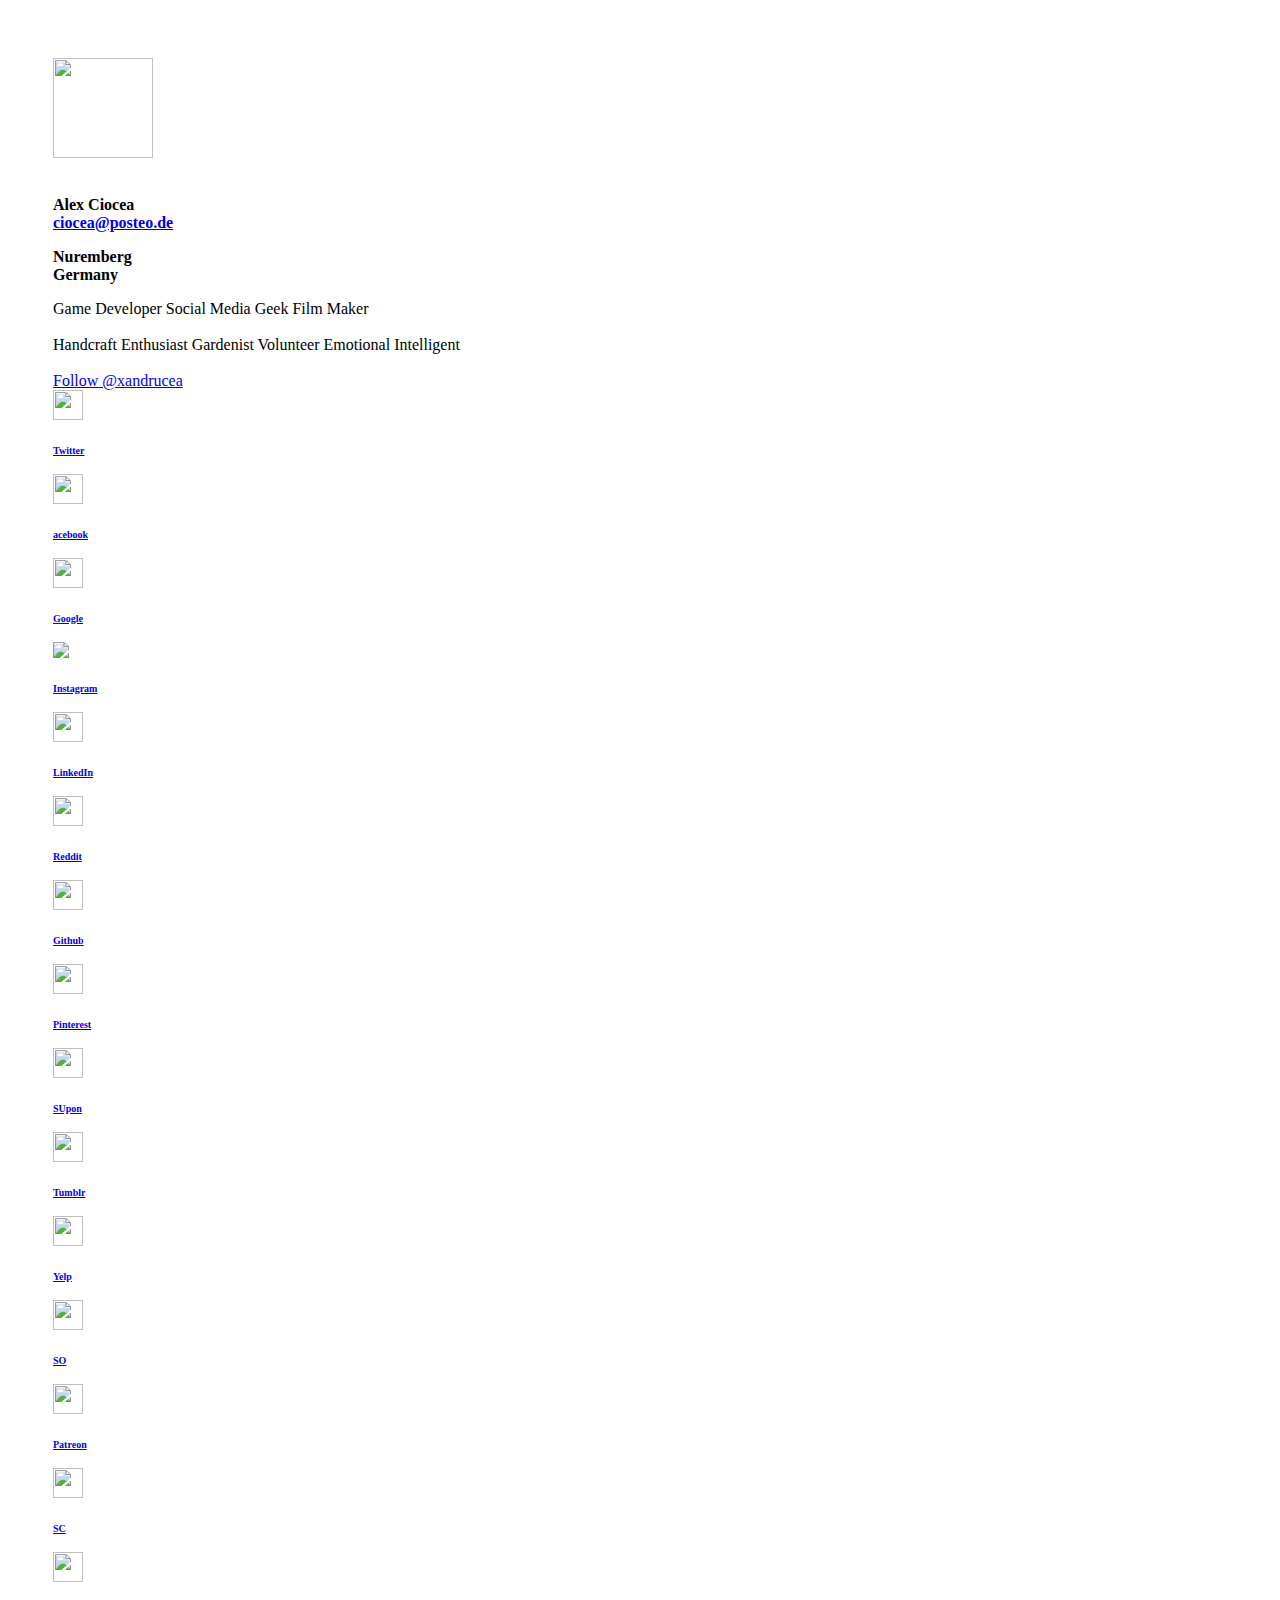
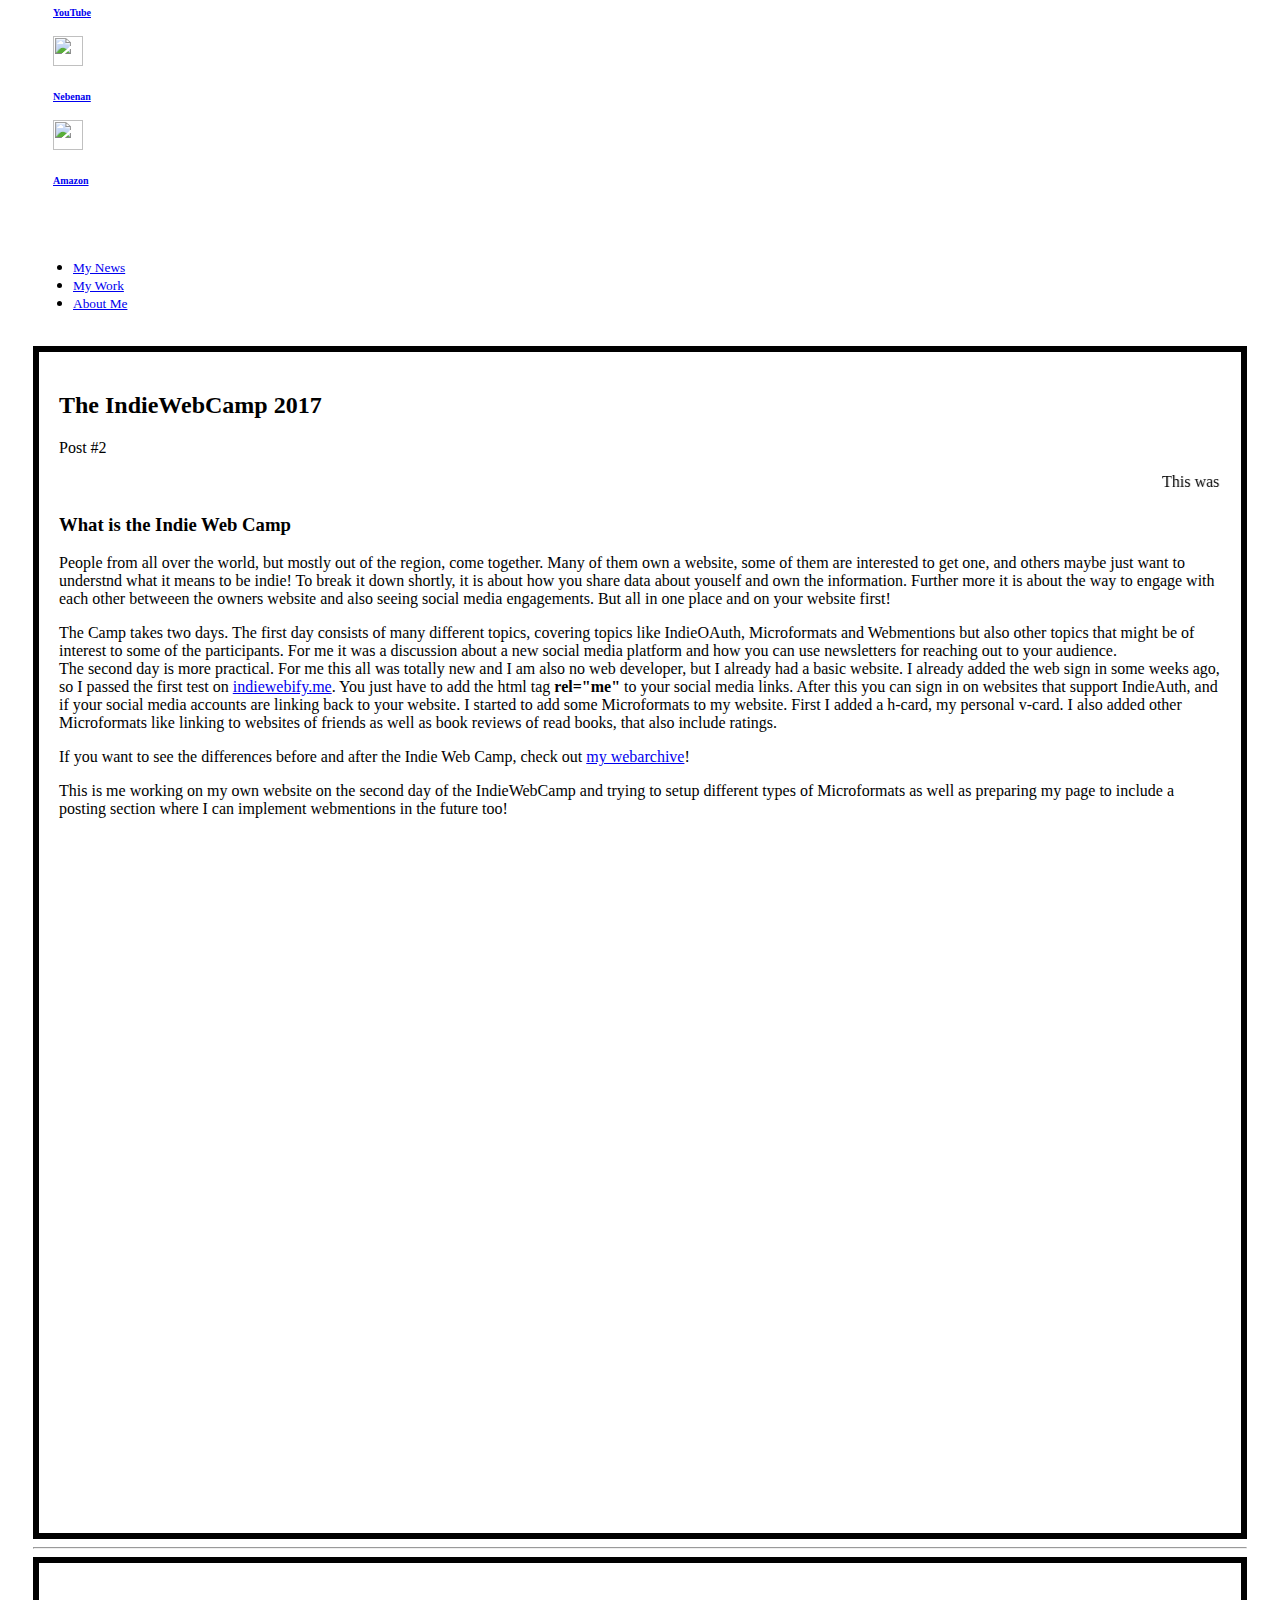
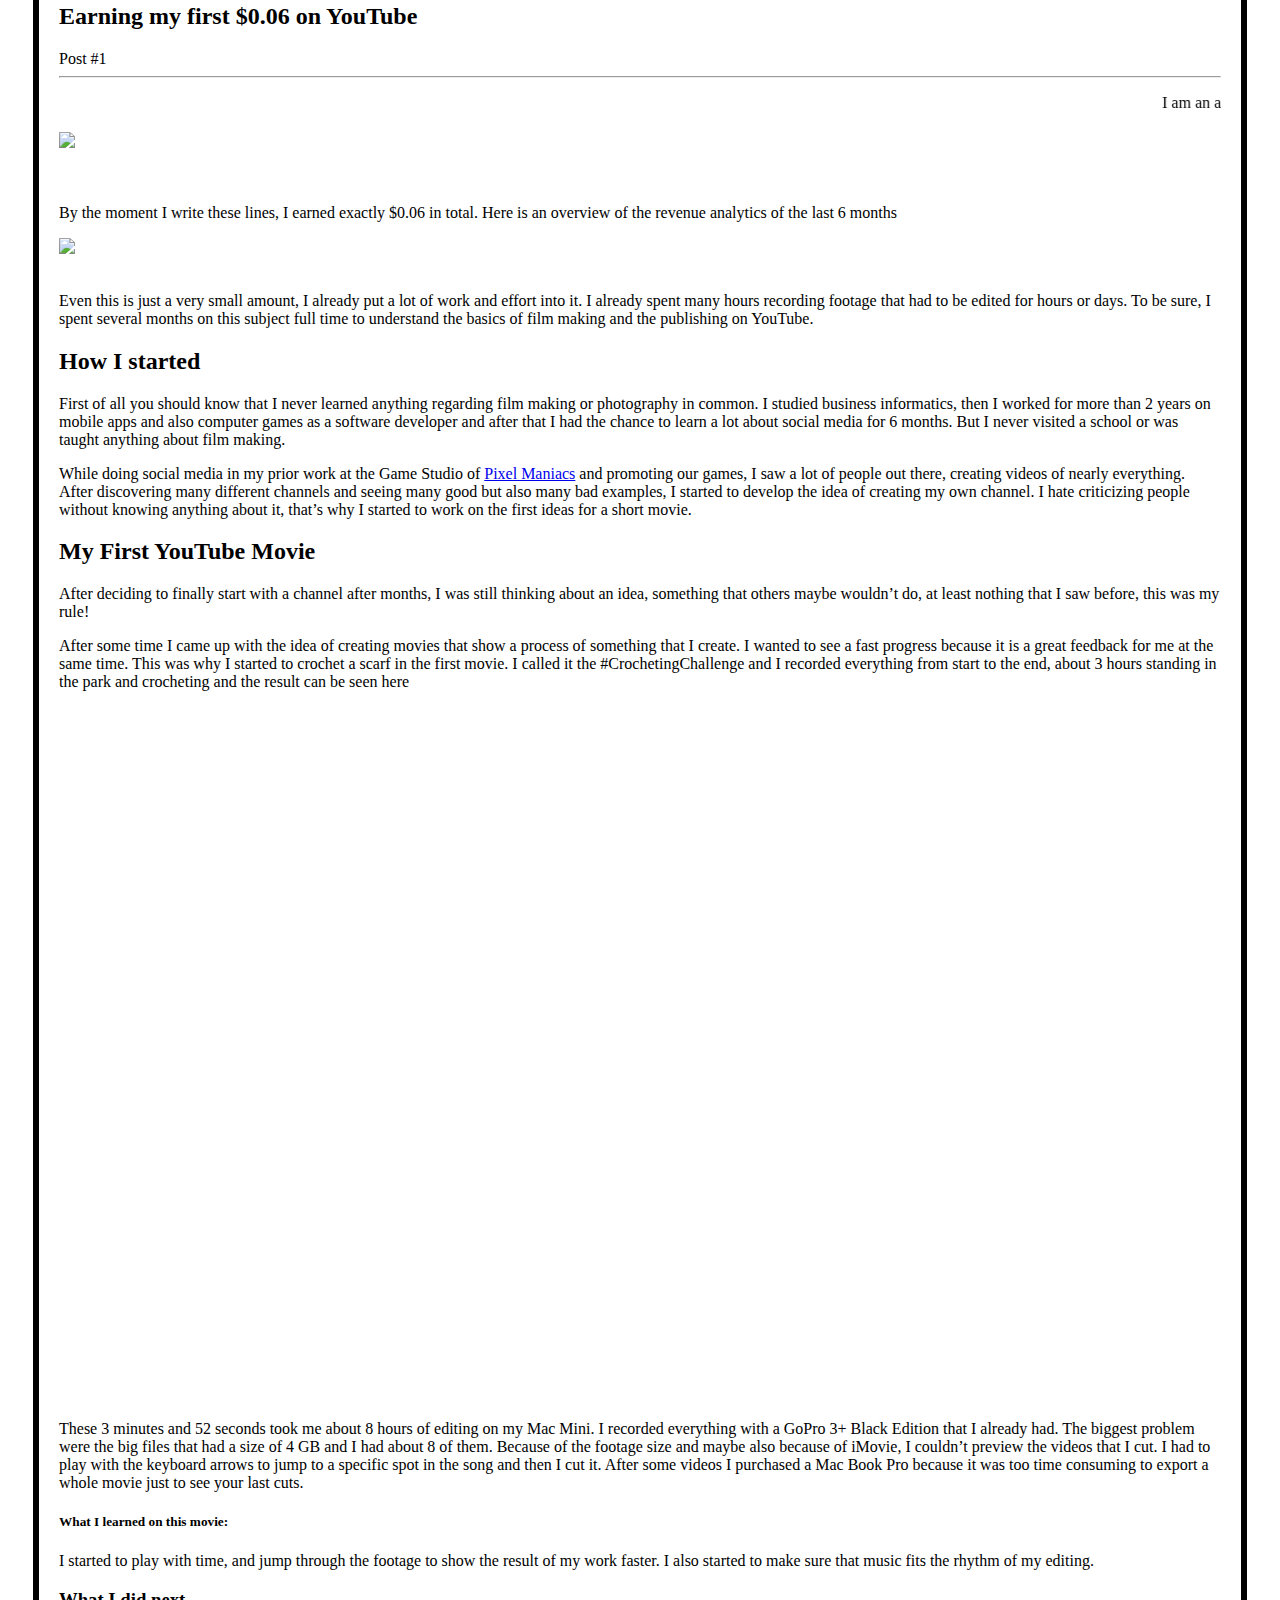
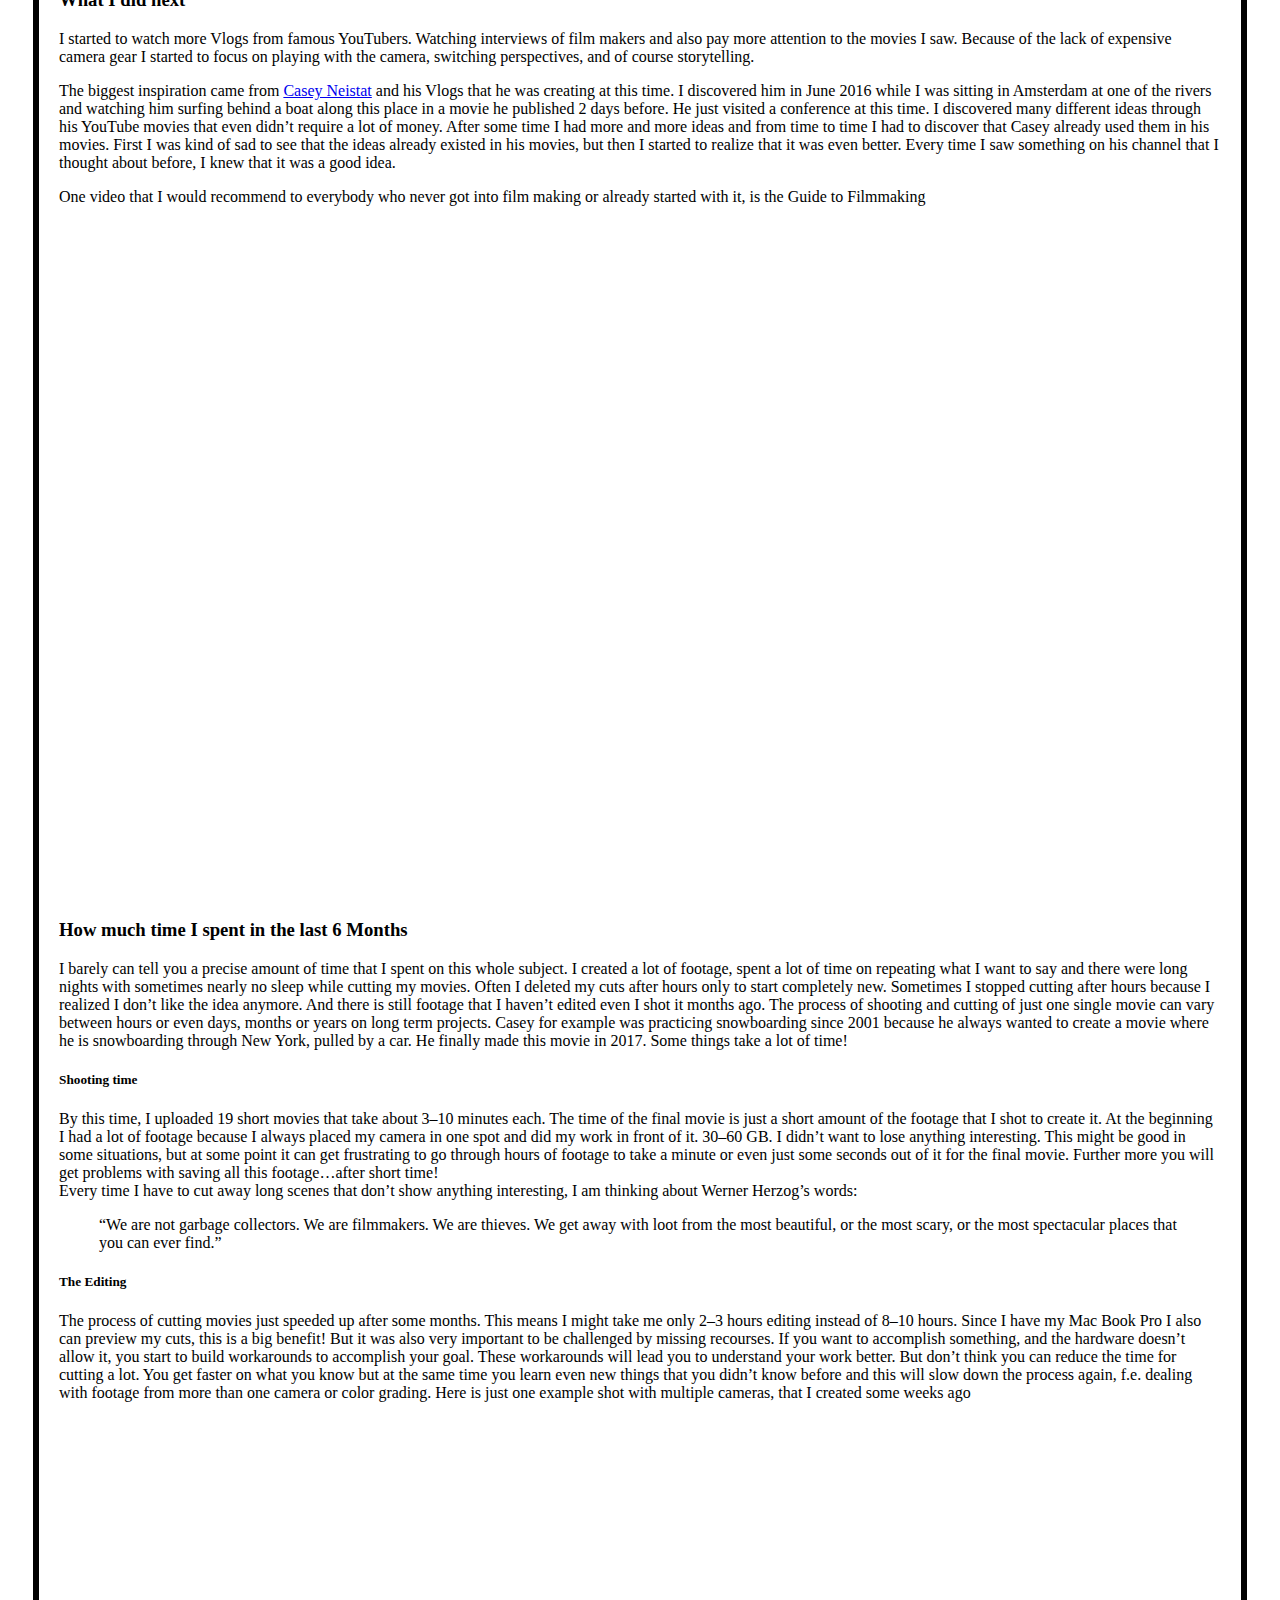
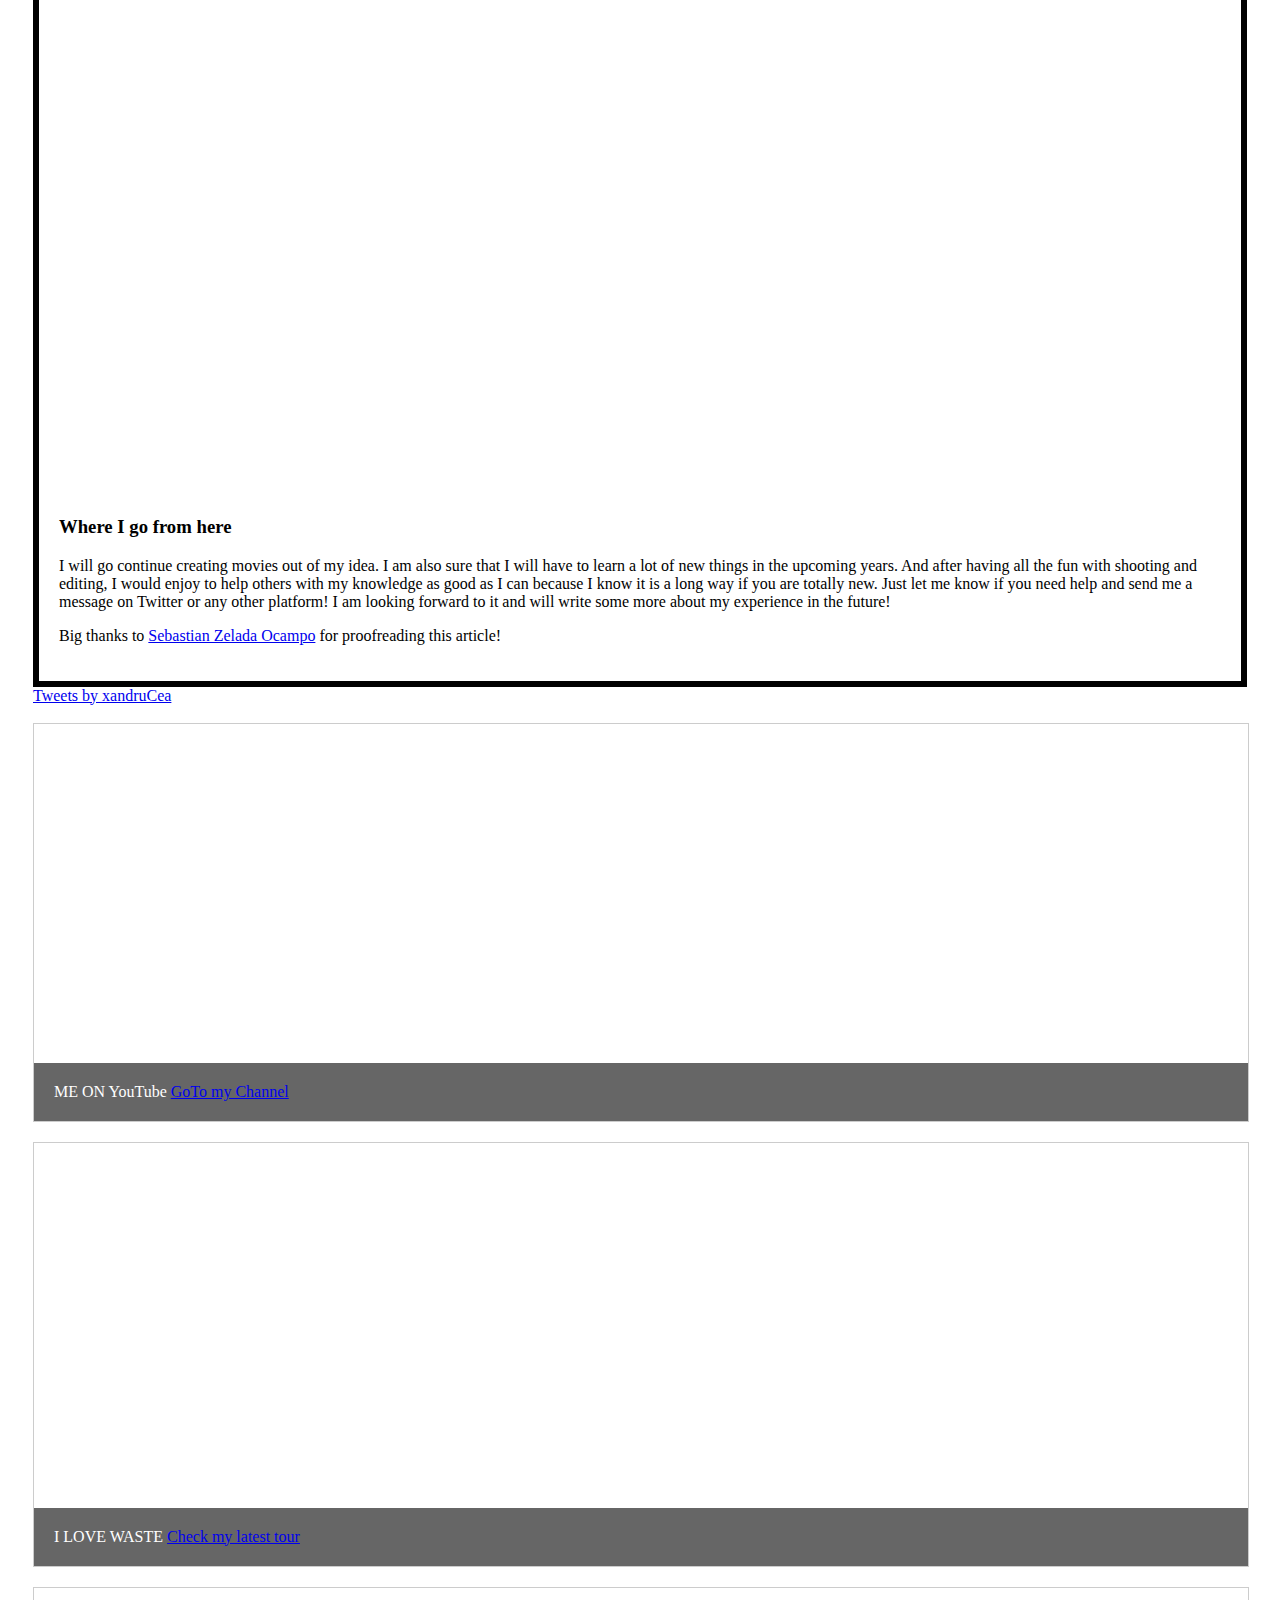
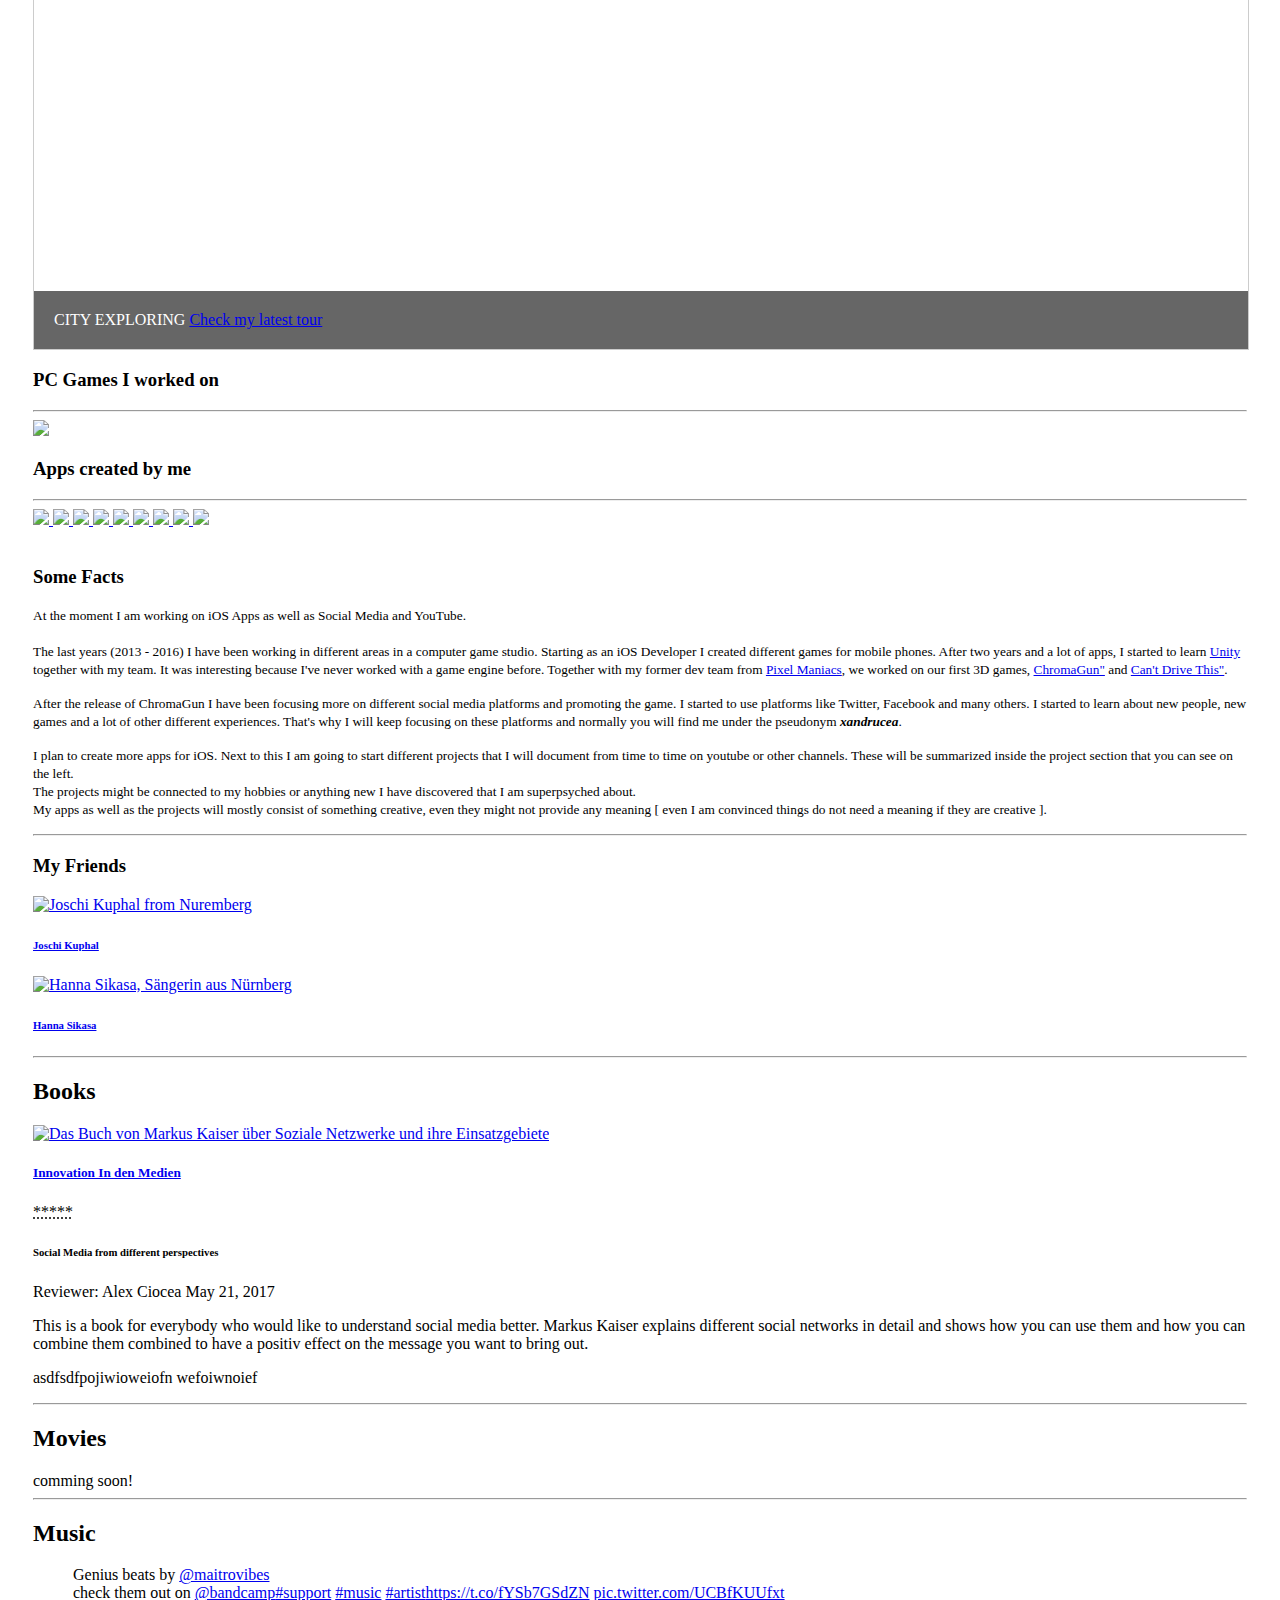
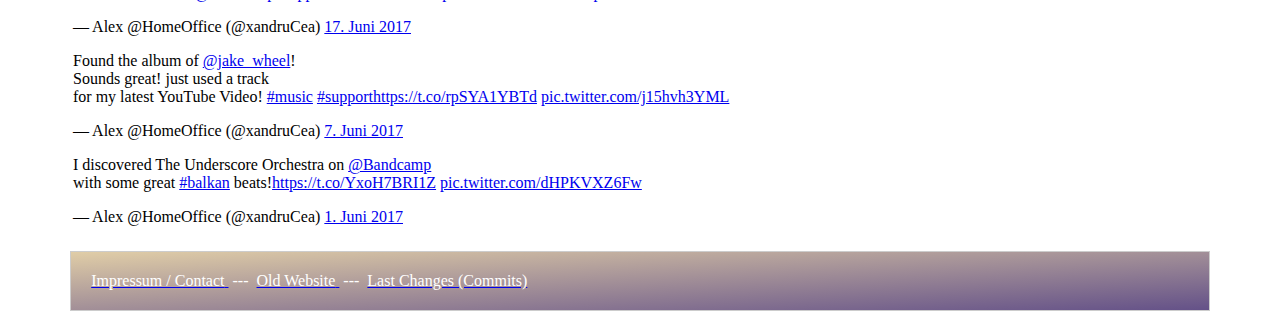
==== index.html @ dd36cf4d "add tweets of bought albums to website - add follow button on website header" ====
<!DOCTYPE html>
<html lang="en">
	<head>
		<meta charset="utf-8">
		<meta http-equiv="X-UA-Compatible" content="IE=edge">
		<meta name="viewport" content="width=device-width, initial-scale=1">
		<meta name="p:domain_verify" content="0fbe2eed14c545b3837cc7d556498542"/>


		<title>Alex Cio</title>

		<!-- Bootstrap -->
		<link href="http://alex-cio.de/bootstrap-3.3.7-dist/css/bootstrap.min.css" rel="stylesheet">
		<link href="http://alex-cio.de/vendors/basicicons/socialstyle.css" rel="sylesheet">
		<link rel="icon" type="image/png" href="http://alex-cio.de/myim/alexcio-favicon.png"/>

		<style>

		body{
			padding-top:30px;
		}

		footer{
			width:90%;
			margin: 0 auto;

			border: 1px solid #ccc;
			background: linear-gradient(to bottom right, #e0cda7, #645188);
		}

		footer p{
			margin: 0;
			padding: 20px;
		}

		.navbar .nav,
		.navbar .nav > li {
		  float:none;
		  display:inline-block;
		  *display:inline; /* ie7 fix */
		  *zoom:1; /* hasLayout ie7 trigger */
		  vertical-align: top;
		}

		.navbar-inner {
		  text-align:center;
		}

		.slide-container{
			overflow: auto;
			white-space: nowrap;
		}

		/* https://css-tricks.com/NetMag/FluidWidthVideo/Article-FluidWidthVideo.php */
		.videoWrapper {
			position: relative;
			padding-bottom: 56.25%; /* 16:9 */
			padding-top: 25px;
			height: 0;
		}
		.videoWrapper iframe {
			position: absolute;
			top: 0;
			left: 0;
			width: 100%;
			height: 100%;
		}

		#box_yt{
			width: 100%;
			margin: 0 auto;
			padding-top: 28%;
			border: 1px solid #ccc;
			background-position: left top;
			background-size: contain;
			background-repeat: no-repeat;
			background-color: #fff;
			background-image: url("http://alex-cio.de/myim/imagebox_yt.png");
		}

		#box_yt p{
			margin: 0; 
			padding: 20px;
			color: #fff;
			background-color: rgba(0,0,0,.6);
		}

		#box_dumpster{
			width: 100%;
			margin: 20px auto;
			padding-top: 30%;
			border: 1px solid #ccc;
			background-image: url("http://alex-cio.de/myim/containern.png");
			background-size: contain;
			background-position: 50% top;
			background-repeat: no-repeat;
		}

		#box_dumpster p{
			margin: 20px auto;
			margin: 0;
			padding: 20px;
			color: #fff;
			background-color: rgba(0,0,0,.6);
		}

		#box_local{
			width: 100%;
			margin: 0 auto;
			padding-top: 25%;
			border: 1px solid #ccc;
			background-image: url("http://alex-cio.de/myim/jumbo_bg_local.png");
			background-size: contain;
			background-position: 50% top;
			background-repeat: no-repeat;
		}

		#box_local p{
			margin: 0;
			padding: 20px;
			color: #fff;
			background-color: rgba(0,0,0,.6);
		}

		#colorbox1{			
			background-color: #d76f8b;
			color: #fff;
		}

		#colorbox2{			
			background-color: #c3d4e5;
			margin: 20px auto;
		}

		#colorbox3{			
			background-color: #c79f8b;
		}

		#colorbox4{			
			background-color: #f40340;
		}

		#appDescription{
			min-height: 150px;
		}

		#oranger{
			background-color: #fbcc86;
		}

		.hovertext a p{display:none;}
		.hovertext a:hover p{display:block;}
		.hovertext a:hover {display:block;}
		

		a[disabled=disabled] {
		  color: gray;
		  font-weight: bold;
		  text-decoration: inherit;
		}

		#paletteOrangeLight{
			background-color: #EEAA7B;
			border-radius: 5px;
			margin: 10px;
		}

		#paletteOrange{
			background-color: #E37222;
		}

		#paletteGray{
			background-color: #F1F1EF;
		}

		#paletteGreenLight{
			background-color: #66B9BF;
			border-radius: 5px;
		}

		#paletteGreen{
			background-color: #07889B;
		}

		#mainBox{
			
			margin-bottom:25px;
			margin-left: 25px;
			margin-right:25px;
		}

		#customPadding{
			
			padding:20px;
		}

		#layoutpost{
			padding: 20px;
			border: 6px solid black;
		}


		</style>

	</head>

	<body>

		<!-- <div class="container"> -->
			

			<div class="container-fluid" id="mainBox"><!-- container 2 -->

				<div id="customPadding">
					
					<div class="row">
						<div class="col-sm-5 
									col-xs-3">
							<div class="h-card">
								<a href="http://alex-cio.de"
								   rel="me">
								<img src="http://alex-cio.de/myim/alexcio.png" 
								 	 width=100px
								 	 height=100px 
								 	 class="img-circle u-photo" />
								</a>

								<br><br>
								
								<!-- validating hCard http://hcard.geekhood.net/?url=http%3A%2F%2Falex-cio.de%2F#result -->
								<p >
									<strong>
										<span class="vcard">
											<ul style="list-style-type:none; padding:0;">
												<li>
													<span class="fn">
														Alex Ciocea
													</span>
												</li>
												<li>
													<a class="u-email email" 
													   href="mailto:ciocea@posteo.de"
													   rel="me">
														ciocea@posteo.de
													</a>
												</li>
											</ul>
											
											</ul>
											
											<ul class="adr"
												style="list-style-type:none; padding: 0;">

												<li class="region">Nuremberg</li>
												<li class="country-name">Germany</li>
											</ul>
										</span>
									</strong>
								</p>
							</div>

						<span class="label label-primary">Game Developer</span>
						
						<span class="label label-danger">Social Media Geek</span>
						
						<span class="label label-warning">Film Maker</span>
								  
						<br><br>
						<span class="label label-info">Handcraft Enthusiast</span>
						
						<span class="label label-success">Gardenist</span>
						
						<span class="label label-default">Volunteer</span>
						
						<span class="label label-danger">Emotional Intelligent</span>
						<br><br>
						<a class="twitter-follow-button"
						   href="https://twitter.com/xandrucea"
						   data-size="large">
								Follow @xandrucea
						</a>

						</div>

						<div class="col-md-1 
						            col-md-offset-0 
						            col-sm-1 
						            col-sm-offset-0 
						            col-xs-1 
						            col-xs-offset-2 
						            text-center">
							<a role="button"
							   href="https://twitter.com/xandrucea"
							   rel="me"
							   target="_blank">

								<img src="http://alex-cio.de/myim/Circle Color/Twitter.png"
								     width=30px
								     height=30px>
								     <p><font size="1"><b>Twitter</b></font></p>
							</a>
						</div>

						<div class="col-md-1 
									col-md-offset-0 
									col-sm-1 
									col-sm-offset-0 
									col-xs-1 
									col-xs-offset-1 
									text-center">
								<a href="https://facebook.com/xandruciocea"
								   rel="me"
								   target="_blank" >

								   
									<img src="http://alex-cio.de/myim/Circle Color/Facebook.png" 
									     width=30px 
									     height=30px>
									     <p><font size="1"><b>acebook</b></font></p>
								</a>
						</div>

						<div class="col-md-1 
									col-md-offset-0 
									col-sm-1 
									col-sm-offset-0 
									col-xs-1 
									col-xs-offset-1 
									text-center">
								<a href="https://plus.google.com/+xandrucea"
								   rel="me"
								   target="_blank" >

									<img src="http://alex-cio.de/myim/Circle Color/Google+.png" 
									     width=30px 
									     height=30px>
									     <p><font size="1"><b>Google</b></font></p>
								</a>
						</div>

						<div class="col-md-1 
									col-md-offset-0 
									col-sm-1 
									col-sm-offset-0 
									col-xs-1 
									col-xs-offset-6 
									text-center">
							<a href="https://instagram.com/xandrucea"
							   rel="me"
							   target="_blank" >

								<img src="http://alex-cio.de/myim/Circle Color/Instagram.png" 
								     widht=30px 
								     height=30px>
								     <p><font size="1"><b>Instagram</b></font></p>
							</a>
						</div>

						<div class="col-md-1 
									col-md-offset-0 
									col-sm-1 
									col-sm-offset-0 
									col-xs-1
									col-xs-offset-2 
									text-center">
							<a href="https://www.linkedin.com/in/alexandru-ciocea-50b36a100"
							   rel="me"
							   target="_blank" >

							   <img src="http://alex-cio.de/myim/Circle Color/Linkedin.png"
							   		width=30px
							   		height=30px>
							   		<p><font size="1"><b>LinkedIn</b></font></p>
							</a>
						</div>

						<div class="col-md-1 
									col-md-offset-0 
									col-sm-1 
									col-sm-offset-0 
									col-xs-2 
									col-xs-offset-1 
									text-center">
							<a href="https://www.reddit.com/user/xandrucea/"
							   rel="me"
							   target="_blank" >

							   <img src="http://alex-cio.de/myim/Circle Color/Reddit.png"
							   		width=30px
							   		height=30px>
							   		<p><font size="1"><b>Reddit</b></font></p>
							</a>
						</div>

						<div class="col-md-1 
									col-md-offset-0 
									col-sm-1
									col-sm-offset-0 
									col-xs-1
									col-xs-offset-0 
									text-center">
							<a href="https://github.com/xandrucea"
							   rel="me"
							   target="_blank" >

							   <img src="http://alex-cio.de/myim/Circle Color/Github.png"
							   		width=30px
							   		height=30px>
							   		<p><font size="1"><b>Github</b></font></p>
							</a>
						</div>

						<div class="col-md-1 
									col-md-offset-2 
									col-sm-1 
									col-sm-offset-2 
									col-xs-1 
									col-xs-offset-2 
									text-center">
							<a href="https://de.pinterest.com/alexciocea/"
							   rel="me"
							   target="_blank" >

							   <img src="http://alex-cio.de/myim/Circle Color/Pinterest.png"
							   		width=30px
							   		height=30px>
							   		<p><font size="1"><b>Pinterest</b></font></p>
							</a>
						</div>

						<div class="col-md-1 
									col-md-offset-0 
									col-sm-1 
									col-sm-offset-1 
									col-xs-1
									col-xs-offset-1 
									text-center">
							<a href="http://www.stumbleupon.com/stumbler/alexciocea"
							   rel="me"
							   target="_blank" >

							   <img src="http://alex-cio.de/myim/Circle Color/Stumbleupon.png"
							   		width=30px
							   		height=30px>
							   		<p><font size="1"><b>SUpon</b></font></p>
							</a>
						</div>

						<div class="col-md-1 
									col-md-offset-0 
									col-sm-1 
									col-sm-offset-2 
									col-xs-1 
									col-xs-offset-1 
									text-center">
							<a href="http://trainbrainstorm.tumblr.com"
							   rel="me"
							   target="_blank" >

							   <img src="http://alex-cio.de/myim/Circle Color/Tumblr.png"
							   		width=30px
							   		height=30px>
							   		<p><font size="1"><b>Tumblr</b></font></p>
							</a>
						</div>

						<div class="col-md-1 
									col-md-offset-0 
									col-sm-1 
									col-sm-offset-1 
									col-xs-1 
									col-xs-offset-3
									text-center">
							<a href="https://www.yelp.de/user_details?userid=sgBjVloYqLtvgaFkrXeBPg"
							   rel="me"
							   target="_blank" >

							   <img src="http://alex-cio.de/myim/Circle Color/Yelp.png"
							   		width=30px
							   		height=30px>
							   		<p><font size="1"><b>Yelp</b></font></p>
							</a>
						</div>

						<div class="col-md-1 
									col-md-offset-0 
									col-sm-1 
									col-sm-offset-2 
									col-xs-1 
									col-xs-offset-4 
									text-center">
							<a href="http://stackoverflow.com/users/1141395/alex-cio"
							   target="_blank" >

							   <img src="http://alex-cio.de/myim/Stackoverflow2.png"
							   		width=30px
							   		height=30px>
							   		<p><font size="1"><b>SO</b></font></p>
							</a>
						</div>


						<div class="col-md-1 
									col-md-offset-4 
									col-sm-1 
									col-sm-offset-1 
									col-xs-1
									col-xs-offset-5
									text-center">
							<a href="http://patreon.com/xandrucea"
							   rel="me"
							   target="_blank">
							   <img src="http://alex-cio.de/myim/Circle Color/Patreon.png"
							   		width=30px
							   		height=30px />
							   		<p><font size="1"><b>Patreon</b></font></p>
							</a>
						</div>

						<div class="col-md-1 
									col-md-offset-0 
									col-md-1 
									col-md-offset-2 
									col-sm-1 
									col-sm-offset-2 
									col-xs-1 
									col-xs-offset-10 
									text-center">
							<a href="https://soundcloud.com/xandrucea"
							   rel="me"
							   target="_blank">
							   <img src="http://alex-cio.de/myim/Circle Color/Soundcloud.png"
							   		width=30px
							   		height=30px />
							   		<p><font size="1"><b>SC</b></font></p>
							</a>
						</div>

						<div class="col-md-1 
									col-md-offset-0 
									col-sm-1 
									col-sm-offset-0 
									col-xs-1 
									col-xs-offset-5 
									text-center">
							<a href="https://www.youtube.com/channel/UCvrSVQRl6OE6cw0qu20UuiA"
							   rel="me"
							   target="_blank">
							   <img src="http://alex-cio.de/myim/Circle Color/YouTube.png"
							   		width=30px
							   		height=30px />
							   		<p><font size="1"><b>YouTube</b></font></p>
							</a>
						</div>
							
						<div class="col-md-1 
									col-md-offset-5 
									col-sm-1 
									col-sm-offset-0 
									col-xs-1 
									col-xs-offset-1 
									text-center">
							<a href="https://nebenan.de/profile/506858"
							   rel="me"
							   target="_blank">
							   <img src="http://alex-cio.de/myim/Circle Color/Nebenan.png"
							   		width=30px
							   		height=30px />
							   		<p><font size="1"><b>Nebenan</b></font></p>
							</a>
						</div>

						<div class="col-md-1 
									col-md-offset-0 
									col-sm-1 
									col-sm-offset-0 
									col-xs-1 
									col-xs-offset-1
									text-center">
							<a href="https://www.amazon.de/gp/profile/amzn1.account.AGE3NY6KWMZACALFVZYMTUEK34TQ?ie=UTF8&preview=true"
							   rel="me"
							   target="_blank">
							   <img src="http://alex-cio.de/myim/Circle Color/Amazon.png"
							   		width=30px
							   		height=30px />
							   		<p><font size="1"><b>Amazon</b></font></p>
							</a>
						</div>

					</div><!-- end row -->

				</div>
				<br>

				<!-- Container for menu and content -->
				<div class="container">
					<div class="row">
						<!-- <div class="col-xs-8 col-xs-offset-2"> -->

						<div>
							<ul role="tablist" class="nav nav-tabs" id="myTabs">

								<li role="presentation" class="active">
									<a href="#home" 
									   aria-controls="home" 
									   role="tab" 
									   data-toggle="tab" >
										
									   <span class="glyphicon glyphicon-home" 
										     href="#home" 
											 aria-hidden="true"></span>
										
										<small>My News</small>
									</a>
								</li>
								<li role="presentation">
									<a href="#apps" 
									   aria-controls="apps" 
									   role="tab" 
									   data-toggle="tab" >
									   
									   <span class="glyphicon glyphicon-phone" 
									         aria-hidden="true"></span>
										
										<small>My Work</small>
									</a>
								</li>
								<li role="presentation">
									<a href="#aboutMe" 
									   aria-controls="aboutMe" 
									   role="tab" 
									   data-toggle="tab" >

										<span class="glyphicon glyphicon-user" 
										      aria-hidden="true"></span>
										
										<small>About Me</small>
									</a>
								</li>
							</ul>
						</div>

						</div>
					</div>
			
					


					<!-- C O N T E N T -->
					<div class="tab-content">
						<!-- my profiles container home -->
						<div role="tabpanel" 
						     class="tab-pane fade in active" 
						     id="home">

						<br>

						<div class="row">
							<div class="col-xs-11
										col-sm-8
										col-md-6">

								<div id="layoutpost">										
									<h2>The IndieWebCamp 2017</h2>
									<div>Post #2</div>

									<p>
										<blink>
											<marquee>
										This was the first time I visited the IndieWebCamp in Nuremberg. I heard a lot of things about the Web Week in the last years, but I never had time to visit one of the interesting events taking place in my city!
											</marquee>
										</blink>
									</p>

									<h3>What is the Indie Web Camp</h3>

									<p>
										People from all over the world, but mostly out of the region, come together. Many of them own a website, some of them are interested to get one, and others maybe just want to understnd what it means to be indie! 
										To break it down shortly, it is about how you share data about youself and own the information. Further more it is about the way to engage with each other betweeen the owners website and also seeing social media engagements. But all in one place and on your website first!
									</p>

									<p>
										The Camp takes two days. The first day consists of many different topics, covering topics like IndieOAuth, Microformats and Webmentions but also other topics that might be of interest to some of the participants. For me it was a discussion about a new social media platform and how you can use newsletters for reaching out to your audience. <br>
										The second day is more practical. For me this all was totally new and I am also no web developer, but I already had a basic website. I already added the web sign in some weeks ago, so I passed the first test on <a href="https://indiewebify.me/">indiewebify.me</a>. You just have to add the html tag <strong>rel="me"</strong> to your social media links. After this you can sign in on websites that support IndieAuth, and if your social media accounts are linking back to your website.

										I started to add some Microformats to my website. First I added a h-card, my personal v-card. I also added other Microformats like linking to websites of friends as well as book reviews of read books, that also include ratings. 
									</p>

									<p>
										If you want to see the differences before and after the Indie Web Camp, check out <a href="http://alex-cio.de/mywebarchive.html">my webarchive</a>!
									</p>
									<p>
										This is me working on my own website on the second day of the IndieWebCamp and trying to setup different types of Microformats as well as preparing my page to include a posting section where I can implement webmentions in the future too!
									</p>

									<div class="videoWrapper">
										<iframe width="560" 
												height="315" 
												src="https://www.youtube.com/embed/ed8mjPwq40k" 
												frameborder="0" 
												allowfullscreen></iframe>
									</div>
								</div><!-- end of post div -->
							

						<hr>
							<div id="layoutpost">
								<h2>Earning my first $0.06 on YouTube</h2>
								<div>Post #1</div>
								<hr>

								<p>
									<blink>

										<marquee>
									I am an app developer, social media geek and since 6 months I would also call myself a YouTuber. Not a big or famous one, but I already collected some experiences on the process of creating a movie and publishing it, while trying to share it with my friends and people I meet and I would like to share these things with you because I feel there are just a few people writing about it.
										</marquee>
									</blink>
								</p>

								<img src="http://alex-cio.de/myim/blogposts/17-03-21 - youtube_header.png" 
									 width="100%"/>
									
								<br><br>
								
								<br>
								<p>
									By the moment I write these lines, I earned exactly $0.06 in total. Here is an overview of the revenue analytics of the last 6 months
								</p>
									<img src="http://alex-cio.de/myim/blogposts/17-03-21 - youtube_stats.png"
										 width="100%">
								<br>
								<br>
								<p>
									Even this is just a very small amount, I already put a lot of work and effort into it. I already spent many hours recording footage that had to be edited for hours or days. To be sure, I spent several months on this subject full time to understand the basics of film making and the publishing on YouTube.
								</p>
								<h2>How I started</h2>
								<p>
									First of all you should know that I never learned anything regarding film making or photography in common. I studied business informatics, then I worked for more than 2 years on mobile apps and also computer games as a software developer and after that I had the chance to learn a lot about social media for 6 months. But I never visited a school or was taught anything about film making.
								</p>
								<p>
									While doing social media in my prior work at the Game Studio of <a href="http://pixel-maniacs.com" target="_blank">Pixel Maniacs</a> and promoting our games, I saw a lot of people out there, creating videos of nearly everything. After discovering many different channels and seeing many good but also many bad examples, I started to develop the idea of creating my own channel. I hate criticizing people without knowing anything about it, that’s why I started to work on the first ideas for a short movie.
								</p>
								
								<h2>My First YouTube Movie</h2>
								<p>
									After deciding to finally start with a channel after months, I was still thinking about an idea, something that others maybe wouldn’t do, at least nothing that I saw before, this was my rule!
								</p>
								<p>
									After some time I came up with the idea of creating movies that show a process of something that I create. I wanted to see a fast progress because it is a great feedback for me at the same time. This was why I started to crochet a scarf in the first movie. I called it the #CrochetingChallenge and I recorded everything from start to the end, about 3 hours standing in the park and crocheting and the result can be seen here
								</p>

								<div class="videoWrapper">
									<iframe width="560" 
											height="315" 
											src="https://www.youtube.com/embed/iF2BtWptY64" 
											frameborder="0" 
											allowfullscreen></iframe>
								</div>

								<br>
								<p>
									These 3 minutes and 52 seconds took me about 8 hours of editing on my Mac Mini. I recorded everything with a GoPro 3+ Black Edition that I already had. The biggest problem were the big files that had a size of 4 GB and I had about 8 of them. Because of the footage size and maybe also because of iMovie, I couldn’t preview the videos that I cut. I had to play with the keyboard arrows to jump to a specific spot in the song and then I cut it. 
									After some videos I purchased a Mac Book Pro because it was too time consuming to export a whole movie just to see your last cuts.
								</p>
								<h5>What I learned on this movie:</h5>
								<p>
									I started to play with time, and jump through the footage to show the result of my work faster. I also started to make sure that music fits the rhythm of my editing.
								</p>

								<h3>What I did next</h3>
								<p>
									I started to watch more Vlogs from famous YouTubers. Watching interviews of film makers and also pay more attention to the movies I saw. Because of the lack of expensive camera gear I started to focus on playing with the camera, switching perspectives, and of course storytelling.
								</p>
								<p>
									The biggest inspiration came from <a href="casey.nyc" target="_blank">Casey Neistat</a> and his Vlogs that he was creating at this time. I discovered him in June 2016 while I was sitting in Amsterdam at one of the rivers and watching him surfing behind a boat along this place in a movie he published 2 days before. He just visited a conference at this time. 
									I discovered many different ideas through his YouTube movies that even didn’t require a lot of money. After some time I had more and more ideas and from time to time I had to discover that Casey already used them in his movies. First I was kind of sad to see that the ideas already existed in his movies, but then I started to realize that it was even better. Every time I saw something on his channel that I thought about before, I knew that it was a good idea.
								</p>
								<p>
									One video that I would recommend to everybody who never got into film making or already started with it, is the Guide to Filmmaking
								</p>

								<div class="videoWrapper">
									<iframe width="560" 
											height="315" 
											src="https://www.youtube.com/embed/nLSUrTxquyE" 
											frameborder="0" 
											allowfullscreen></iframe>
								</div>

								<h3>How much time I spent in the last 6 Months</h3>
								<p>
									I barely can tell you a precise amount of time that I spent on this whole subject. I created a lot of footage, spent a lot of time on repeating what I want to say and there were long nights with sometimes nearly no sleep while cutting my movies. Often I deleted my cuts after hours only to start completely new. Sometimes I stopped cutting after hours because I realized I don’t like the idea anymore. And there is still footage that I haven’t edited even I shot it months ago. The process of shooting and cutting of just one single movie can vary between hours or even days, months or years on long term projects. Casey for example was practicing snowboarding since 2001 because he always wanted to create a movie where he is snowboarding through New York, pulled by a car. He finally made this movie in 2017. Some things take a lot of time!
								</p>

								<h5>Shooting time</h5>

								<p>
									By this time, I uploaded 19 short movies that take about 3–10 minutes each. 
									The time of the final movie is just a short amount of the footage that I shot to create it. At the beginning I had a lot of footage because I always placed my camera in one spot and did my work in front of it. 30–60 GB. I didn’t want to lose anything interesting. This might be good in some situations, but at some point it can get frustrating to go through hours of footage to take a minute or even just some seconds out of it for the final movie. Further more you will get problems with saving all this footage…after short time!
									<br>
									Every time I have to cut away long scenes that don’t show anything interesting, I am thinking about Werner Herzog’s words:
								</p>
								<blockquote>
									<p>“We are not garbage collectors. We are filmmakers. We are thieves. We get away with loot from the most beautiful, or the most scary, or the most spectacular places that you can ever find.”
									</p>
								</blockquote>

								<h5>The Editing</h5>

								<p>
									The process of cutting movies just speeded up after some months. This means I might take me only 2–3 hours editing instead of 8–10 hours. Since I have my Mac Book Pro I also can preview my cuts, this is a big benefit! But it was also very important to be challenged by missing recourses. If you want to accomplish something, and the hardware doesn’t allow it, you start to build workarounds to accomplish your goal. These workarounds will lead you to understand your work better. 
									But don’t think you can reduce the time for cutting a lot. You get faster on what you know but at the same time you learn even new things that you didn’t know before and this will slow down the process again, f.e. dealing with footage from more than one camera or color grading. Here is just one example shot with multiple cameras, that I created some weeks ago

								</p>

								<div class="videoWrapper">
									<iframe width="560" 
											height="315" 
											src="https://www.youtube.com/embed/NHOXoF38iP0" 
											frameborder="0" 
											allowfullscreen></iframe>
								</div>

								<h3>Where I go from here</h3>
								<p>
									I will go continue creating movies out of my idea. I am also sure that I will have to learn a lot of new things in the upcoming years. And after having all the fun with shooting and editing, I would enjoy to help others with my knowledge as good as I can because I know it is a long way if you are totally new. Just let me know if you need help and send me a message on Twitter or any other platform! I am looking forward to it and will write some more about my experience in the future!
								</p>
								<p>
								Big thanks to <a href="https://twitter.com/EinEdelmann" target="_blank">Sebastian Zelada Ocampo</a> for proofreading this article!
								</p>
								</div>
							</div><!-- end of post col -->

							<div class="col-md-4 col-md-offset-2
										col-sm-4">

								<a class="twitter-timeline" href="https://twitter.com/xandruCea">
									Tweets by xandruCea
								</a> 
								<script async src="https://platform.twitter.com/widgets.js" charset="utf-8"></script>
							</div><!-- end of side bar col -->
						</div><!-- end of post row -->


							
						</div><!-- container home -->
						<br>
						<!-- RIGHT -->
						<div role="tabpanel" 
						     class="tab-pane fade" 
						     id="apps">

						     <!-- row for channels -->
							<div class="row">

								<div class="col-xs-12
											col-sm-6
											col-md-4">
									<div id="box_yt">
										<p>
											ME ON YouTube
								    		<a  href="https://www.youtube.com/channel/UCvrSVQRl6OE6cw0qu20UuiA/containern.alexandru-ciocea.de"
								    			type="button" 
								    		 	class="btn btn-info" >GoTo my Channel</a>
										</p>
									</div>
								</div>
						
								<div class="col-xs-12
											col-sm-6
											col-md-4">
									<div id="box_dumpster">
										<p>
											I LOVE WASTE
								    		<a  href="http://containern.org"
								    			type="button" 
								    		 	class="btn btn-info" >Check my latest tour
								    		</a>
								    	</p>
									</div>
								</div>
							

							
								<div class="col-xs-12
											col-sm-6
											col-md-4">
									<div id="box_local">
										<p>
											CITY EXPLORING
								    		<a  href="https://www.google.com/maps/contrib/104493504020872294219"
								    			type="button" 
								    		 	class="btn btn-info" >Check my latest tour
								    		</a>
								    	</p>
									</div>
								</div>
								
							</div><!-- end row channels -->

						    
						    
							<h3>PC Games I worked on</h3>
							<hr>
						     <div class="row text-center">

								     <div class="col-xs-12">
								     	<div class="text-center">
								     		<a href="http://pixel-maniacs.com/chromagun"
						     				   target="_blank">
						     				   <img src="http://alex-cio.de/myim/appicons/icon_chromagun.png"
									     		 	class="img-rounded"
									     		 	width=110>
						     				</a>
								     		

								     		
								     	</div><!-- end thumbnail div -->
								     </div><!-- end column backgammon -->
							</div><!-- end of row for games -->

							<h3>Apps created by me</h3>
							<hr>
							<div class="slide-container">
								<a href="https://itunes.apple.com/de/app/skateboard-tricks-step-by/id711411140?l=en&mt=8"
			     				   target="_blank">
			     				   <img src="http://alex-cio.de/myim/appicons/2_connectfour.png"
					     			 	class="img-rounded"
					     			 	width=110>
			     				</a>
			     				<a href="https://itunes.apple.com/de/app/hangman-multiplayer/id938105986?mt=8"
			     				   target="_blank">
			     				   <img src="http://alex-cio.de/myim/appicons/8_hangman.png"
						     			class="img-rounded"
						     			width=110>
			     				</a>
			     				<a href="https://itunes.apple.com/de/app/backgammon-multiplayer/id1001570427?mt=8"
			     				   target="_blank">
			     				   <img src="http://alex-cio.de/myim/appicons/9_backgammon.png"
						     		 	class="img-rounded"
						     		 	width=110>
			     				</a>
			     				<a href="http://lochmann-apps.de/2186-kreuzwortraetsel-285-en.htm"
			     				   target="_blank">
			     				   <img src="http://alex-cio.de/myim/appicons/7_crossword.png"
						     			class="img-rounded"
						     			width=110>
			     				</a>
			     				<a href="https://itunes.apple.com/de/app/skateboard-tricks-step-by/id711411140?l=en&mt=8"
			     				   target="_blank">
			     				   <img src="http://alex-cio.de/myim/appicons/6_skateboardtricks.png"
						     			class="img-rounded"
						     			width=110>
			     				</a>
			     				<a href="https://itunes.apple.com/us/app/a-or-b-ultimate-quiz/id771630537?l=de&ls=1&mt=8"
			     				   target="_blank">
			     				   <img src="http://alex-cio.de/myim/appicons/5_aorb.png"
						     			class="img-rounded"
						     			width=110>
			     				</a>
			     				<a href="https://itunes.apple.com/us/app/chat-bot-endlich-nicht-mehr/id709306574?l=de&ls=1&mt=8"
			     				   target="_blank">
			     				   <img src="http://alex-cio.de/myim/appicons/4_chatbot.png"
						     			class="img-rounded"
						     			width=110>
			     				</a>
			     				<a href="http://lochmann-apps.de/nsa-firewall---nie-wieder-ausspioniert-werden-273-en.htm"
			     				   target="_blank">
			     				   <img src="http://alex-cio.de/myim/appicons/3_nsafirewall.png"
						     			class="img-rounded"
						     			width=110>
			     				</a>
			     				<a href="https://www.youtube.com/watch?v=UkZZn81y7c8"
			     				   target="_blank">
			     				   <img src="http://alex-cio.de/myim/appicons/1_tvwerbefrei.jpg"
						     			class="img-rounded"
						     			width=110>
			     				</a>

							</div>

						</div><!-- container apps -->



						<div role="tabpanel" 
						     class="tab-pane fade" 
						     id="aboutMe" >
							
							<!-- container for aboutme page -->
							<div class="container">
								
								<!-- row facts block -->
								<div class="row">

										<!-- Facts block -->
									<div class="col-xs-12">
						 				<br>
						 				<h3>Some Facts</h3>
		 								<p>
		 								<small>At the moment I am working on iOS Apps as well as Social Media and YouTube.</small><br>
		 								<br>
		 									<small>
		 									The last years (2013 - 2016) I have been working in different areas in a computer game studio. Starting as an iOS Developer I created different games for mobile phones. After two years and a lot of apps, I started to learn <a href="http://unity3d.com">Unity</a> together with my team. It was interesting because I've never worked with a game engine before. Together with my former dev team from <a href="http://pixel-maniacs.com">Pixel Maniacs</a>, we worked on our first 3D games, <a href="http://pixel-maniacs.com/chromagun">ChromaGun"</a> and <a href="http://pixel-maniacs.com/cantdrivethis">Can't Drive This"</a>.
		 									</small>
		 								</p>

		 								<p>
		 									<small>
		 									After the release of ChromaGun I have been focusing more on different social media platforms and promoting the game. I started to use platforms like Twitter, Facebook and many others. I started to learn about new people, new games and a lot of other different experiences. That's why I will keep focusing on these platforms and normally you will find me under the pseudonym <b><i>xandrucea</i></b>.
		 									</small>
		 								</p>

		 								<p>
		 									<small>
		 										I plan to create more apps for iOS. Next to this I am going to start different projects that I will document from time to time on youtube or other channels. These will be summarized inside the project section that you can see on the left.<br>
		 										The projects might be connected to my hobbies or anything new I have discovered that I am superpsyched about.<br>
		 										My apps as well as the projects will mostly consist of something creative, even they might not provide any meaning [ even I am convinced things do not need a meaning if they are creative ].
		 									</small>
		 								</p>
		 							</div><!-- end facts block -->
						 		</div><!-- end of row facts block -->
						 		<hr>
						 		<!-- row friends -->
						 		<div class="row">
						 			<div class="col-xs-12">
						 				<h3>My Friends</h3>

						 				<div class="media">
										  <div class="media-left media-middle">
										    <a href="https://jkphl.is"
										       rel="friend met">
										      <img class="media-object" 
										      	   src="http://alex-cio.de/myim/Friends/17-05-21 - joschi_kuphal.png" 
										      	   alt="Joschi Kuphal from Nuremberg">
										    </a>
										  </div>
										  <div class="media-body">
										  	<a href="https://jkphl.is"
										  	   rel="friend met">
										    	<h6 class="media-heading">Joschi Kuphal</h6>
										    </a>
										  </div>
										</div><!-- end of media div -->

										<div class="media">
										  <div class="media-left media-middle">
										    <a href="http://hannasikasa.com"
										       rel="friend met">
										      <img class="media-object" 
										      	   src="http://alex-cio.de/myim/Friends/17-05-21 - hanna_sikasa.png" 
										      	   alt="Hanna Sikasa, Sängerin aus Nürnberg">
										    </a>
										  </div>
										  <div class="media-body">
										  	<a href="http://hannasikasa.com"
										  	   rel="friend met">
										    	<h6 class="media-heading">Hanna Sikasa</h6>
										    </a>
										  </div>
										</div><!-- end of media div -->
						 			</div>
						 		</div><!-- end of row friends -->
						 		<hr>
						 		<!-- row books, movies and music -->
						 		<div class="row">

						 			<div class="col-xs-12">
						 				<h2>Books</h2>
						 				
						 				

						 				<div class="media">

							 				<div class="media-left">

							 					<a href="https://www.medienwiki.org/index.php?action=ajax&title=-&rs=SecureFileStore::getFile&f=/1/14/Innovation_in_den_Medien_2.pdf">
							 						
							 						<img src="http://alex-cio.de/myim/books/cover_markus_kaiser_innovation_in_den_medien.png"
							 							 alt="Das Buch von Markus Kaiser über Soziale Netzwerke und ihre Einsatzgebiete" 
							 							 width="64"
							 							 class="media-object">
							 					</a>

							 				</div>

						 				</div><!-- end media -->
						 				<div class="media-body">

						 					<div class="hreview">
								 				

							 					<a  class="item url"
							 						href="https://www.medienwiki.org/index.php?action=ajax&title=-&rs=SecureFileStore::getFile&f=/1/14/Innovation_in_den_Medien_2.pdf">

							 					
								 					<h5 class="media-heading fn">
								 						Innovation In den Medien
								 					</h5>
								 				</a><!-- end of item url -->
							 				
							 					<abbr class="rating" title="5">
							 						*****
							 					</abbr>
								 				
								 				<h6 class="summary">
								 					Social Media from different perspectives
								 				</h6>
								 				
								 				<span class="reviewer">
								 					Reviewer:
								 					<span class="fn">
								 						Alex Ciocea
								 					</span>
								 				</span>
								 				
								 				<span class="dtreviewed"
								 					  title="2017-05-21">
								 					  May 21, 2017
								 				</span>	  
								 				
								 				<p class="description">
								 					This is a book for everybody who would like to understand social media better. Markus Kaiser explains different social networks in detail and shows how you can use them and how you can combine them combined to have a positiv effect on the message you want to bring out.
								 				</p>
								 				
								 				<p>
								 				asdfsdfpojiwioweiofn wefoiwnoief
								 				</p>

								 			</div><!-- end hreview -->
						 				</div><!-- end media-body -->
						 			</div>
						 			</div>
						 			<hr>
						 			<div class="row">
							 			<div class="col-xs-12">
							 				<h2>Movies</h2>
							 				comming soon!
							 			</div>
							 		</div>
						 			<hr>
						 			<div class="row">
							 			<div class="col-xs-12">
							 				<h2>Music</h2>
							 				<div class="row">

											
												<div class="col-sm-4
															col-md-4">

														<blockquote class="twitter-tweet" data-lang="de"><p lang="en" dir="ltr">Genius beats by <a href="https://twitter.com/maitrovibes">@maitrovibes</a><br>check them out on <a href="https://twitter.com/Bandcamp">@bandcamp</a><a href="https://twitter.com/hashtag/support?src=hash">#support</a> <a href="https://twitter.com/hashtag/music?src=hash">#music</a> <a href="https://twitter.com/hashtag/artist?src=hash">#artist</a><a href="https://t.co/fYSb7GSdZN">https://t.co/fYSb7GSdZN</a> <a href="https://t.co/UCBfKUUfxt">pic.twitter.com/UCBfKUUfxt</a></p>&mdash; Alex @HomeOffice (@xandruCea) <a href="https://twitter.com/xandruCea/status/875868332867686400">17. Juni 2017</a></blockquote><script async src="//platform.twitter.com/widgets.js" charset="utf-8"></script>

												</div>							 				

												<div class="col-sm-4 
														    col-md-4
														    col-lg-4">

												      	<blockquote class="twitter-tweet" data-lang="de"><p lang="en" dir="ltr">Found the album of <a href="https://twitter.com/jake_wheel">@jake_wheel</a>!<br>Sounds great! just used a track <br>for my latest YouTube Video! <a href="https://twitter.com/hashtag/music?src=hash">#music</a> <a href="https://twitter.com/hashtag/support?src=hash">#support</a><a href="https://t.co/rpSYA1YBTd">https://t.co/rpSYA1YBTd</a> <a href="https://t.co/j15hvh3YML">pic.twitter.com/j15hvh3YML</a></p>&mdash; Alex @HomeOffice (@xandruCea) <a href="https://twitter.com/xandruCea/status/872575634253500417">7. Juni 2017</a></blockquote><script async src="//platform.twitter.cowidgets.js" charset="utf-8"></script>
												  </div>

												<div class="col-sm-4
															col-md-4
															col-lg-4">

															<blockquote class="twitter-tweet" data-lang="de"><p lang="en" dir="ltr">I discovered The Underscore Orchestra on <a href="https://twitter.com/Bandcamp">@Bandcamp</a> <br>with some great <a href="https://twitter.com/hashtag/balkan?src=hash">#balkan</a> beats!<a href="https://t.co/YxoH7BRI1Z">https://t.co/YxoH7BRI1Z</a> <a href="https://t.co/dHPKVXZ6Fw">pic.twitter.com/dHPKVXZ6Fw</a></p>&mdash; Alex @HomeOffice (@xandruCea) <a href="https://twitter.com/xandruCea/status/870076635344769024">1. Juni 2017</a></blockquote><script async src="//platform.twitter.com/widgets.js" charset="utf-8"></script>

												  </div>

											</div>
							 			</div>
							 		</div>
						 		</div>

						 	</div><!-- end of container aboutme page -->
						 	
						</div><!-- tabpanel aboutMe -->

					</div><!-- tab-content-->

				</div><!-- container for content -->

				<footer>
					<div class="row">
						<div class="col-xs-12 text-center">
						<p>
							<a href="http://alex-cio.de/contact.html"
							   target="_blank">
								<font color="white">Impressum / Contact</font>
							</a>
							<font color="white">&nbsp---&nbsp</font>
							<a href="http://alex-cio.de/mywebarchive.html"
							   target="_blank">
								<font color="white">Old Website</font>
							</a>
							<font color="white">&nbsp---&nbsp</font>
							<a href="https://github.com/xandrucea/alex-cio.de/commits/master"
							   target="_blank">
								<font color="white">Last Changes (Commits)</font>
							</a>
						</p>
						</div>
					</div><!-- end row -->
				</footer>
			</div><!--container main -->

		<!-- </div>  -->

		<!-- jQuery (necessary for Bootstrap's JavaScript plugins) -->
    <script src="https://ajax.googleapis.com/ajax/libs/jquery/1.12.4/jquery.min.js">
    	



    </script>
    <!-- Include all compiled plugins (below), or include individual files as needed -->
    <script src="http://alex-cio.de/bootstrap-3.3.7-dist/js/bootstrap.min.js"></script>

	<script>
	  (function(i,s,o,g,r,a,m){i['GoogleAnalyticsObject']=r;i[r]=i[r]||function(){
	  (i[r].q=i[r].q||[]).push(arguments)},i[r].l=1*new Date();a=s.createElement(o),
	  m=s.getElementsByTagName(o)[0];a.async=1;a.src=g;m.parentNode.insertBefore(a,m)
	  })(window,document,'script','https://www.google-analytics.com/analytics.js','ga');

	  ga('create', 'UA-80318236-3', 'auto');
	  ga('send', 'pageview');

	</script>	

	<script>

	// my own scripts
$('#myModal').on('show.bs.modal', function (e) {
  if (!data) return e.preventDefault() // stops modal from being shown
})

	</script>
	</body>

</html>
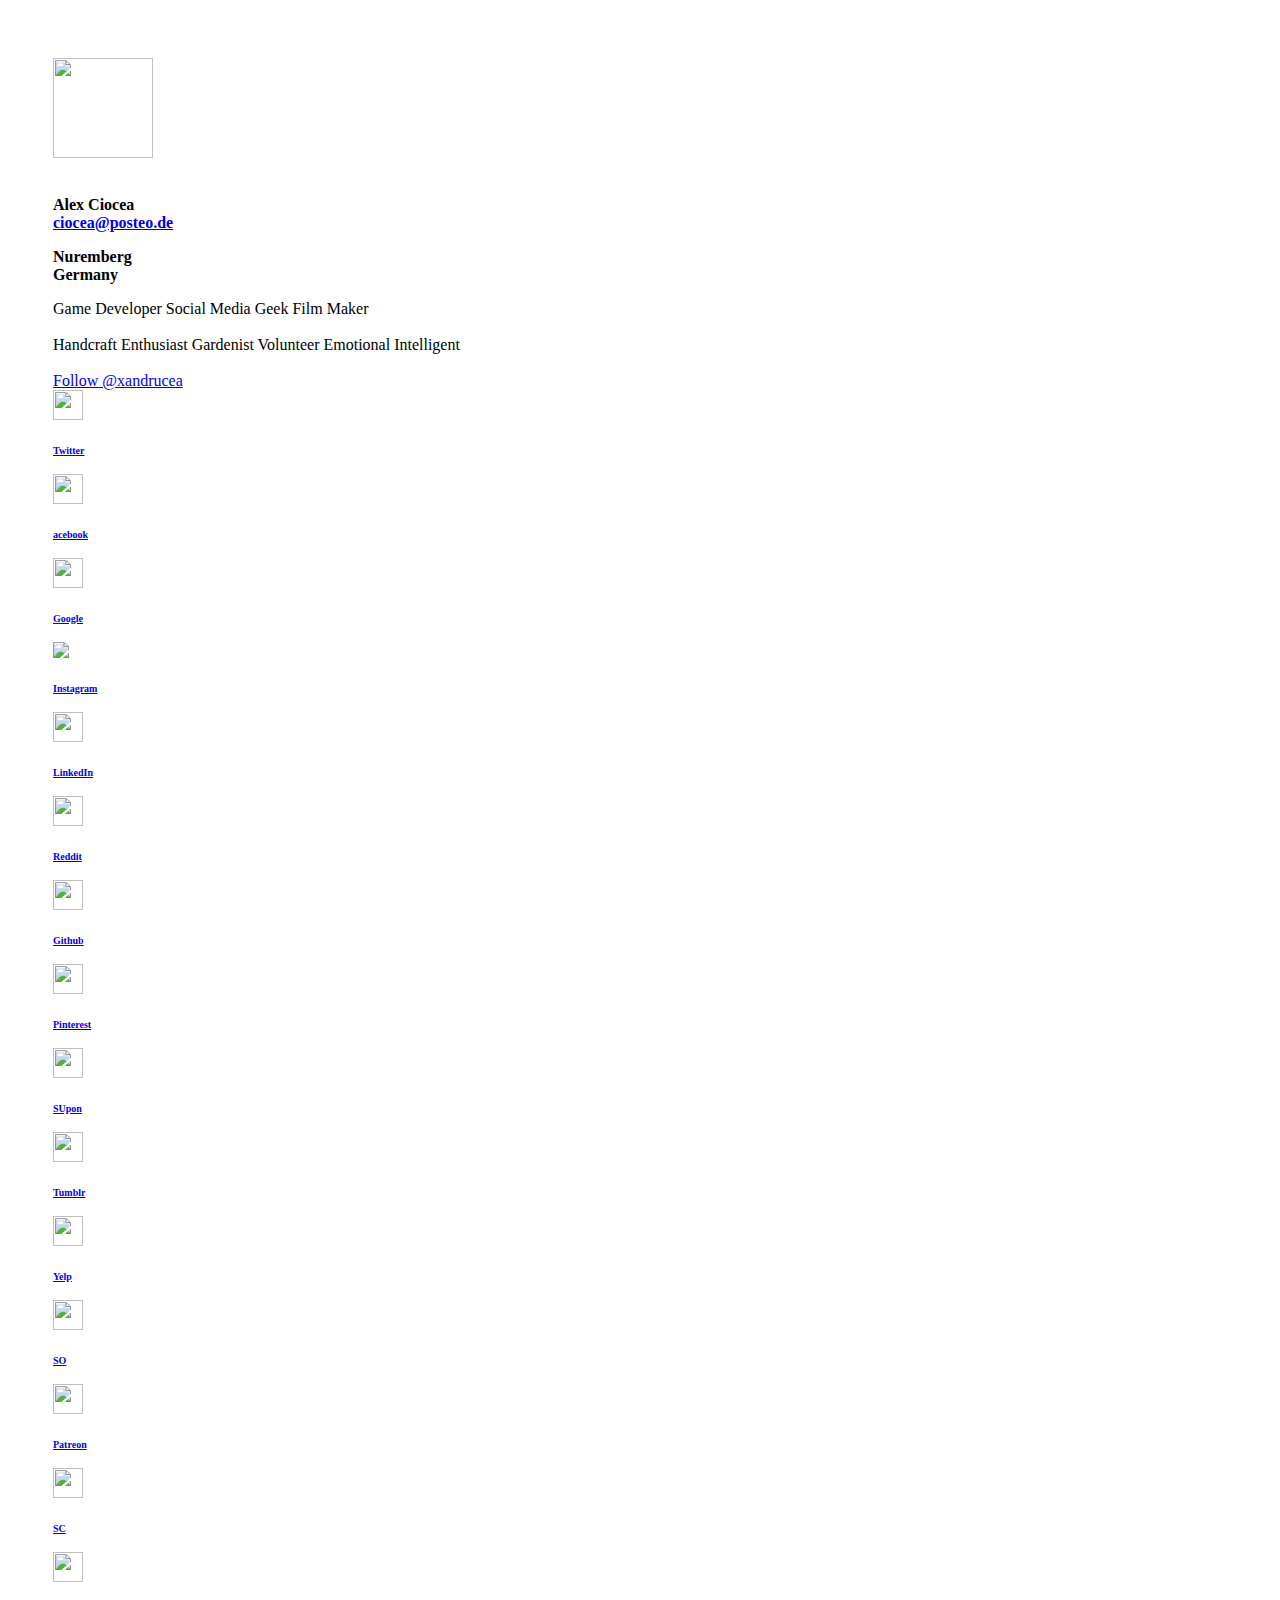
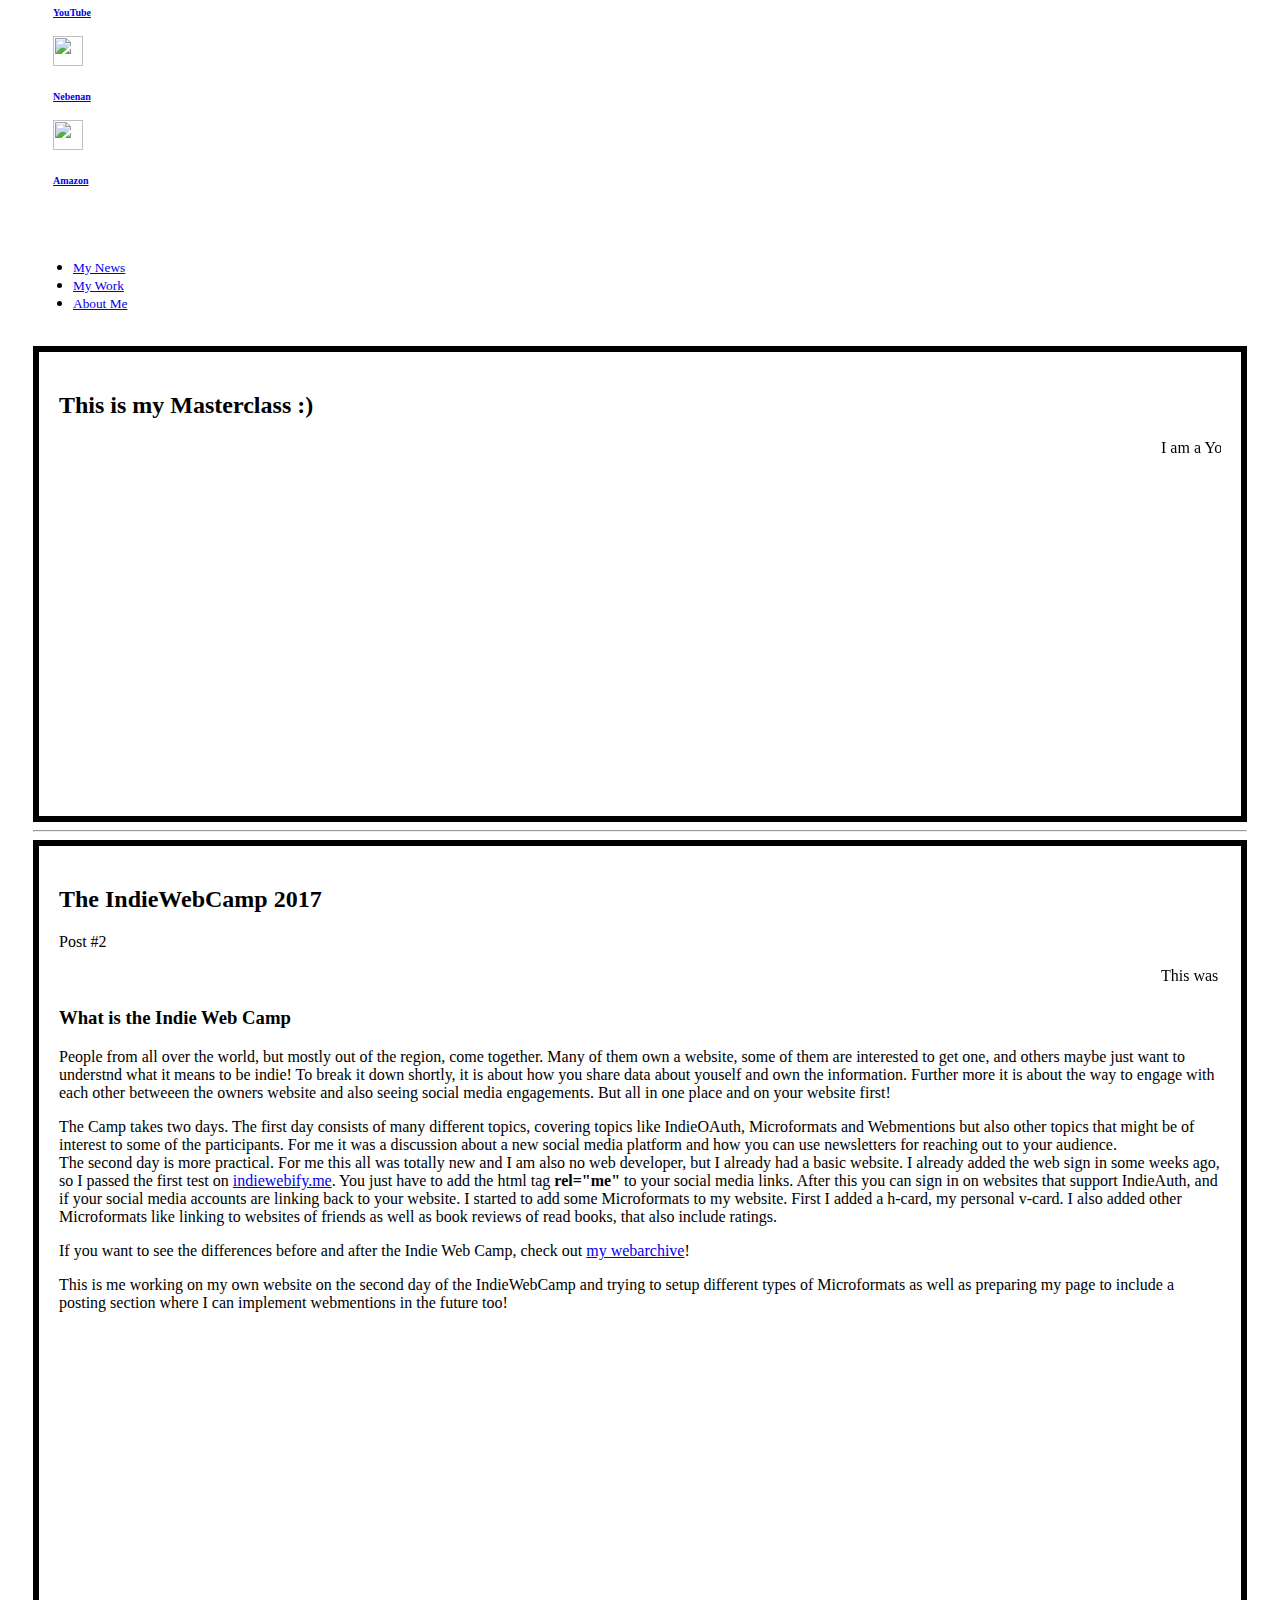
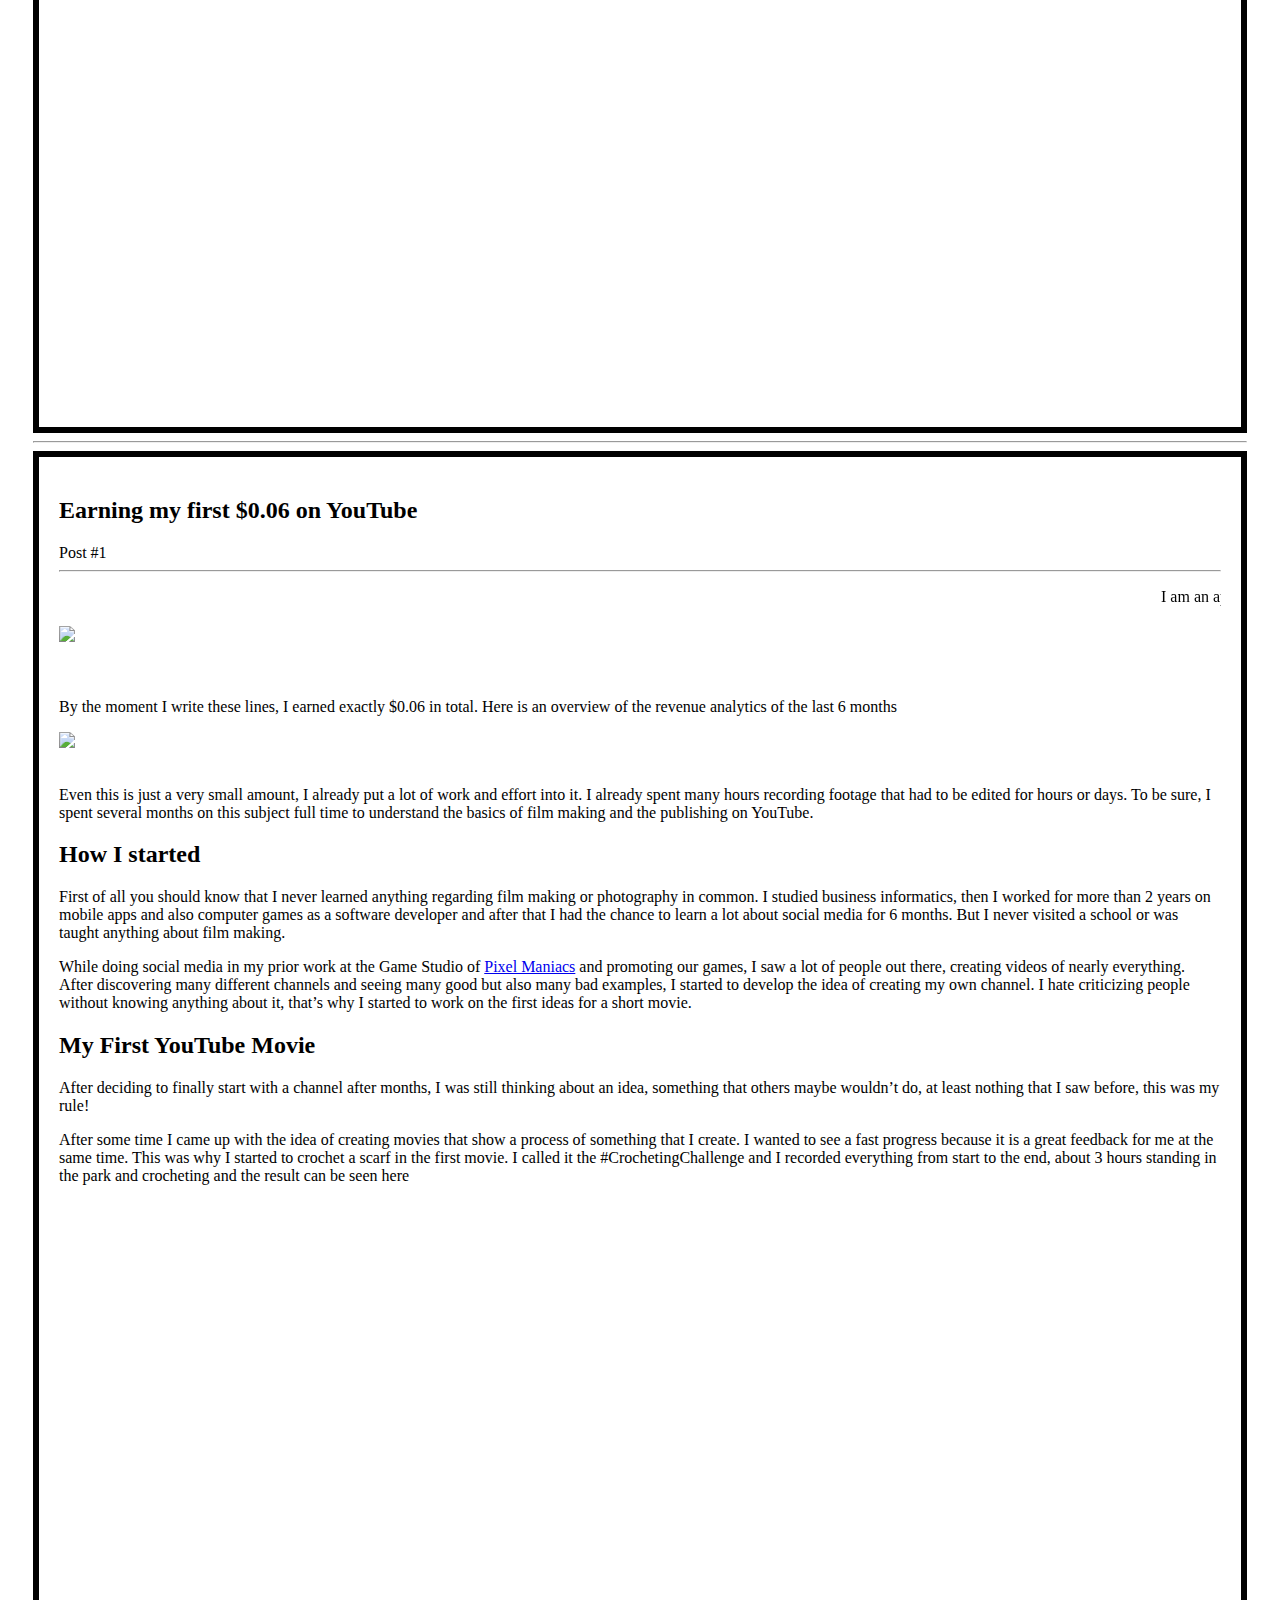
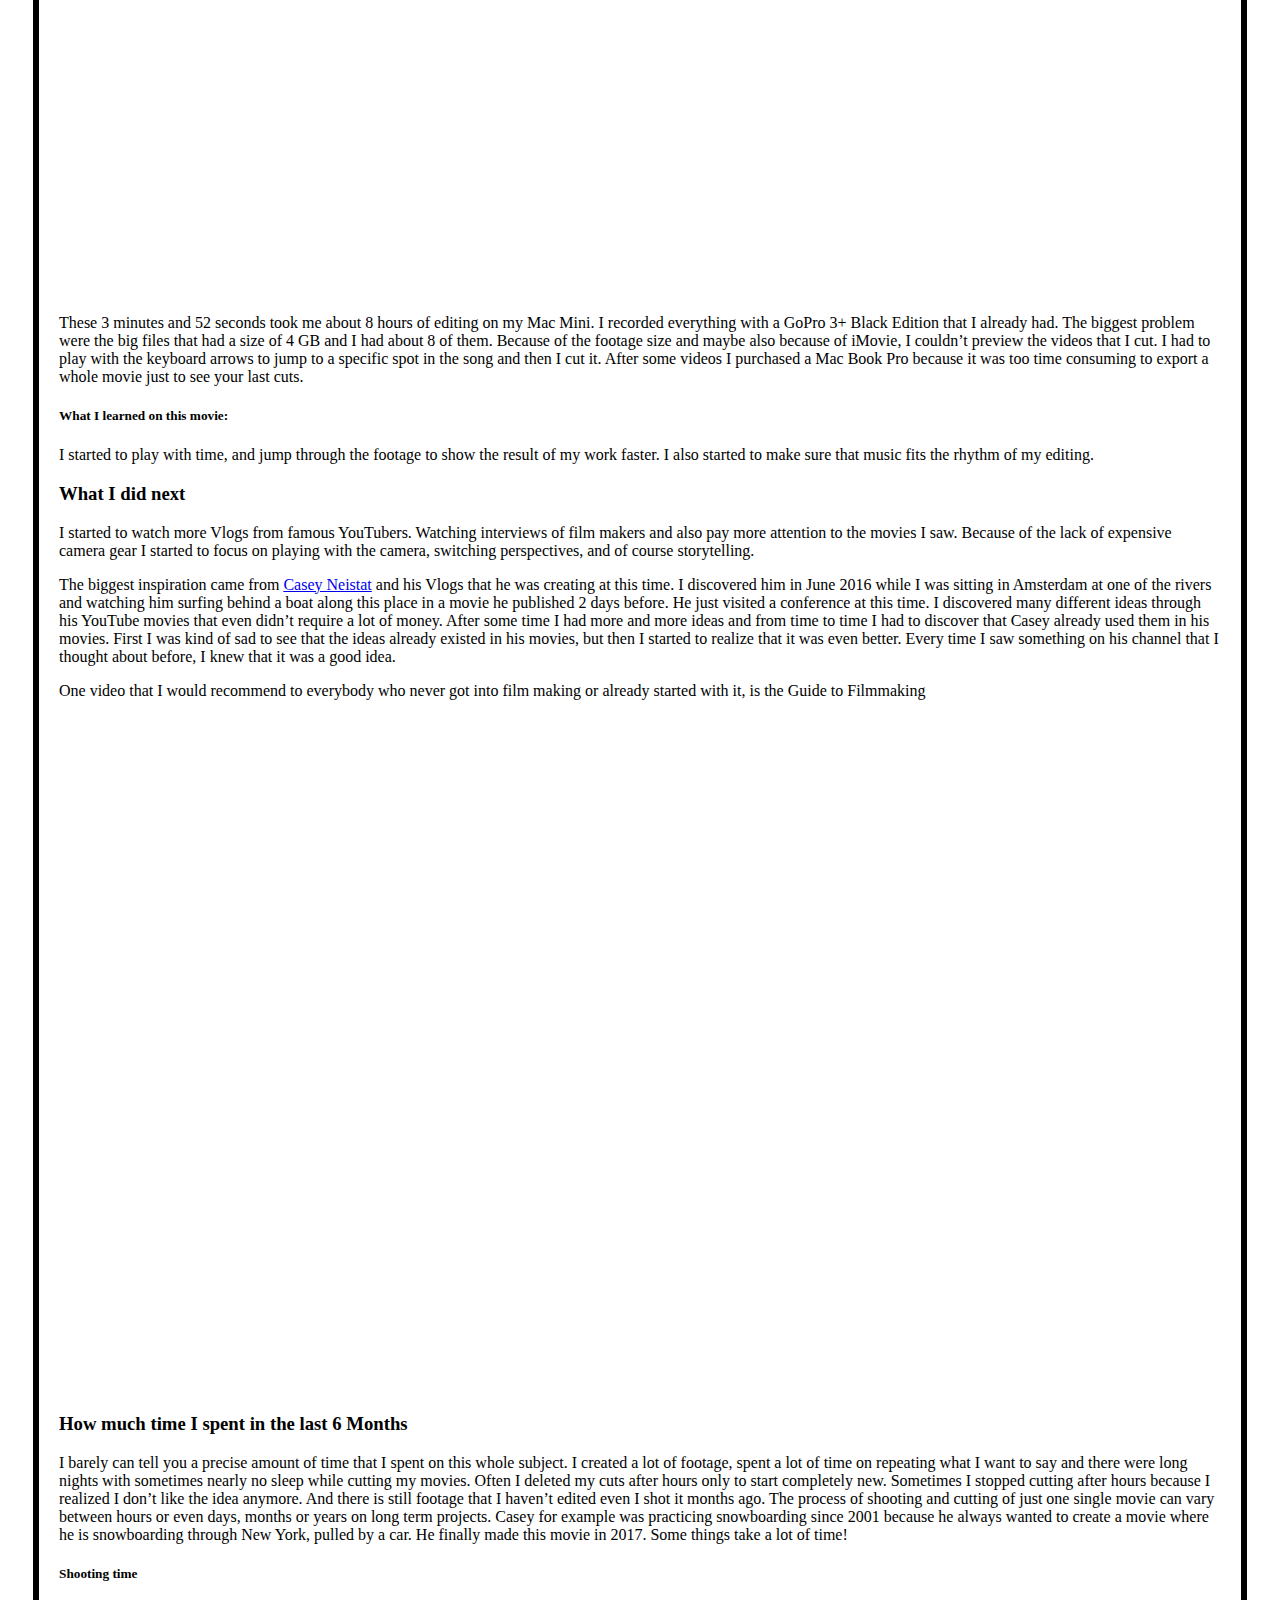
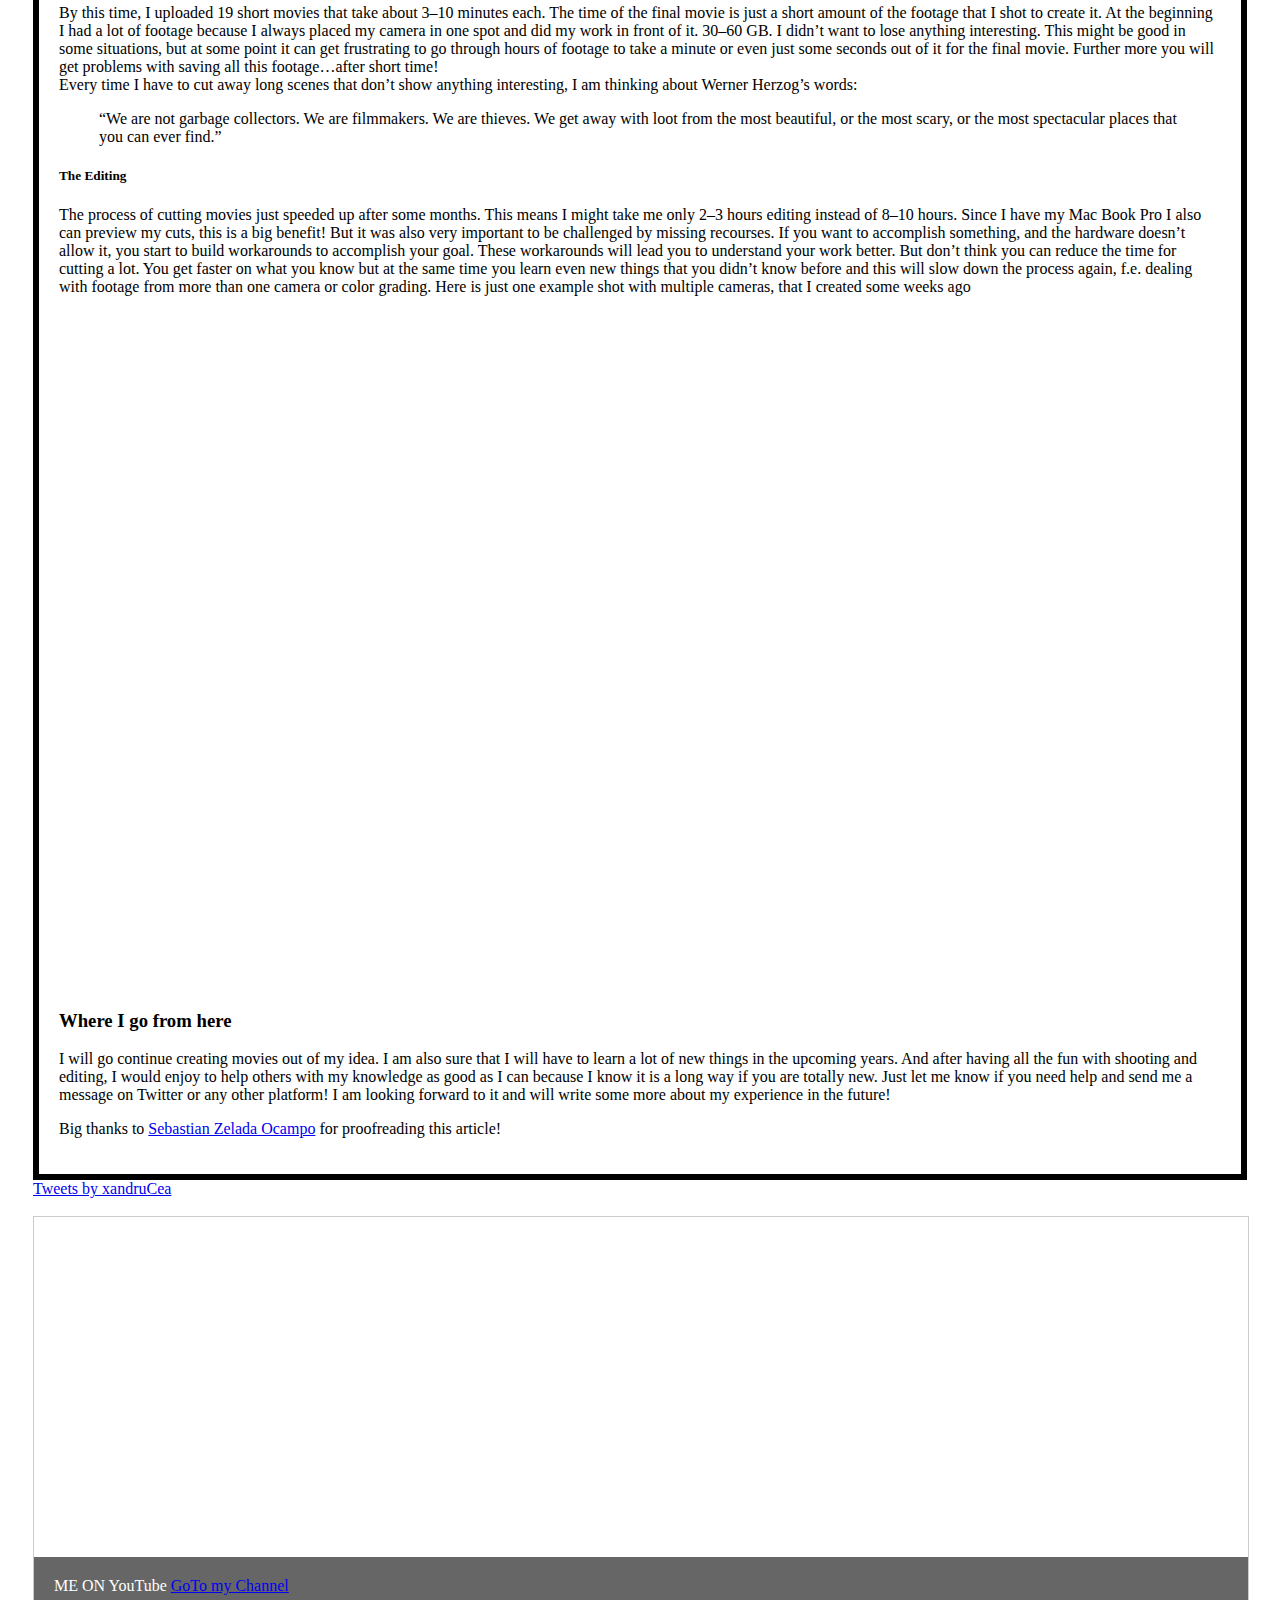
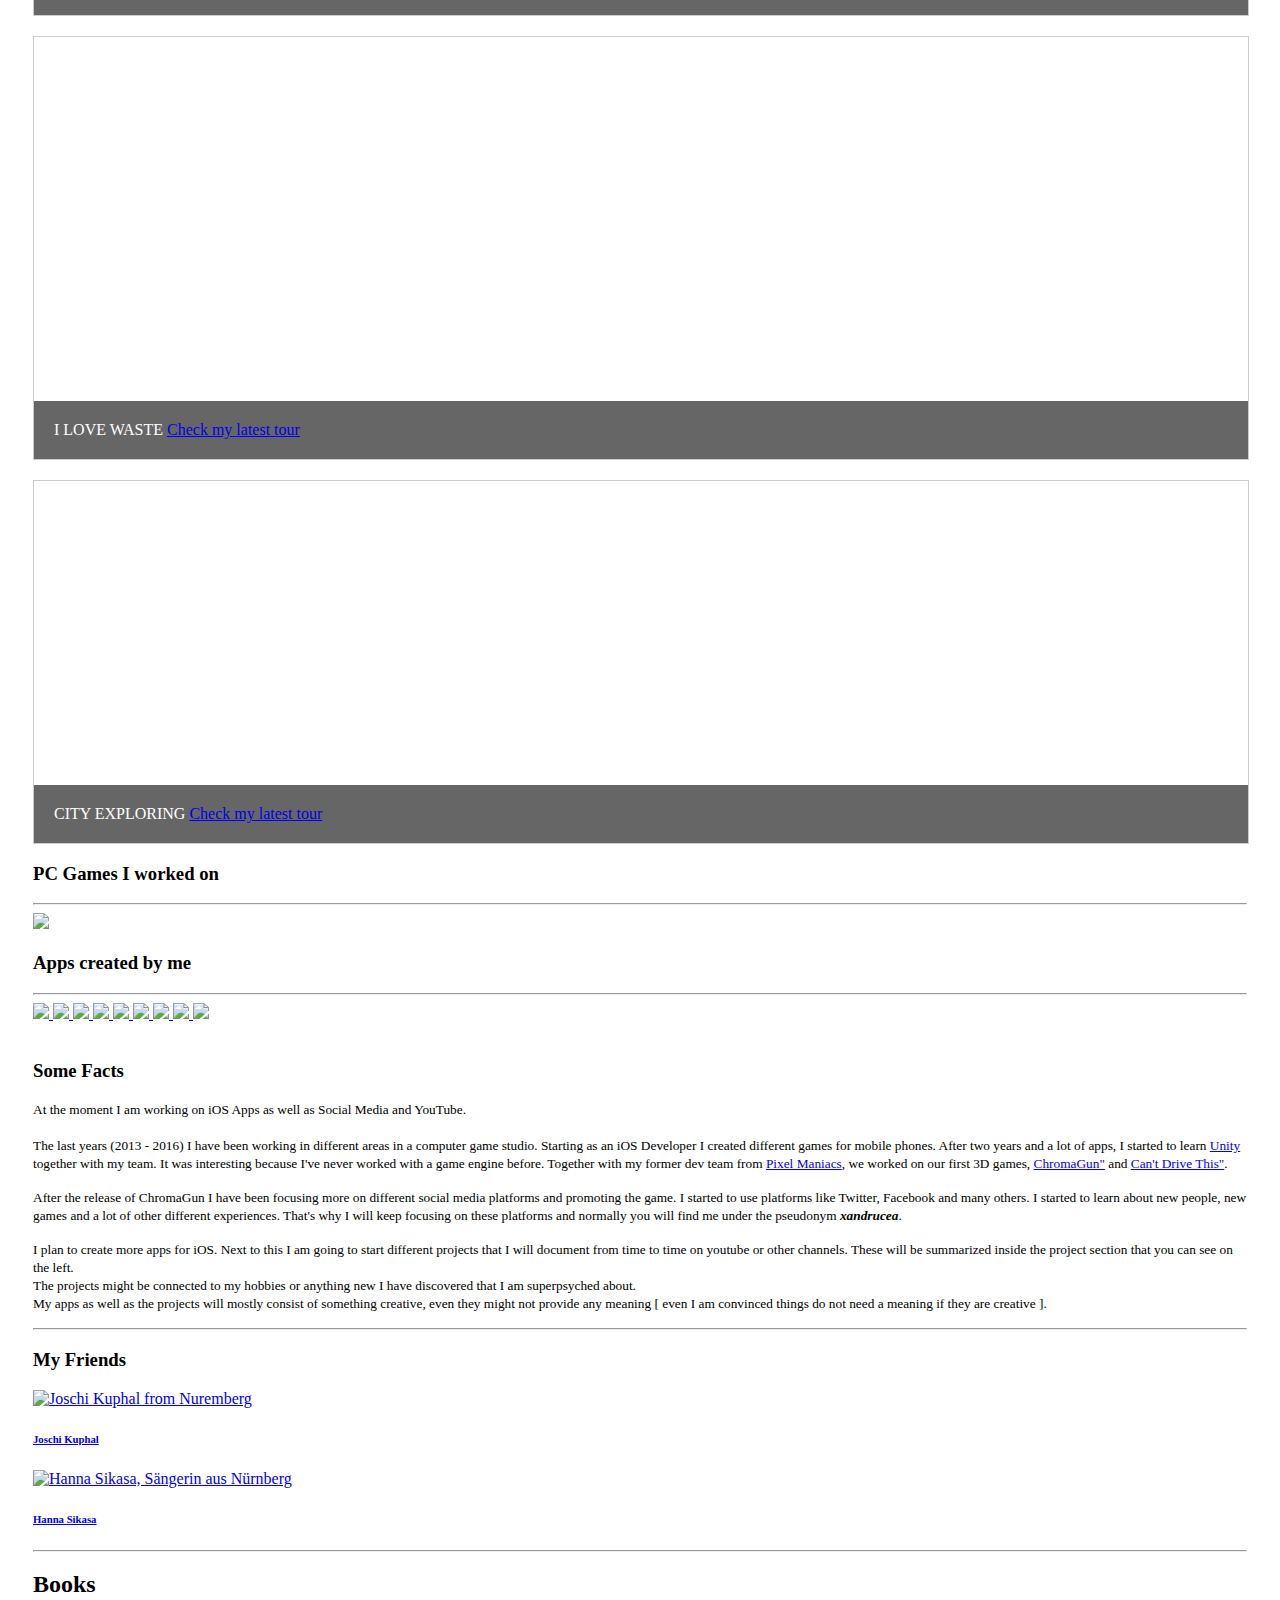
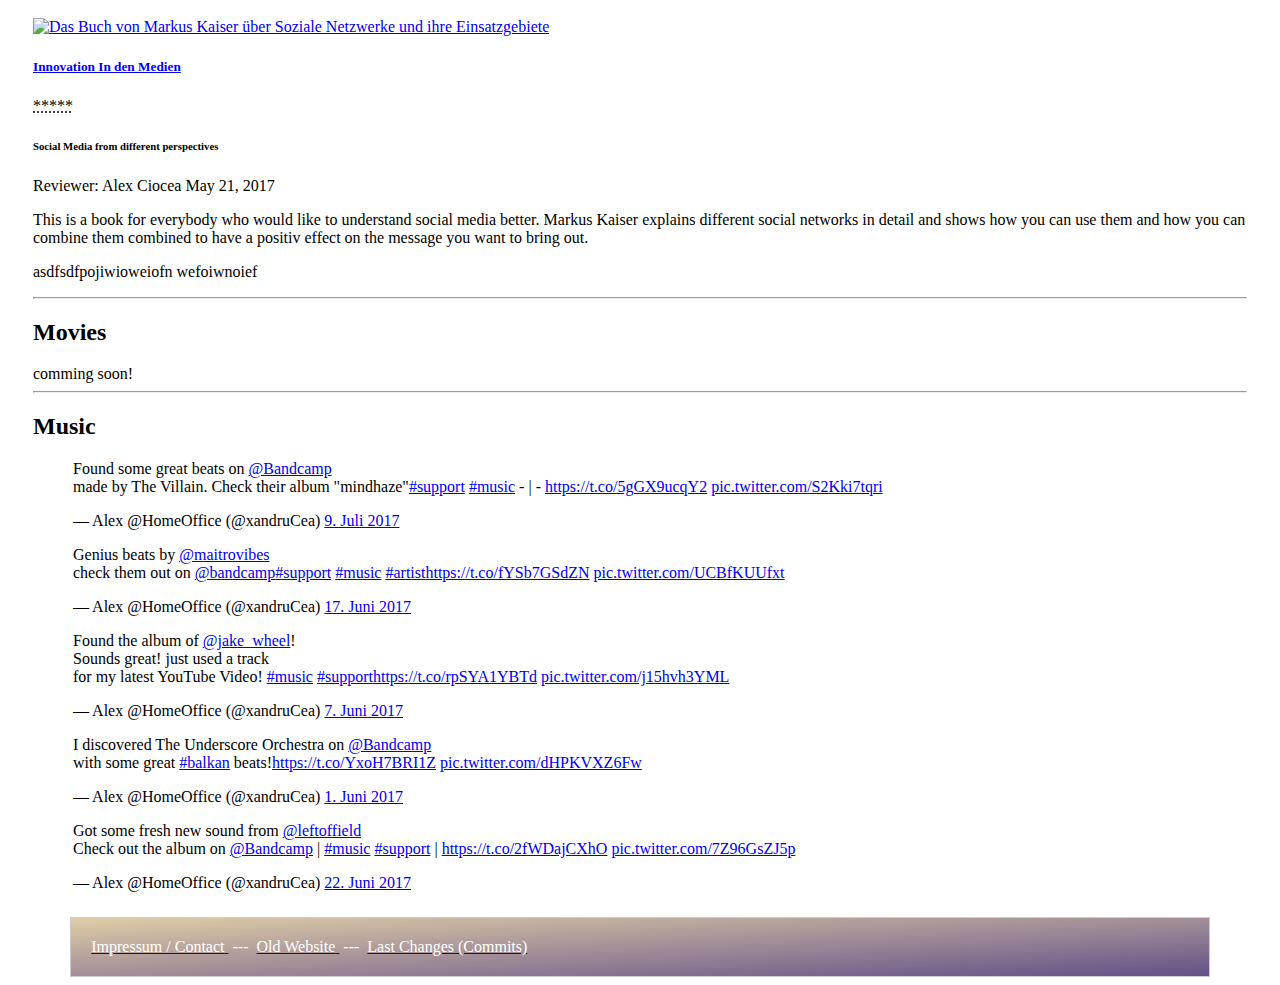
==== commit 8209fa1c: "Add my YouTube Playlist as pinned post to my front page, add another twitter card of a purchased alb" ====
--- a/index.html
+++ b/index.html
@@ -656,9 +656,32 @@
 						<br>
 
 						<div class="row">
+							
+						</div>
+
+						<div class="row">
 							<div class="col-xs-11
 										col-sm-8
 										col-md-6">
+
+
+								<div id="layoutpost">
+
+									<h2>This is my Masterclass :)</h2>
+									<p>
+										<blink>
+											<marquee>
+											I am a YouTuber and this is the work since I started YouTubing! 
+											</marquee>
+										</blink>
+									</p>
+									<div class="vid-container">
+										<iframe width="560" height="315" src="https://www.youtube.com/embed/videoseries?list=PL0VHe3kIekLd_tcsSHyJKjlfhYr7_Xnzw" frameborder="0" allowfullscreen></iframe>
+									</div>
+
+								</div>
+
+								<hr>
 
 								<div id="layoutpost">										
 									<h2>The IndieWebCamp 2017</h2>
@@ -1145,11 +1168,19 @@
 							 				<h2>Music</h2>
 							 				<div class="row">
 
+							 					<div class="col-sm-4
+															col-md-4
+															col-lg-4">
+
+									 				<blockquote class="twitter-tweet" data-lang="de"><p lang="en" dir="ltr">Found some great beats on <a href="https://twitter.com/Bandcamp">@Bandcamp</a> <br>made by The Villain. Check their album &quot;mindhaze&quot;<a href="https://twitter.com/hashtag/support?src=hash">#support</a> <a href="https://twitter.com/hashtag/music?src=hash">#music</a> - | - <a href="https://t.co/5gGX9ucqY2">https://t.co/5gGX9ucqY2</a> <a href="https://t.co/S2Kki7tqri">pic.twitter.com/S2Kki7tqri</a></p>&mdash; Alex @HomeOffice (@xandruCea) <a href="https://twitter.com/xandruCea/status/883999731382353920">9. Juli 2017</a></blockquote>
+													<script async src="//platform.twitter.com/widgets.js" charset="utf-8"></script>
+												</div>
 											
 												<div class="col-sm-4
-															col-md-4">
-
-														<blockquote class="twitter-tweet" data-lang="de"><p lang="en" dir="ltr">Genius beats by <a href="https://twitter.com/maitrovibes">@maitrovibes</a><br>check them out on <a href="https://twitter.com/Bandcamp">@bandcamp</a><a href="https://twitter.com/hashtag/support?src=hash">#support</a> <a href="https://twitter.com/hashtag/music?src=hash">#music</a> <a href="https://twitter.com/hashtag/artist?src=hash">#artist</a><a href="https://t.co/fYSb7GSdZN">https://t.co/fYSb7GSdZN</a> <a href="https://t.co/UCBfKUUfxt">pic.twitter.com/UCBfKUUfxt</a></p>&mdash; Alex @HomeOffice (@xandruCea) <a href="https://twitter.com/xandruCea/status/875868332867686400">17. Juni 2017</a></blockquote><script async src="//platform.twitter.com/widgets.js" charset="utf-8"></script>
+															col-md-4
+															col-lg-4">
+
+													<blockquote class="twitter-tweet" data-lang="de"><p lang="en" dir="ltr">Genius beats by <a href="https://twitter.com/maitrovibes">@maitrovibes</a><br>check them out on <a href="https://twitter.com/Bandcamp">@bandcamp</a><a href="https://twitter.com/hashtag/support?src=hash">#support</a> <a href="https://twitter.com/hashtag/music?src=hash">#music</a> <a href="https://twitter.com/hashtag/artist?src=hash">#artist</a><a href="https://t.co/fYSb7GSdZN">https://t.co/fYSb7GSdZN</a> <a href="https://t.co/UCBfKUUfxt">pic.twitter.com/UCBfKUUfxt</a></p>&mdash; Alex @HomeOffice (@xandruCea) <a href="https://twitter.com/xandruCea/status/875868332867686400">17. Juni 2017</a></blockquote><script async src="//platform.twitter.com/widgets.js" charset="utf-8"></script>
 
 												</div>							 				
 
@@ -1157,18 +1188,26 @@
 														    col-md-4
 														    col-lg-4">
 
-												      	<blockquote class="twitter-tweet" data-lang="de"><p lang="en" dir="ltr">Found the album of <a href="https://twitter.com/jake_wheel">@jake_wheel</a>!<br>Sounds great! just used a track <br>for my latest YouTube Video! <a href="https://twitter.com/hashtag/music?src=hash">#music</a> <a href="https://twitter.com/hashtag/support?src=hash">#support</a><a href="https://t.co/rpSYA1YBTd">https://t.co/rpSYA1YBTd</a> <a href="https://t.co/j15hvh3YML">pic.twitter.com/j15hvh3YML</a></p>&mdash; Alex @HomeOffice (@xandruCea) <a href="https://twitter.com/xandruCea/status/872575634253500417">7. Juni 2017</a></blockquote><script async src="//platform.twitter.cowidgets.js" charset="utf-8"></script>
+											      	<blockquote class="twitter-tweet" data-lang="de"><p lang="en" dir="ltr">Found the album of <a href="https://twitter.com/jake_wheel">@jake_wheel</a>!<br>Sounds great! just used a track <br>for my latest YouTube Video! <a href="https://twitter.com/hashtag/music?src=hash">#music</a> <a href="https://twitter.com/hashtag/support?src=hash">#support</a><a href="https://t.co/rpSYA1YBTd">https://t.co/rpSYA1YBTd</a> <a href="https://t.co/j15hvh3YML">pic.twitter.com/j15hvh3YML</a></p>&mdash; Alex @HomeOffice (@xandruCea) <a href="https://twitter.com/xandruCea/status/872575634253500417">7. Juni 2017</a></blockquote><script async src="//platform.twitter.cowidgets.js" charset="utf-8"></script>
 												  </div>
 
 												<div class="col-sm-4
 															col-md-4
 															col-lg-4">
 
-															<blockquote class="twitter-tweet" data-lang="de"><p lang="en" dir="ltr">I discovered The Underscore Orchestra on <a href="https://twitter.com/Bandcamp">@Bandcamp</a> <br>with some great <a href="https://twitter.com/hashtag/balkan?src=hash">#balkan</a> beats!<a href="https://t.co/YxoH7BRI1Z">https://t.co/YxoH7BRI1Z</a> <a href="https://t.co/dHPKVXZ6Fw">pic.twitter.com/dHPKVXZ6Fw</a></p>&mdash; Alex @HomeOffice (@xandruCea) <a href="https://twitter.com/xandruCea/status/870076635344769024">1. Juni 2017</a></blockquote><script async src="//platform.twitter.com/widgets.js" charset="utf-8"></script>
-
-												  </div>
-
-											</div>
+													<blockquote class="twitter-tweet" data-lang="de"><p lang="en" dir="ltr">I discovered The Underscore Orchestra on <a href="https://twitter.com/Bandcamp">@Bandcamp</a> <br>with some great <a href="https://twitter.com/hashtag/balkan?src=hash">#balkan</a> beats!<a href="https://t.co/YxoH7BRI1Z">https://t.co/YxoH7BRI1Z</a> <a href="https://t.co/dHPKVXZ6Fw">pic.twitter.com/dHPKVXZ6Fw</a></p>&mdash; Alex @HomeOffice (@xandruCea) <a href="https://twitter.com/xandruCea/status/870076635344769024">1. Juni 2017</a></blockquote><script async src="//platform.twitter.com/widgets.js" charset="utf-8"></script>
+
+												 </div>
+
+												 <div class="col-sm-4
+												 			 col-md-4
+												 			 col-lg-4">
+
+												 	<blockquote class="twitter-tweet" data-lang="de"><p lang="en" dir="ltr">Got some fresh new sound from <a href="https://twitter.com/leftoffield">@leftoffield</a> <br>Check out the album on <a href="https://twitter.com/Bandcamp">@Bandcamp</a> | <a href="https://twitter.com/hashtag/music?src=hash">#music</a> <a href="https://twitter.com/hashtag/support?src=hash">#support</a> | <a href="https://t.co/2fWDajCXhO">https://t.co/2fWDajCXhO</a> <a href="https://t.co/7Z96GsZJ5p">pic.twitter.com/7Z96GsZJ5p</a></p>&mdash; Alex @HomeOffice (@xandruCea) <a href="https://twitter.com/xandruCea/status/878010884412514304">22. Juni 2017</a></blockquote>
+													<script async src="//platform.twitter.com/widgets.js" charset="utf-8"></script>
+
+												 </div>
+											</div><!-- end of row -->
 							 			</div>
 							 		</div>
 						 		</div>
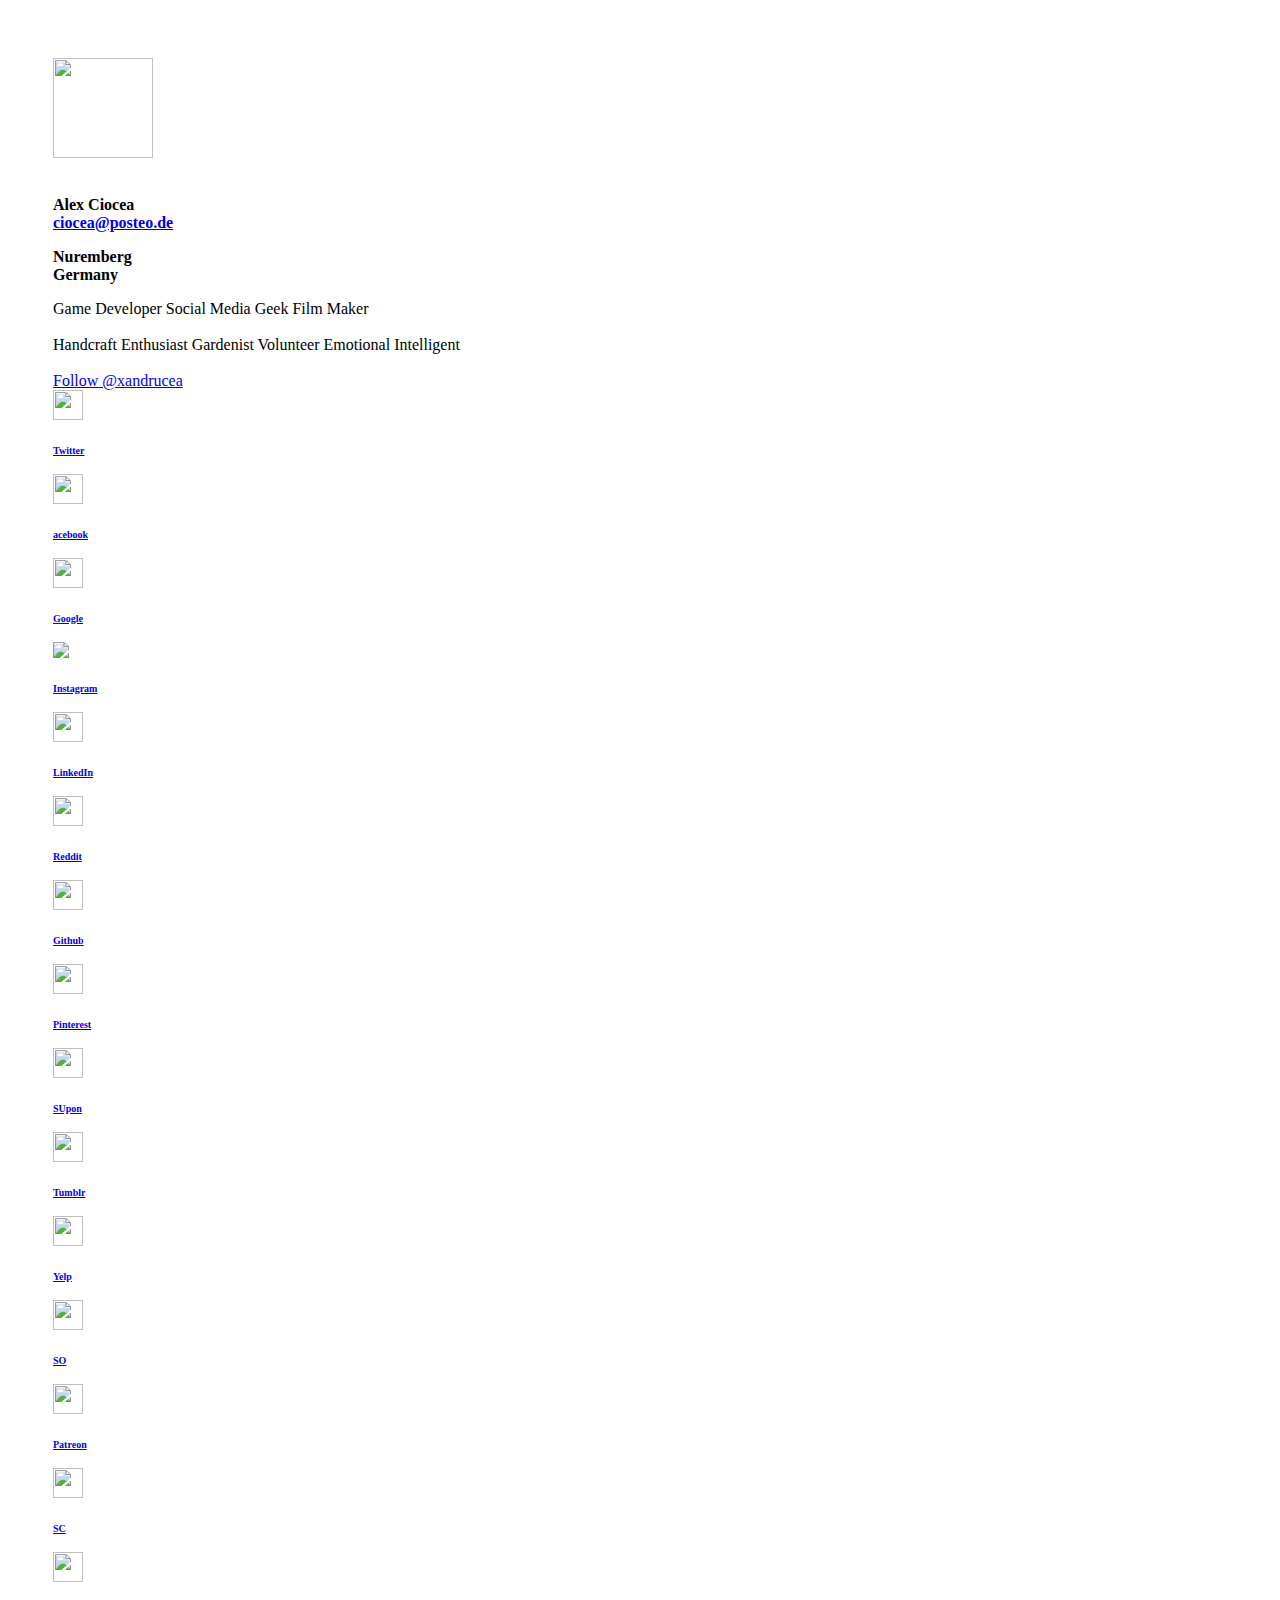
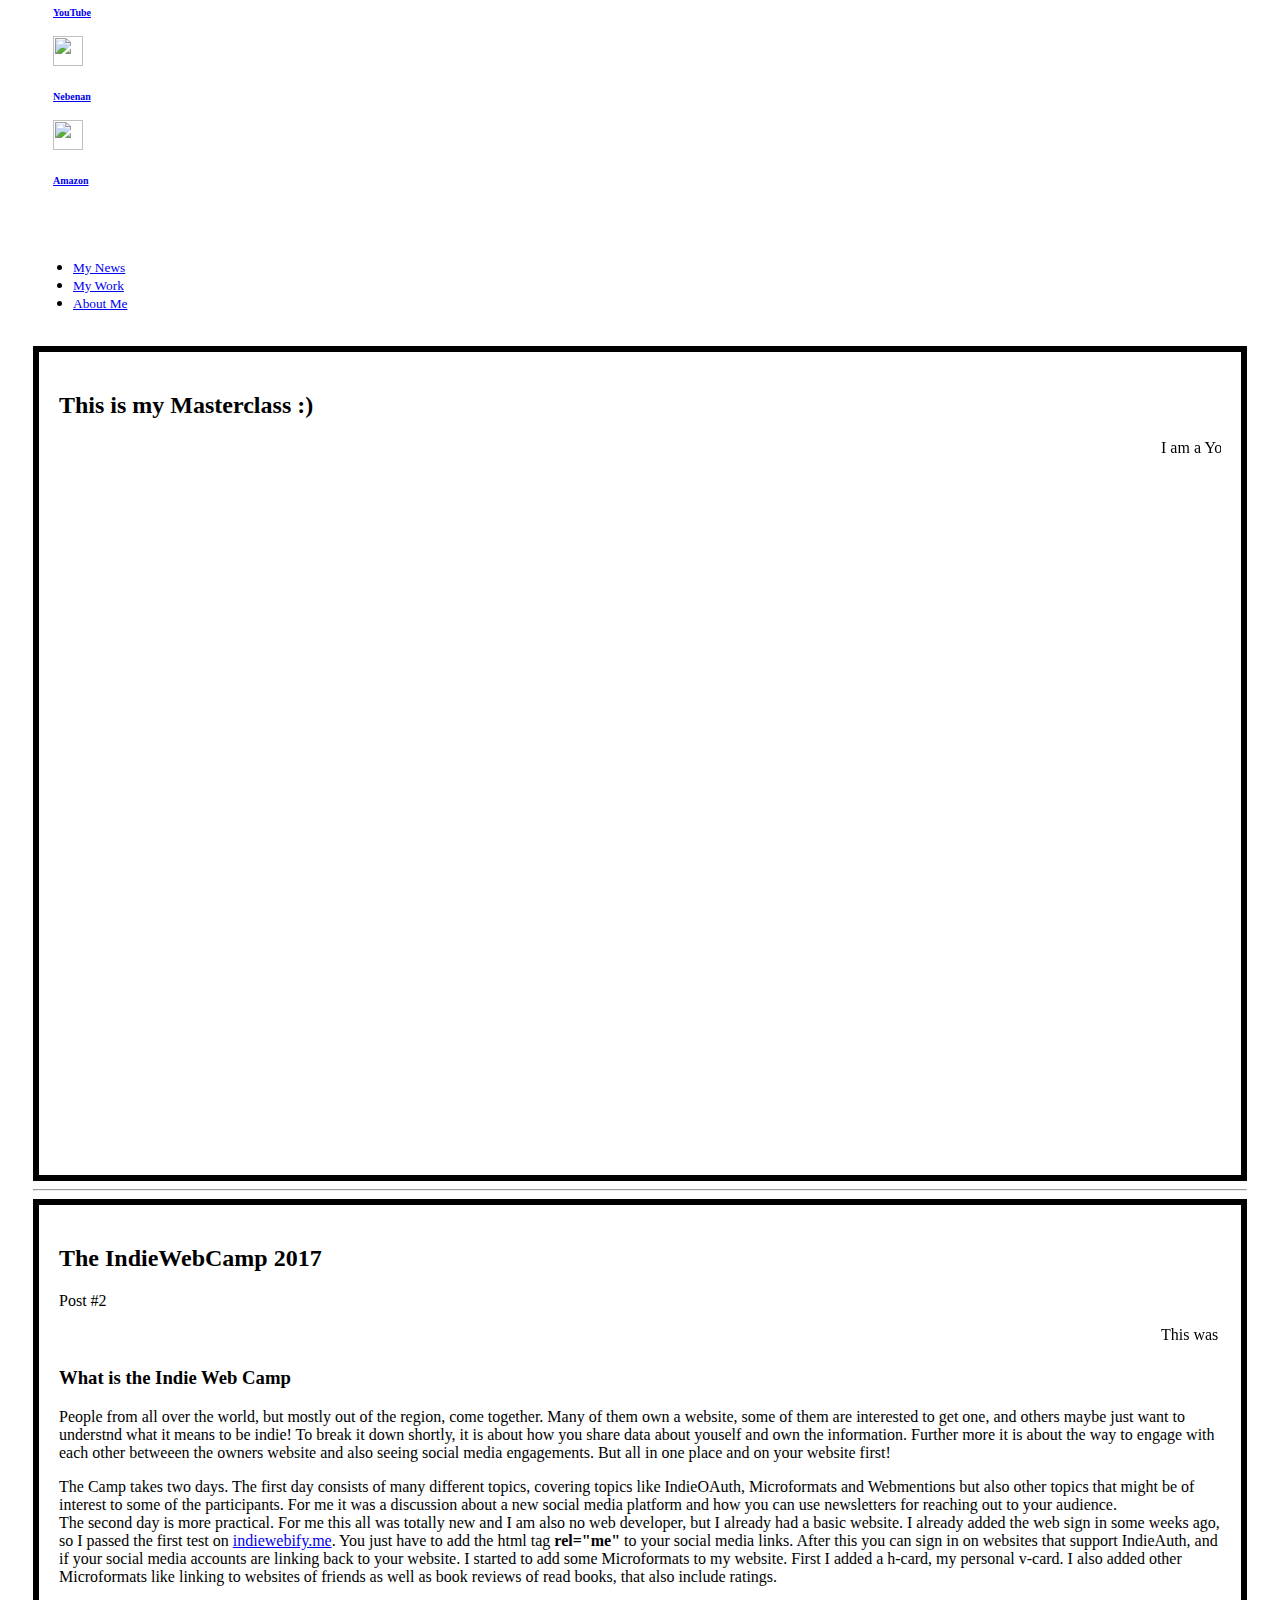
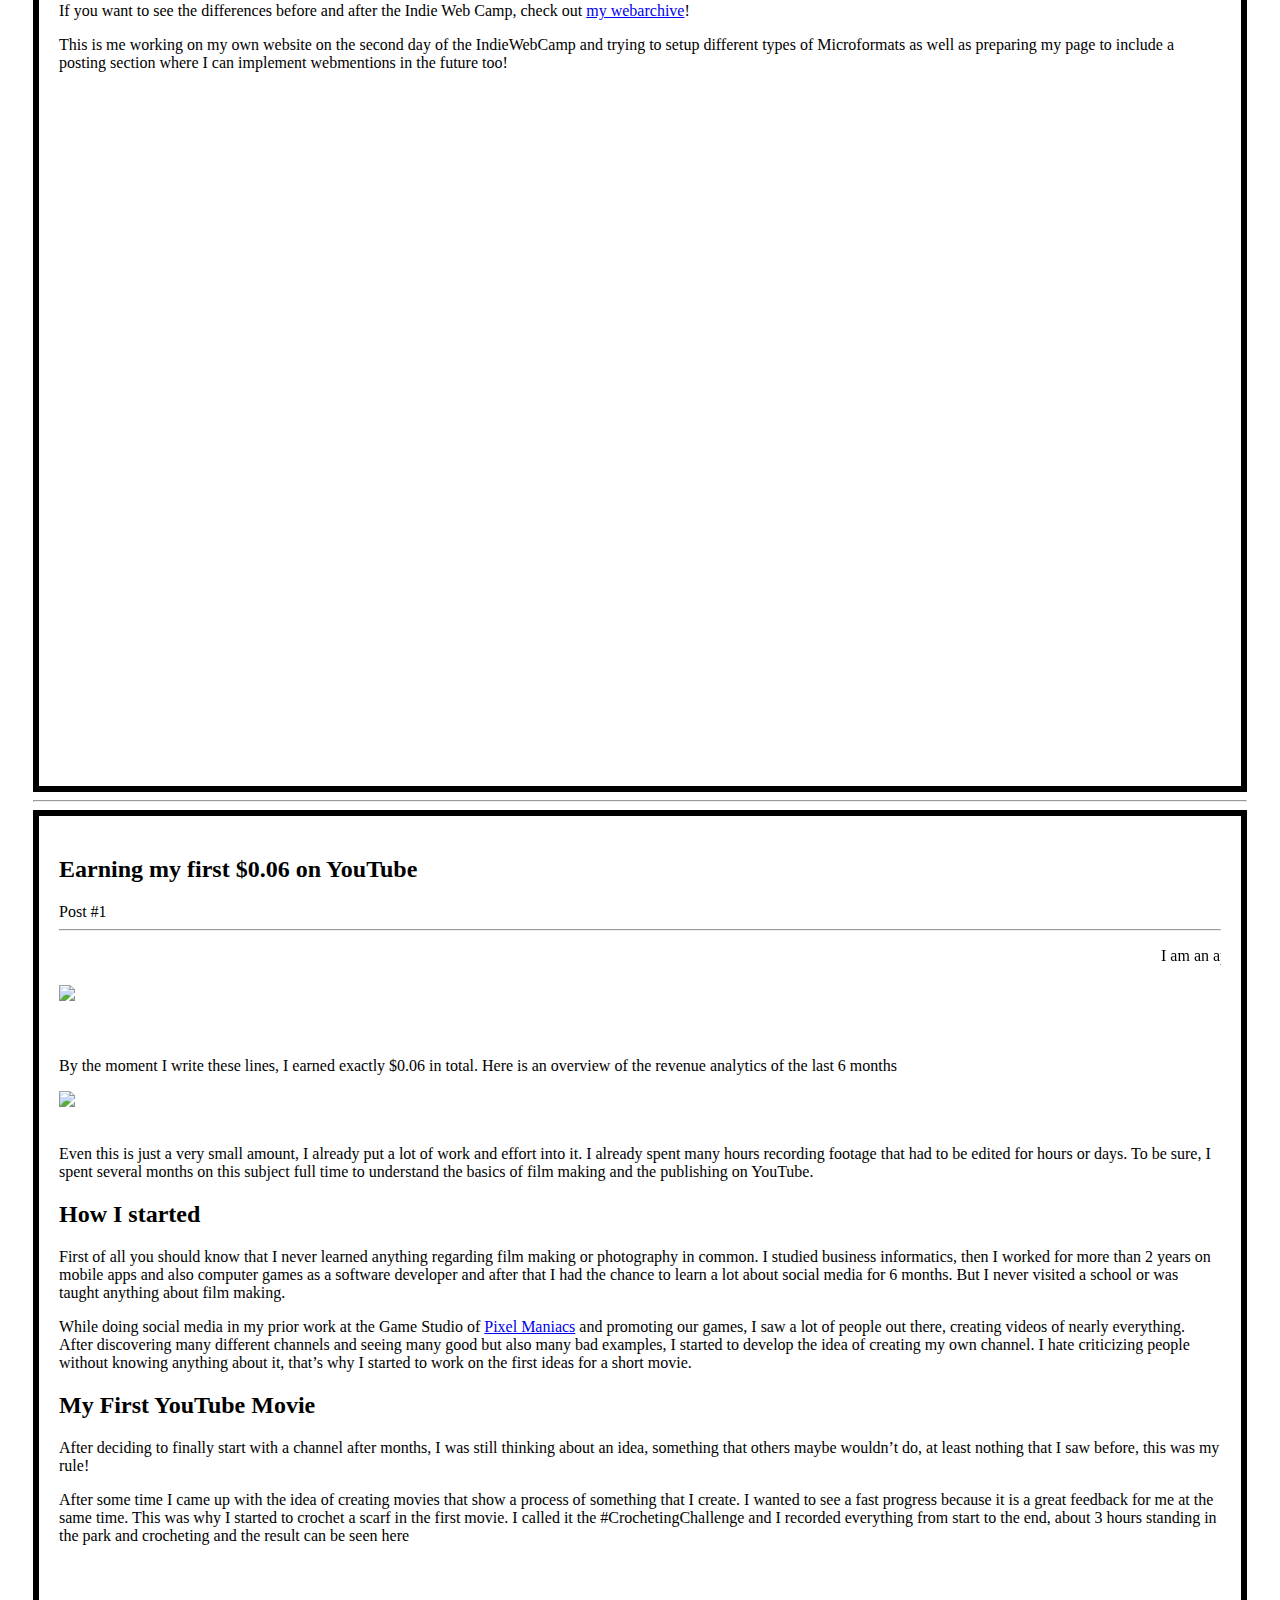
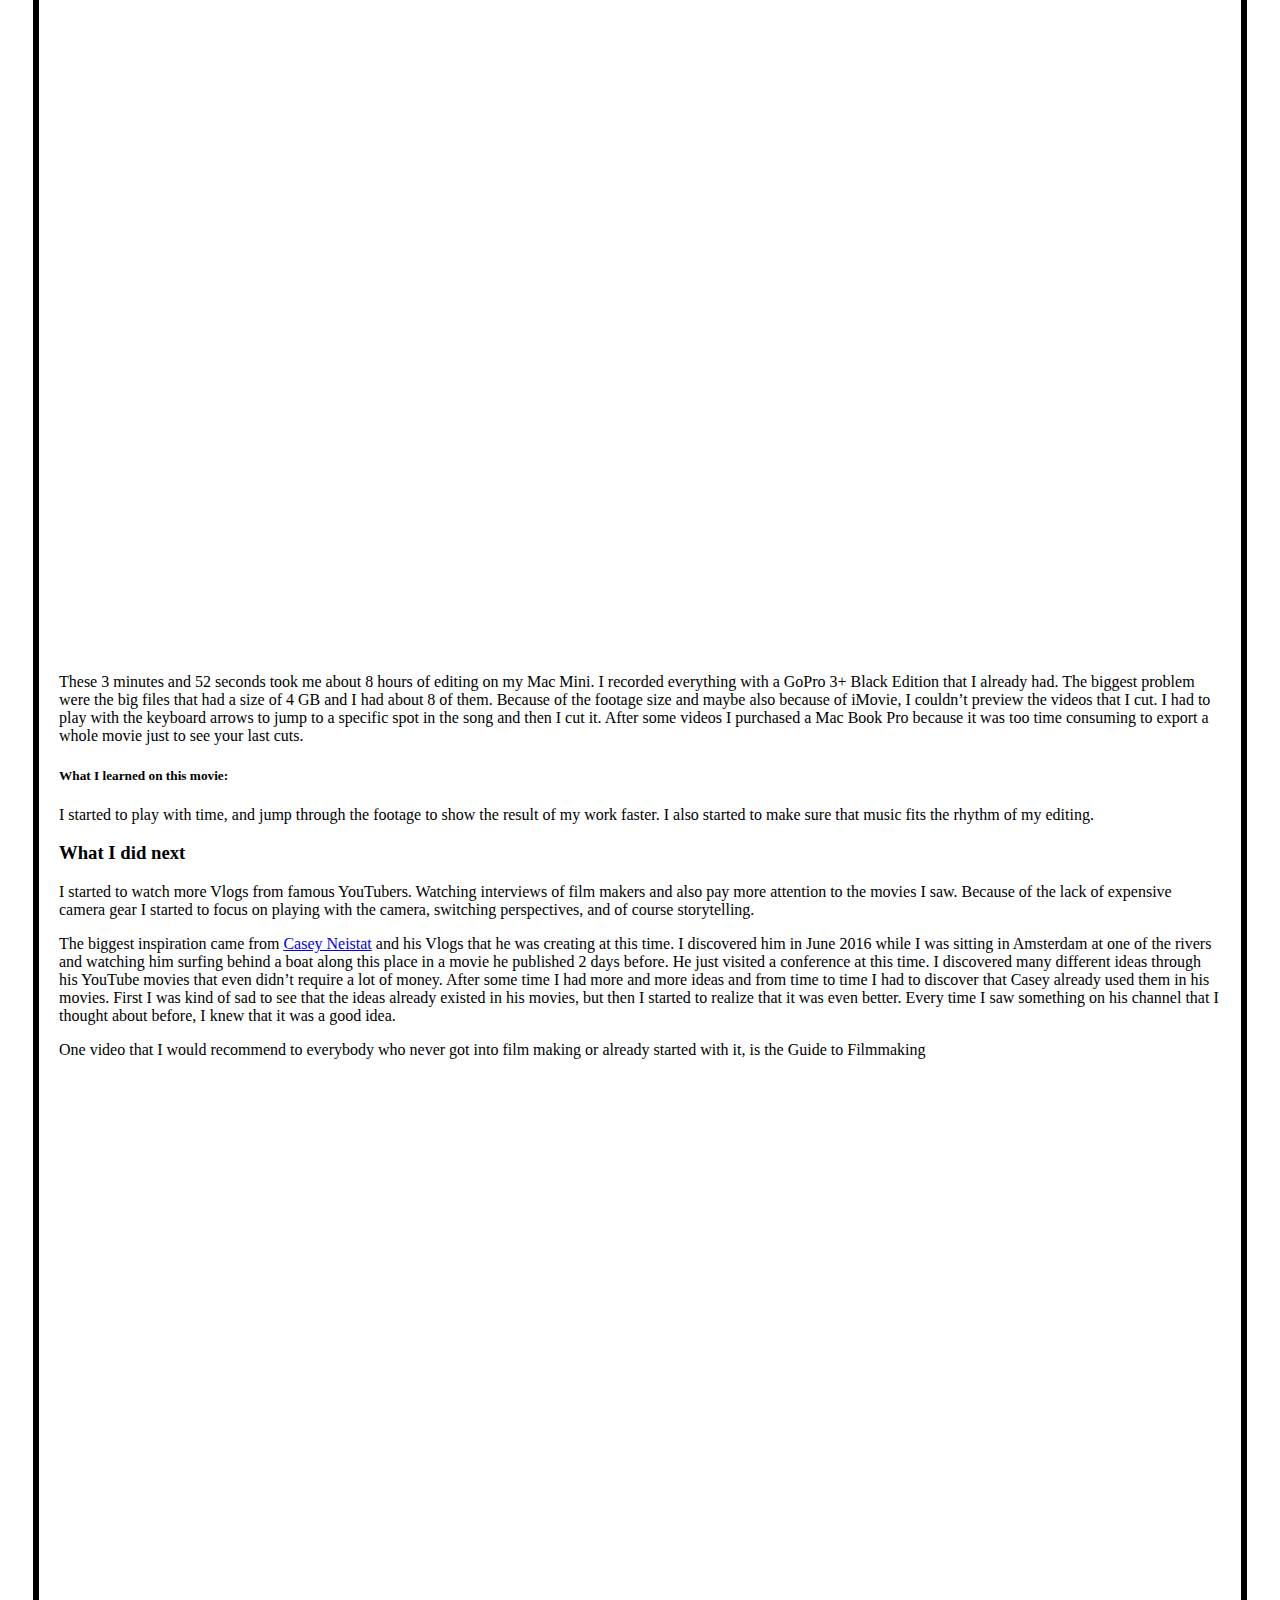
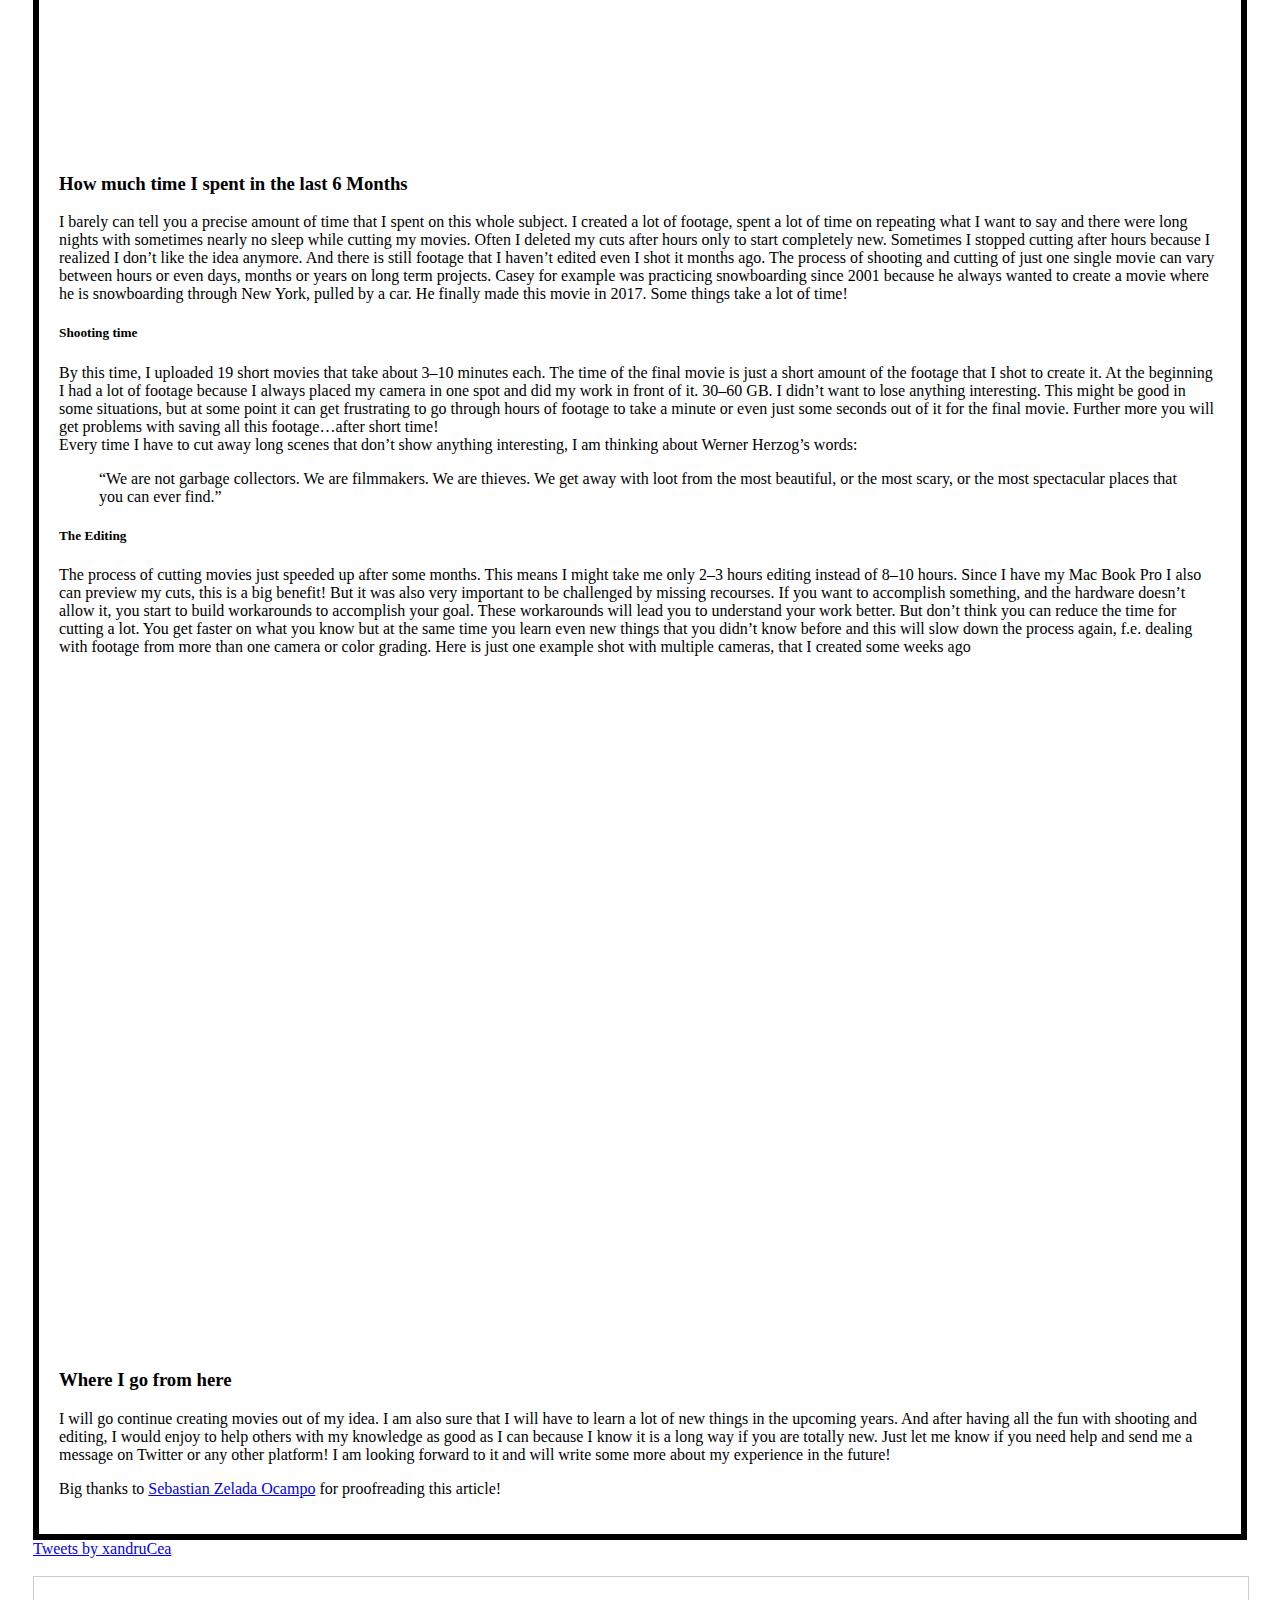
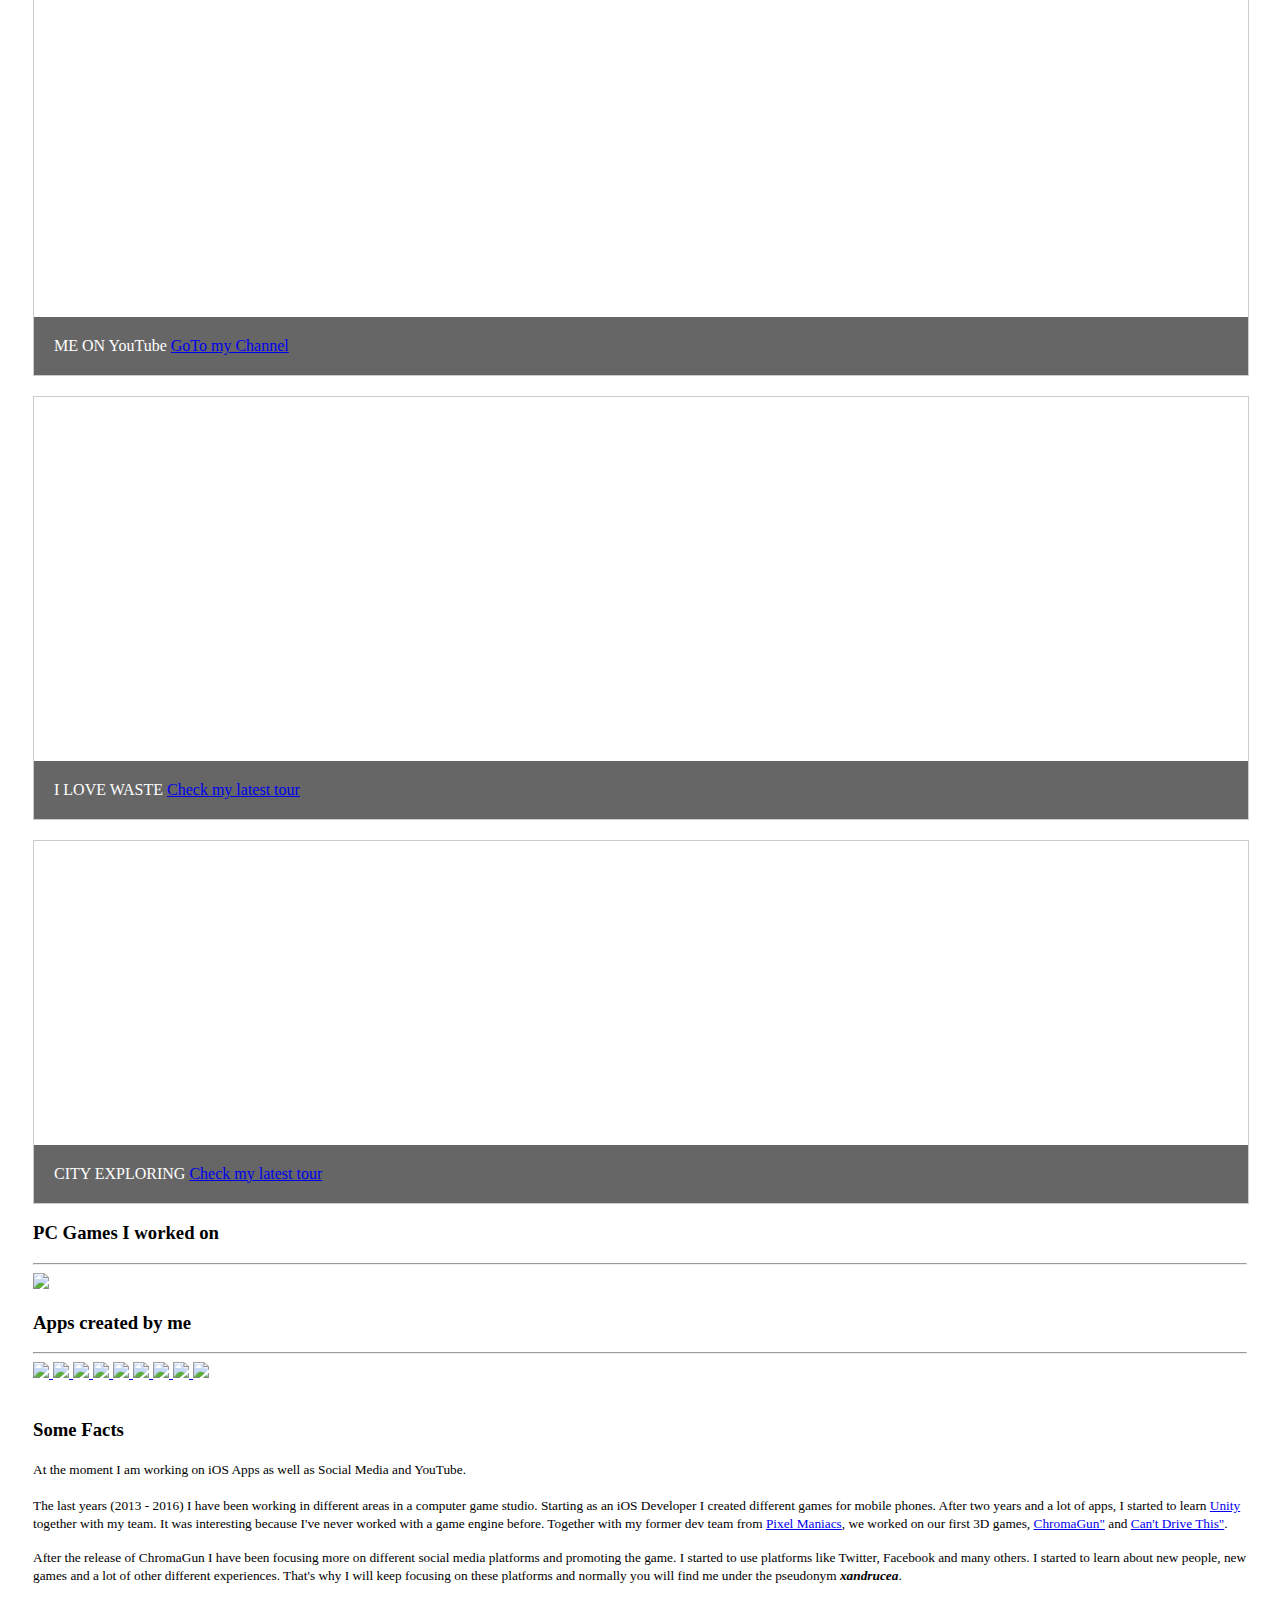
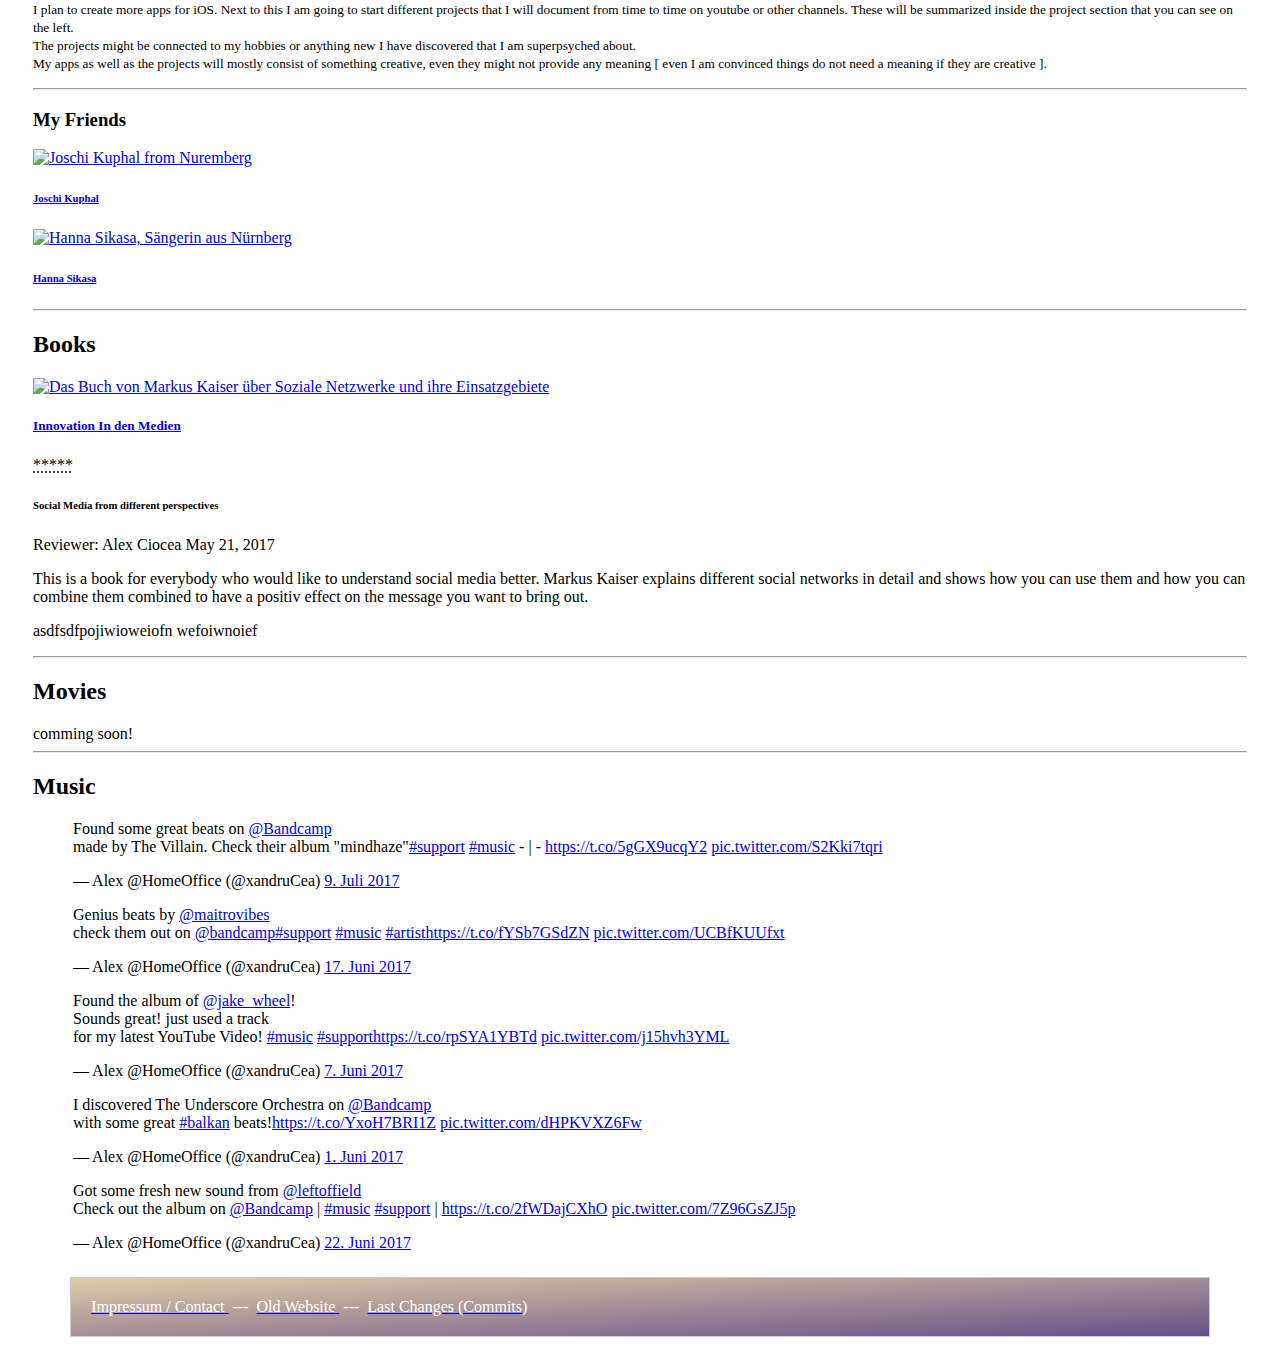
==== commit 409ebd3d: "formatting layout of pinned playlist" ====
--- a/index.html
+++ b/index.html
@@ -675,10 +675,11 @@
 											</marquee>
 										</blink>
 									</p>
-									<div class="vid-container">
-										<iframe width="560" height="315" src="https://www.youtube.com/embed/videoseries?list=PL0VHe3kIekLd_tcsSHyJKjlfhYr7_Xnzw" frameborder="0" allowfullscreen></iframe>
+									<div class="videoWrapper">
+										<div class="vid-container">
+											<iframe width="560" height="315" src="https://www.youtube.com/embed/videoseries?list=PL0VHe3kIekLd_tcsSHyJKjlfhYr7_Xnzw" frameborder="0" allowfullscreen></iframe>
+										</div>
 									</div>
-
 								</div>
 
 								<hr>
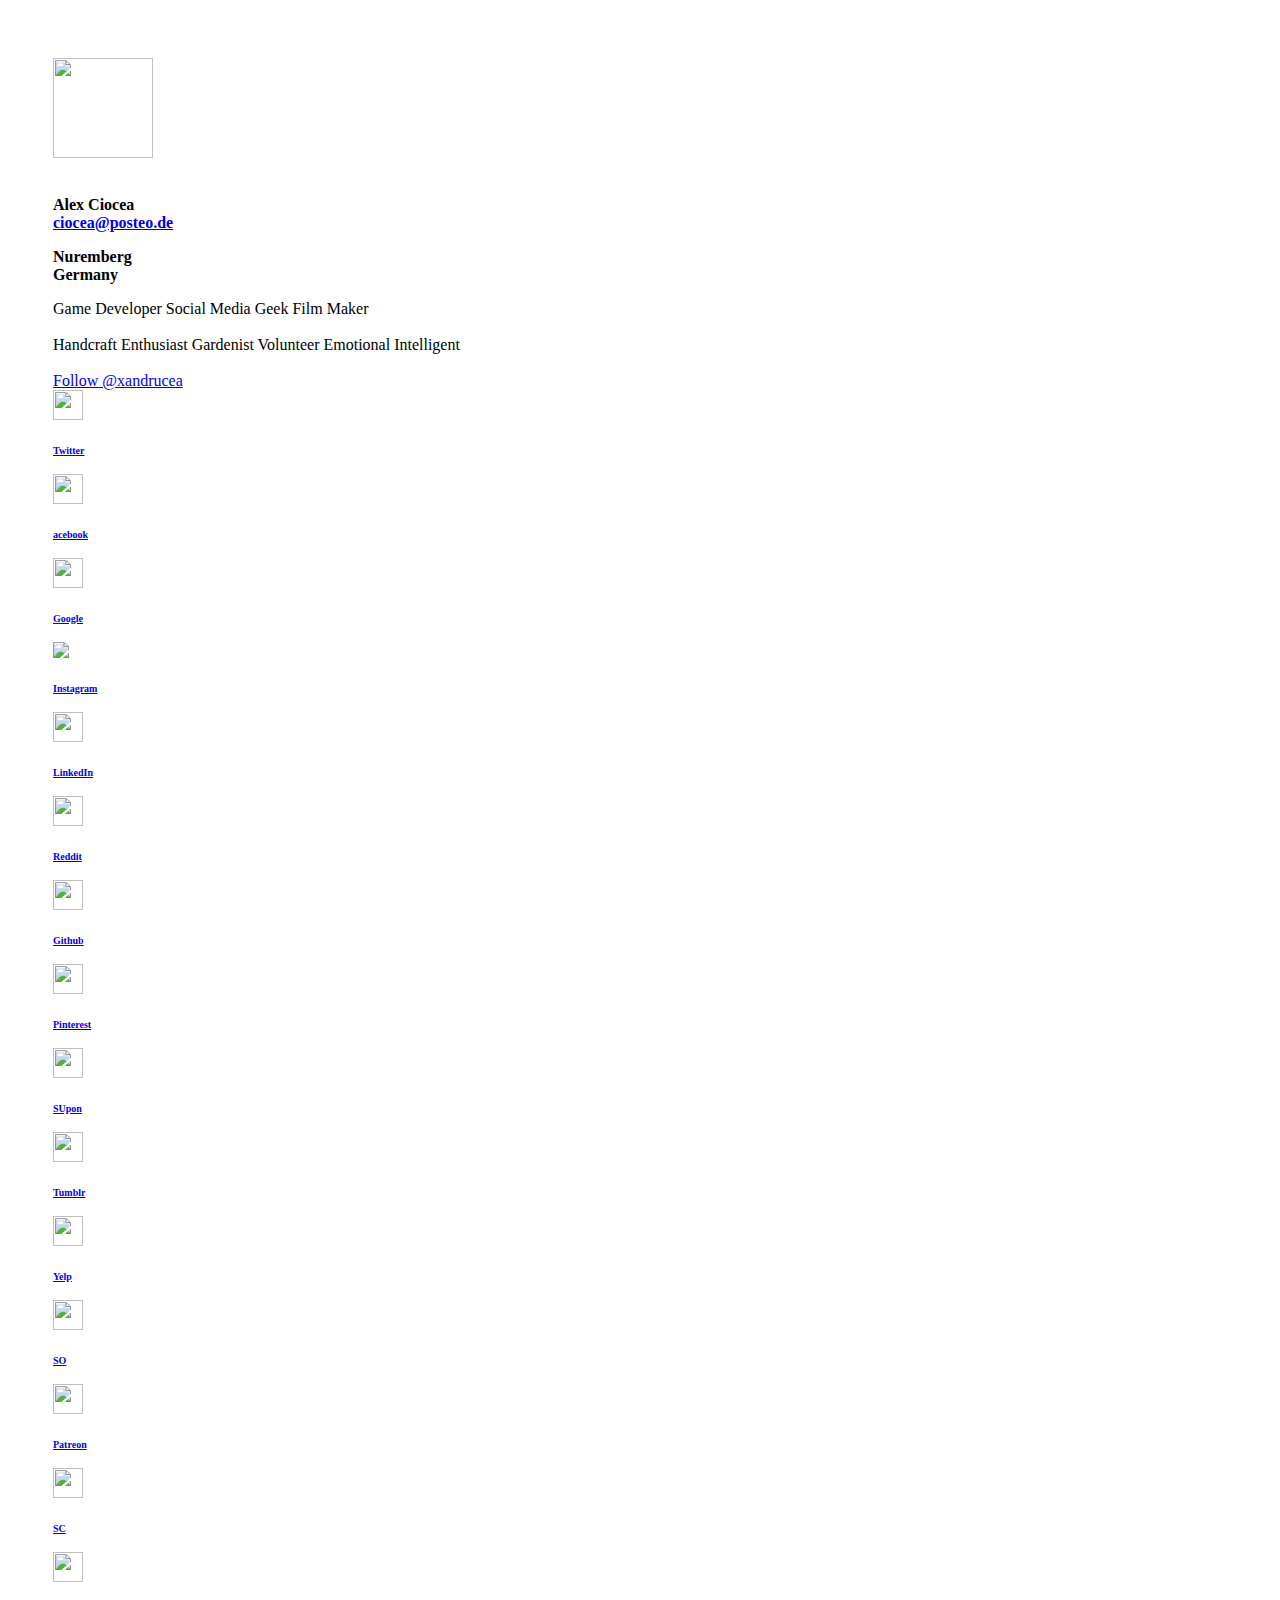
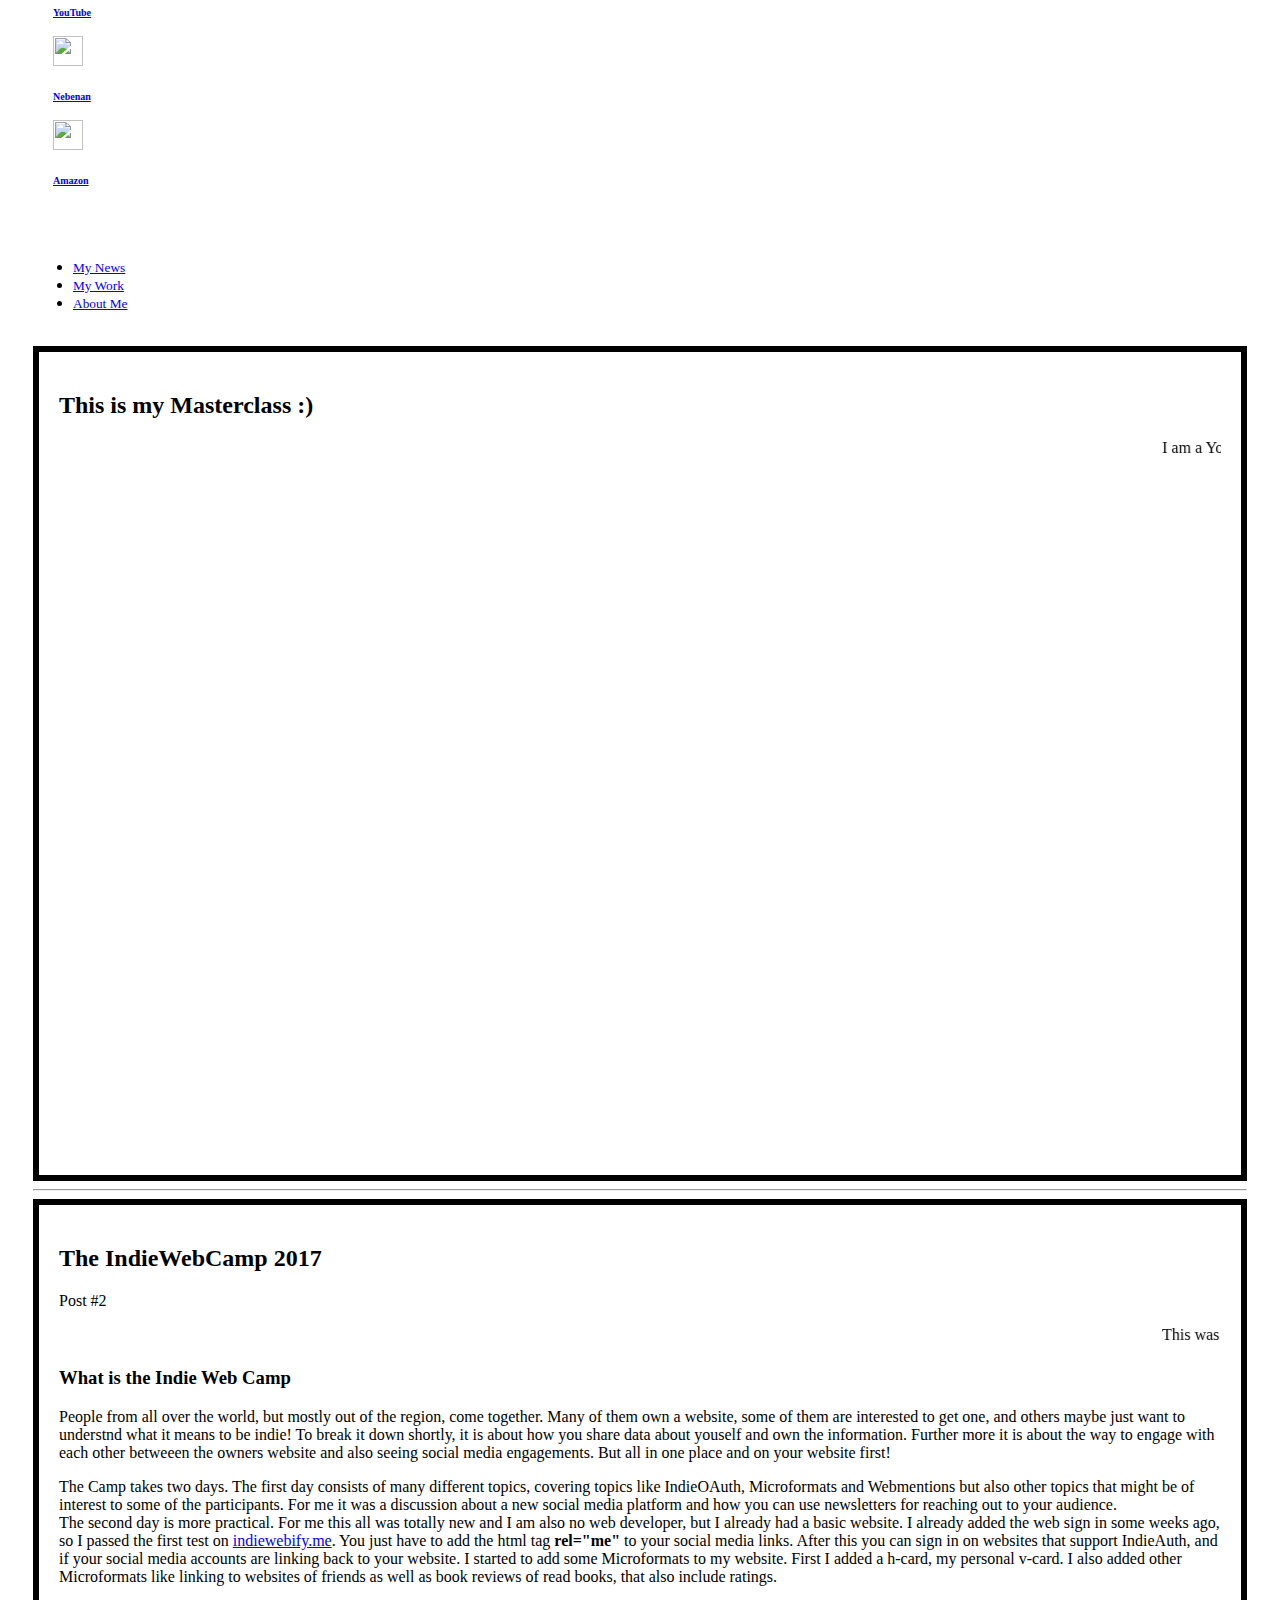
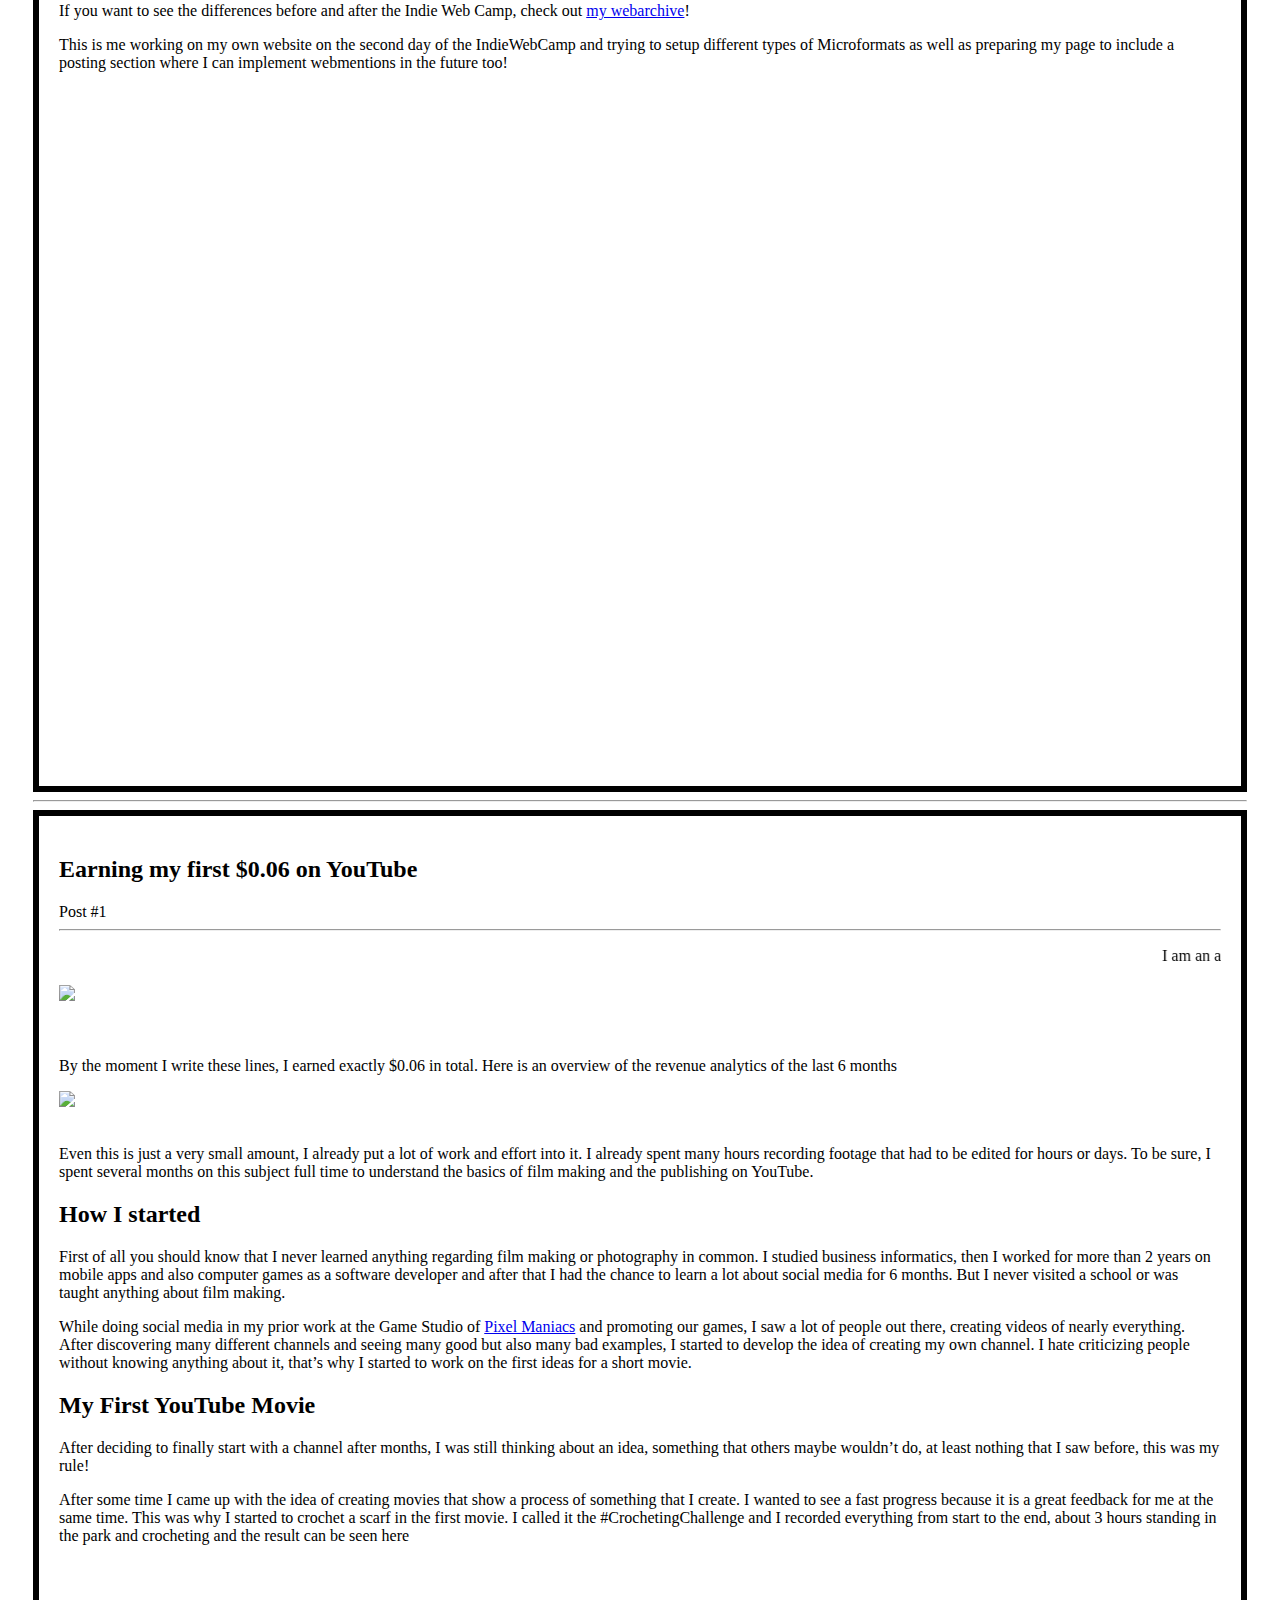
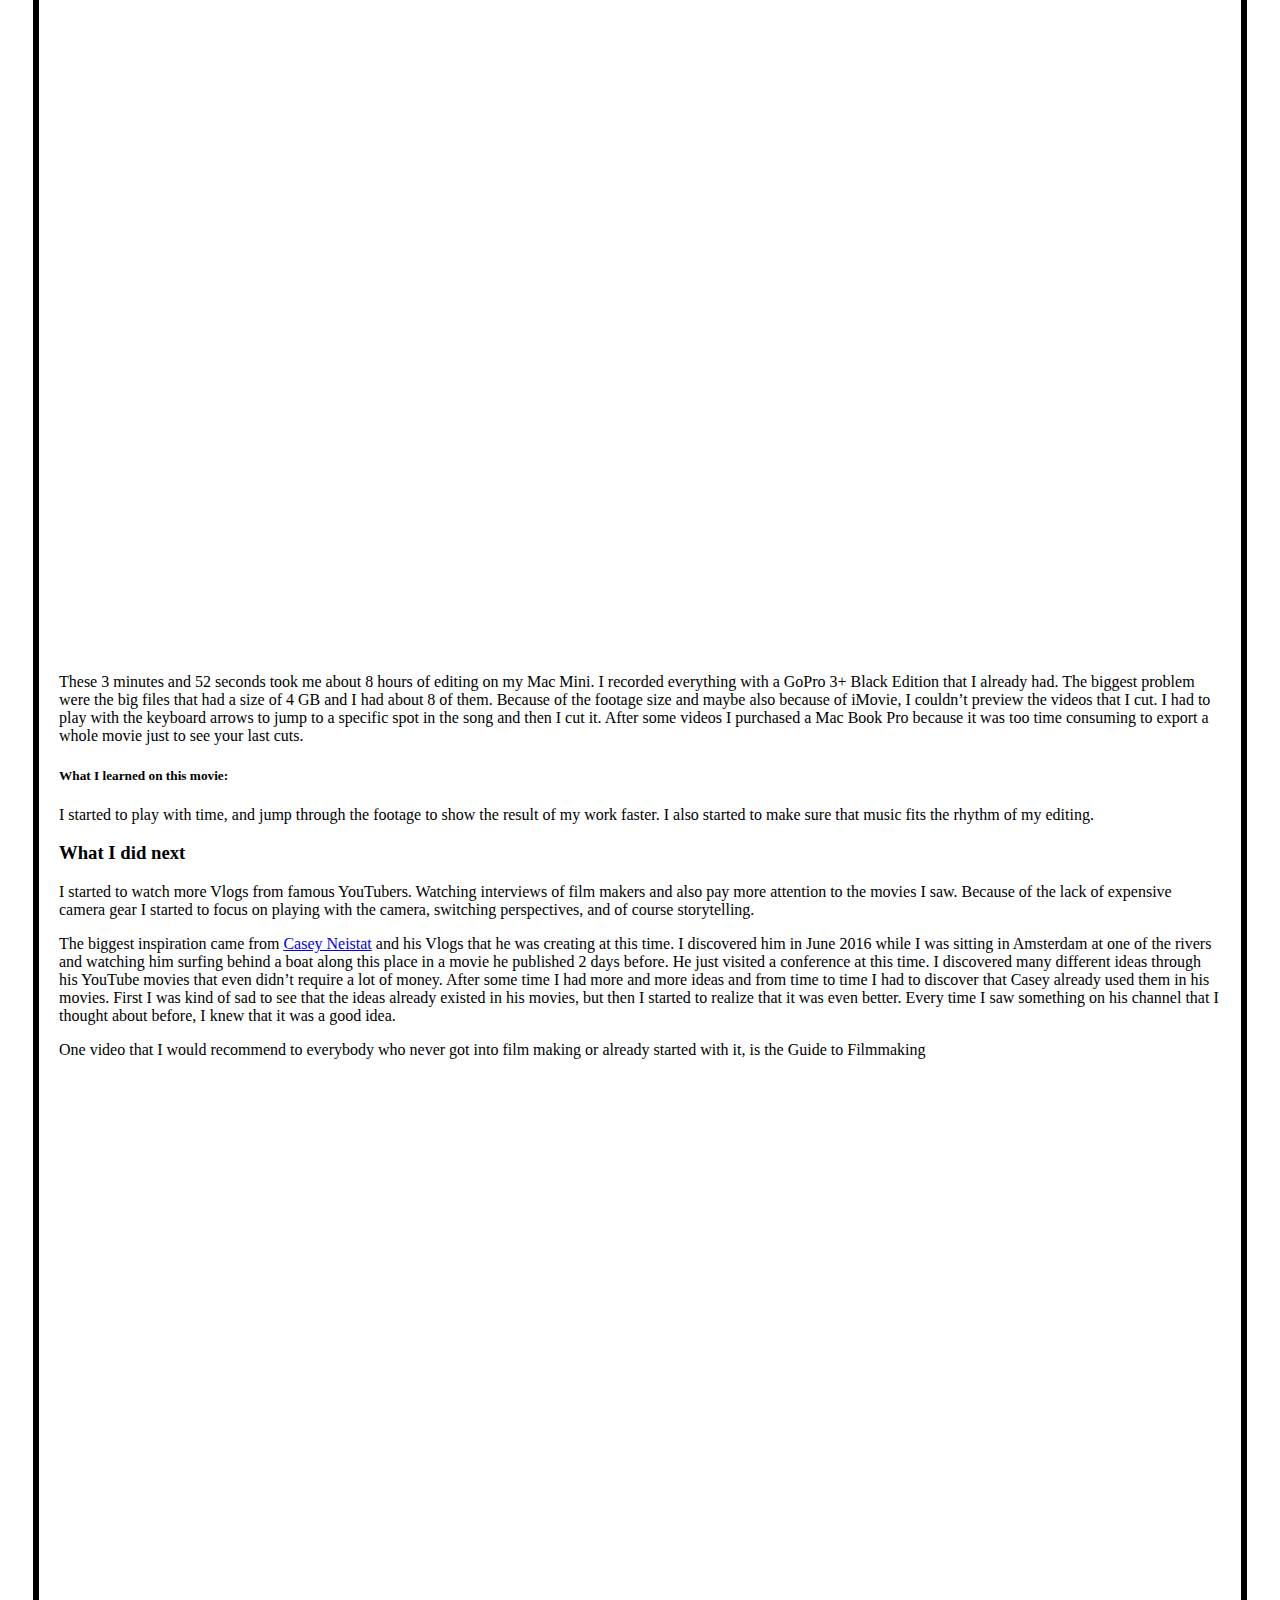
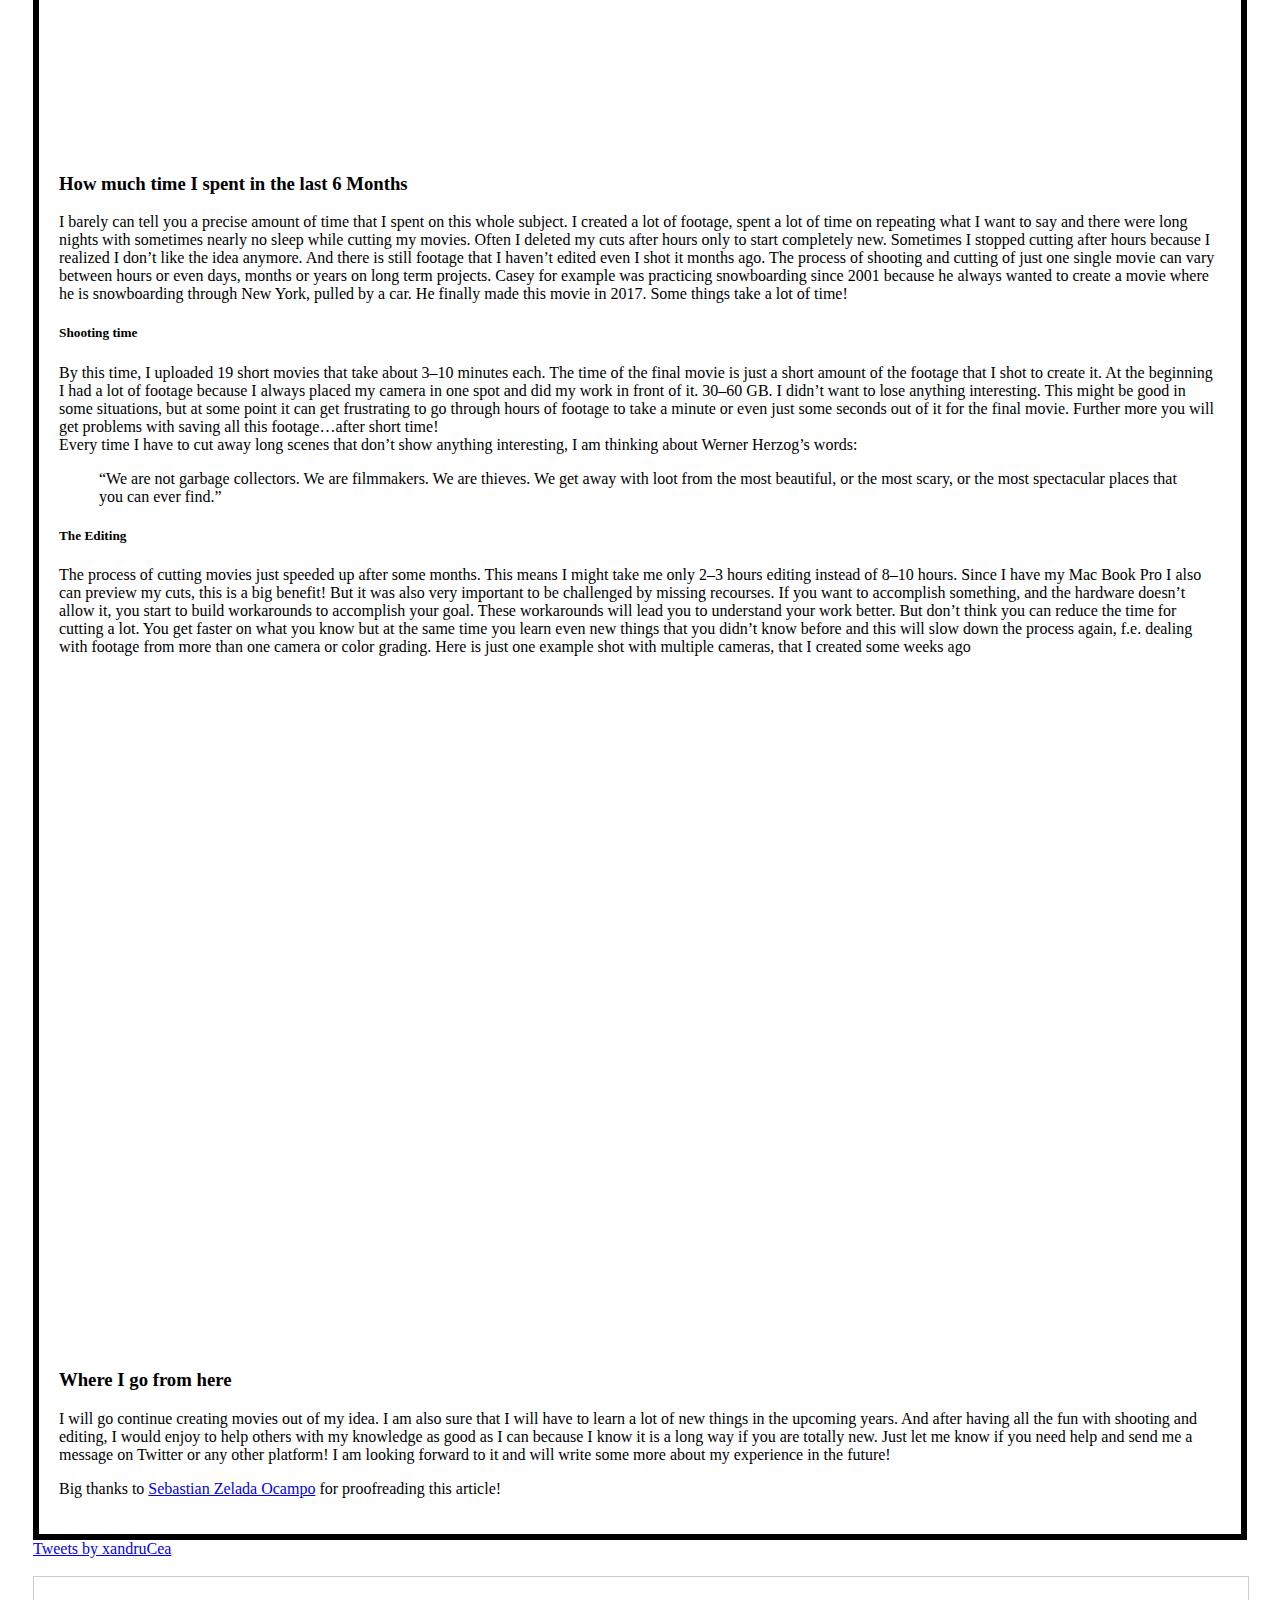
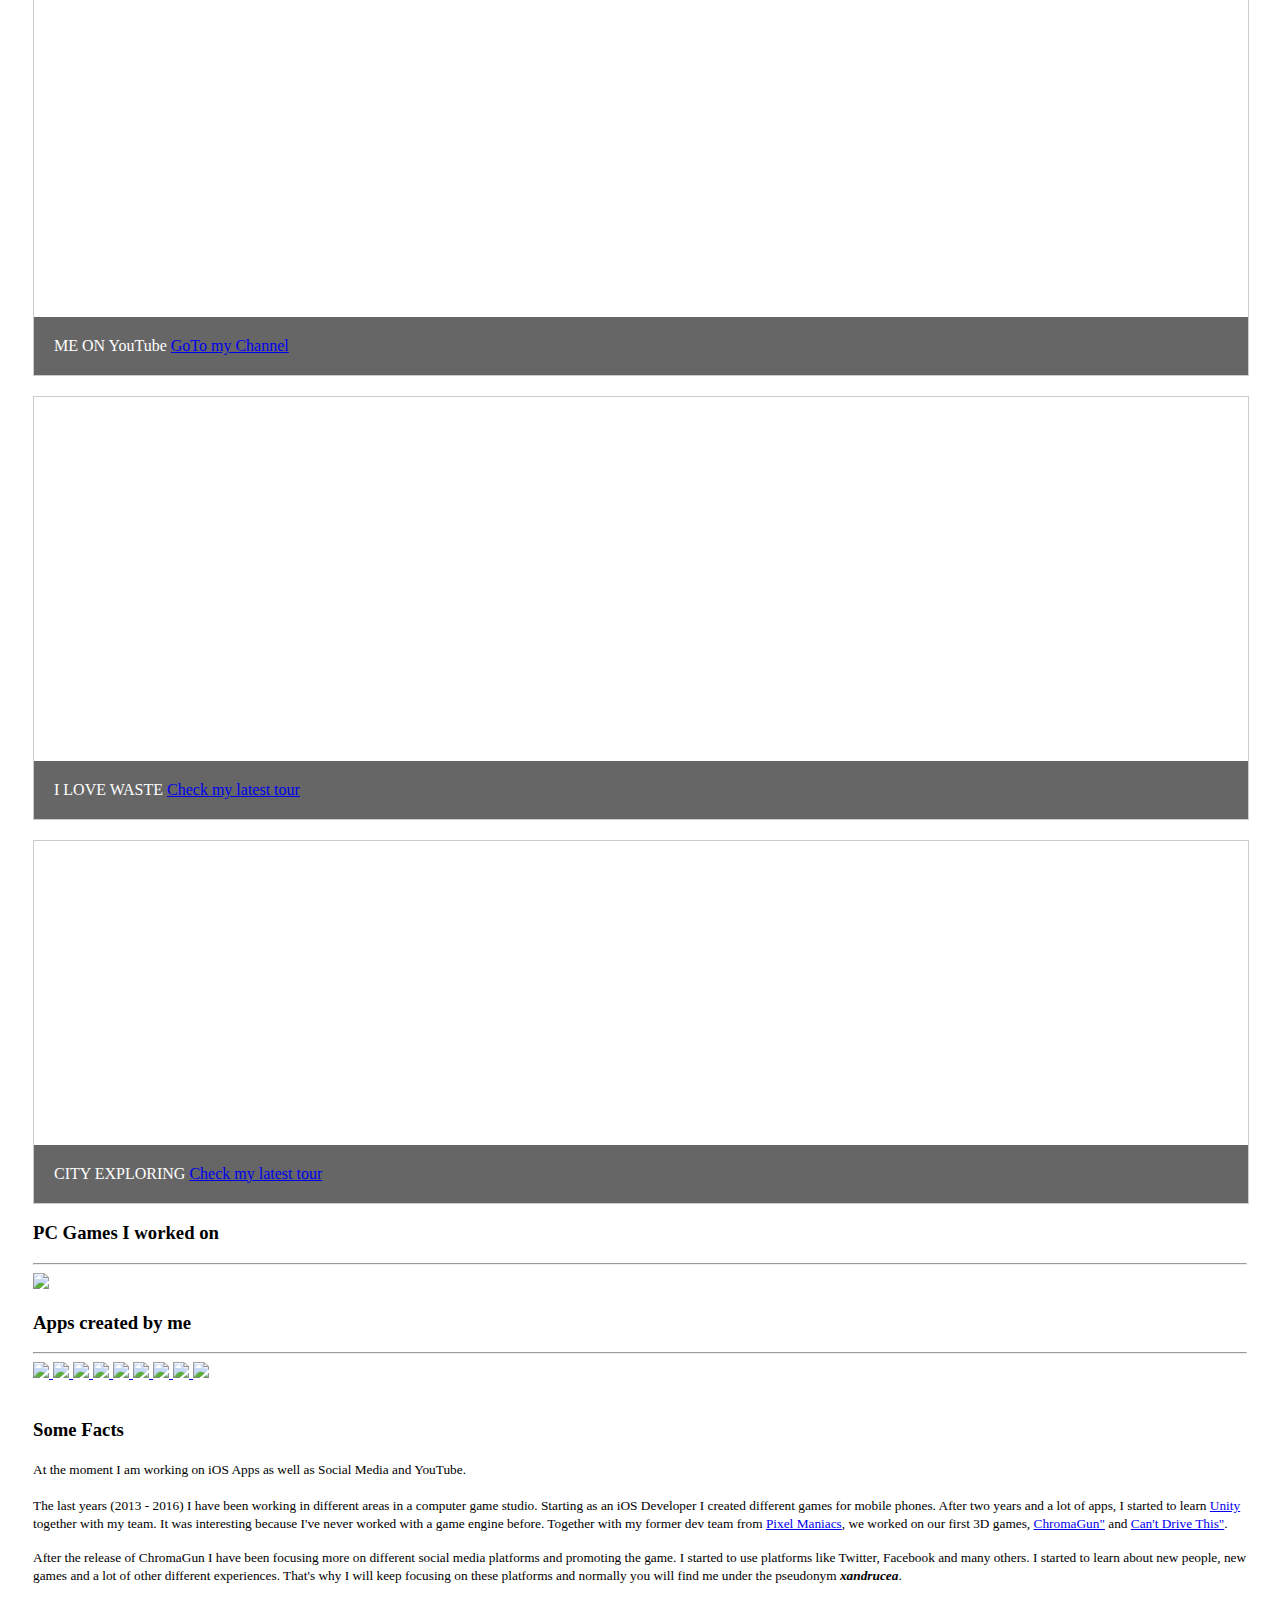
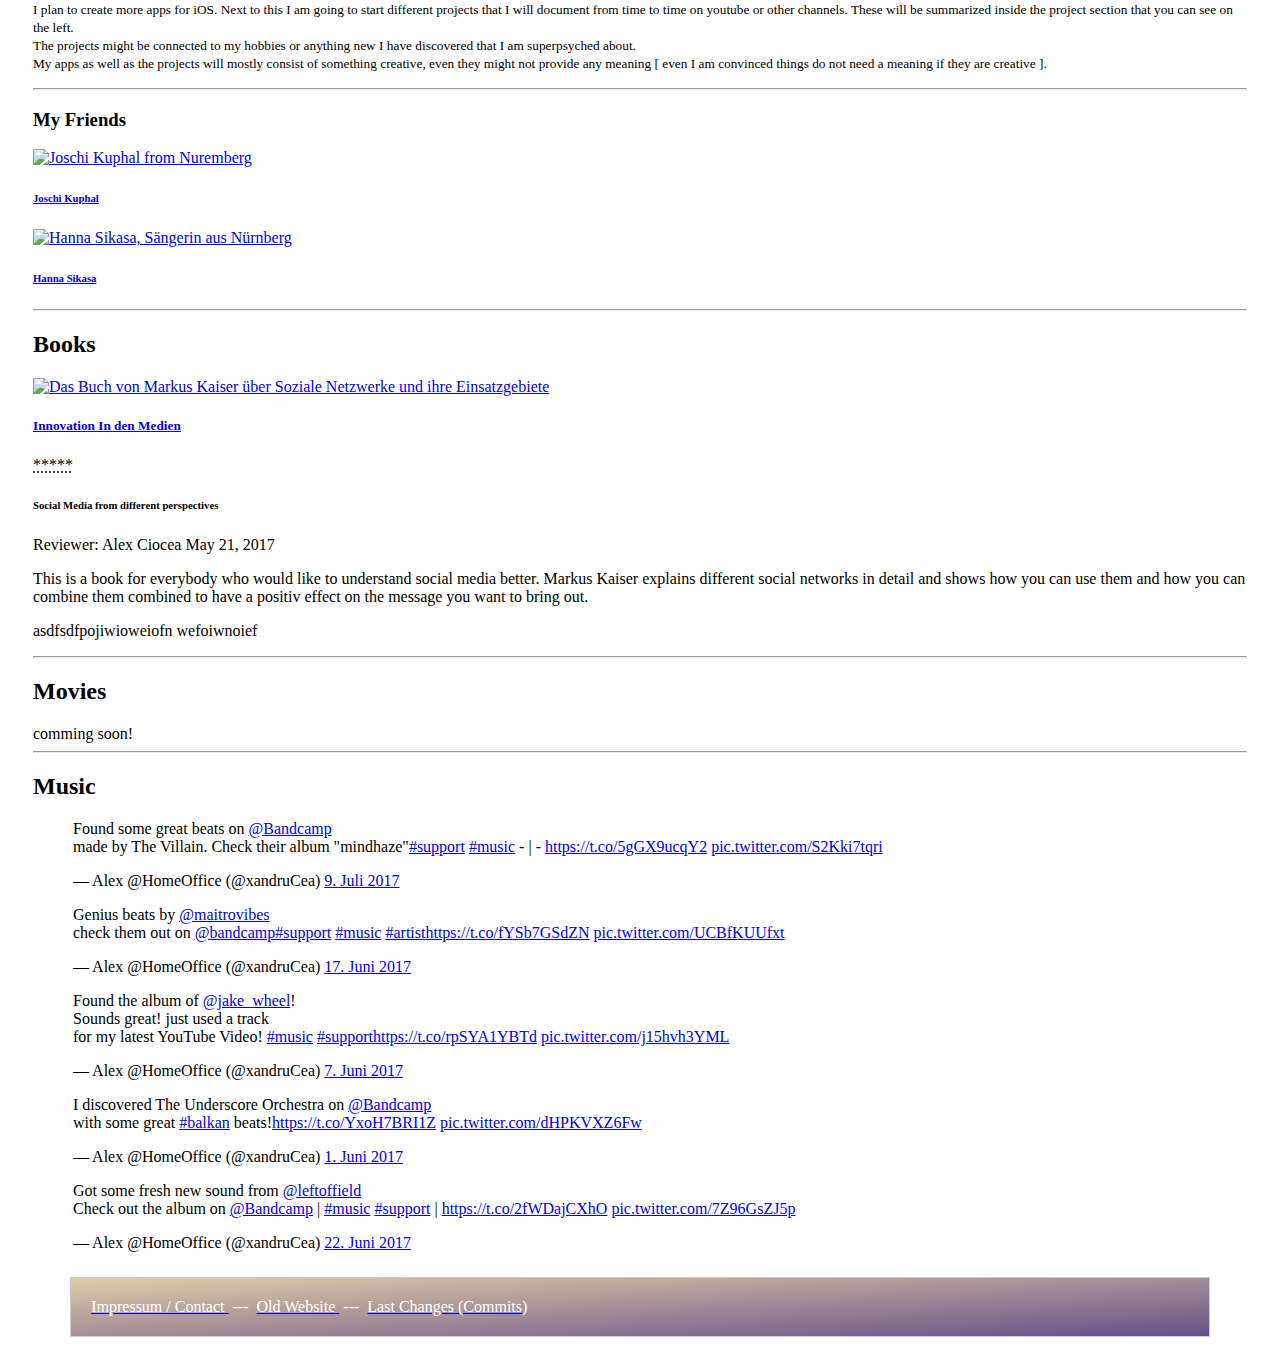
==== commit 45464116: "add flickr directory for redirect" ====
--- a/index.html
+++ b/index.html
@@ -1192,6 +1192,9 @@
 											      	<blockquote class="twitter-tweet" data-lang="de"><p lang="en" dir="ltr">Found the album of <a href="https://twitter.com/jake_wheel">@jake_wheel</a>!<br>Sounds great! just used a track <br>for my latest YouTube Video! <a href="https://twitter.com/hashtag/music?src=hash">#music</a> <a href="https://twitter.com/hashtag/support?src=hash">#support</a><a href="https://t.co/rpSYA1YBTd">https://t.co/rpSYA1YBTd</a> <a href="https://t.co/j15hvh3YML">pic.twitter.com/j15hvh3YML</a></p>&mdash; Alex @HomeOffice (@xandruCea) <a href="https://twitter.com/xandruCea/status/872575634253500417">7. Juni 2017</a></blockquote><script async src="//platform.twitter.cowidgets.js" charset="utf-8"></script>
 												  </div>
 
+											</div>
+											<div class="row">
+
 												<div class="col-sm-4
 															col-md-4
 															col-lg-4">
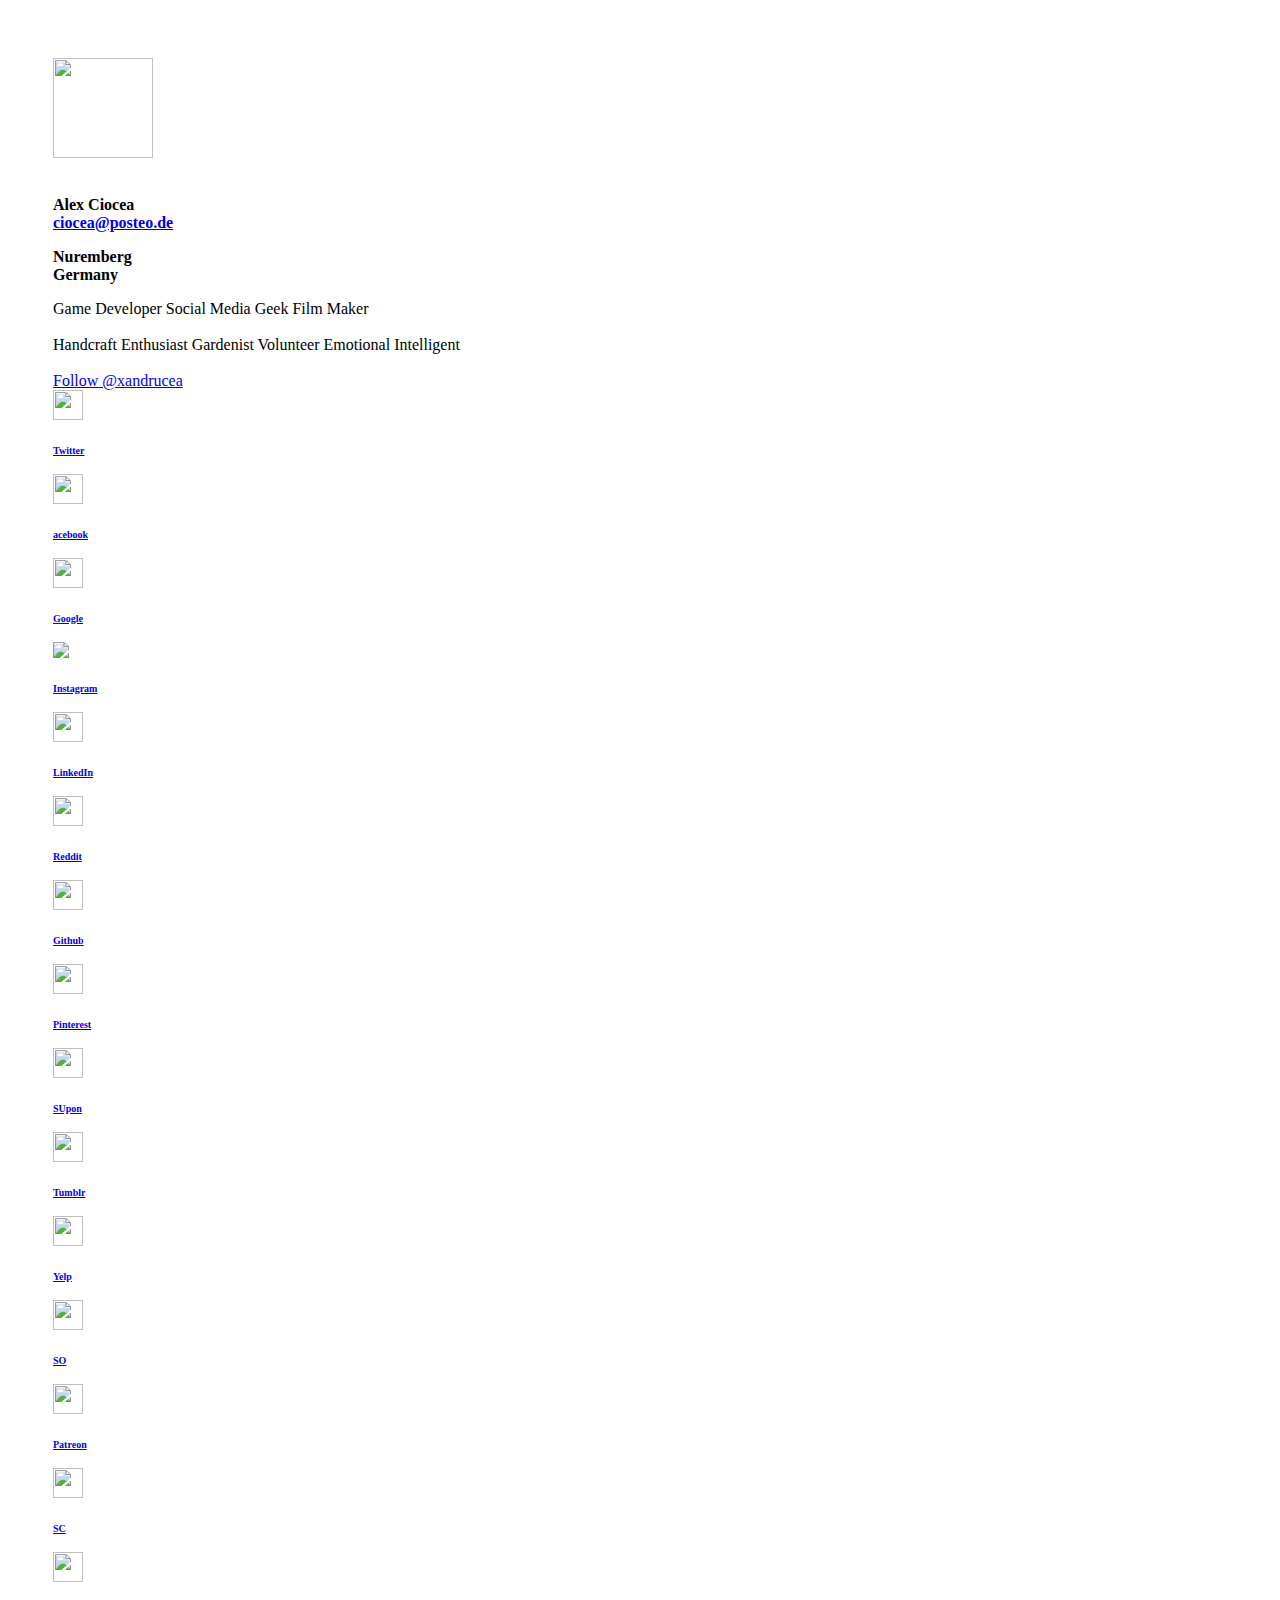
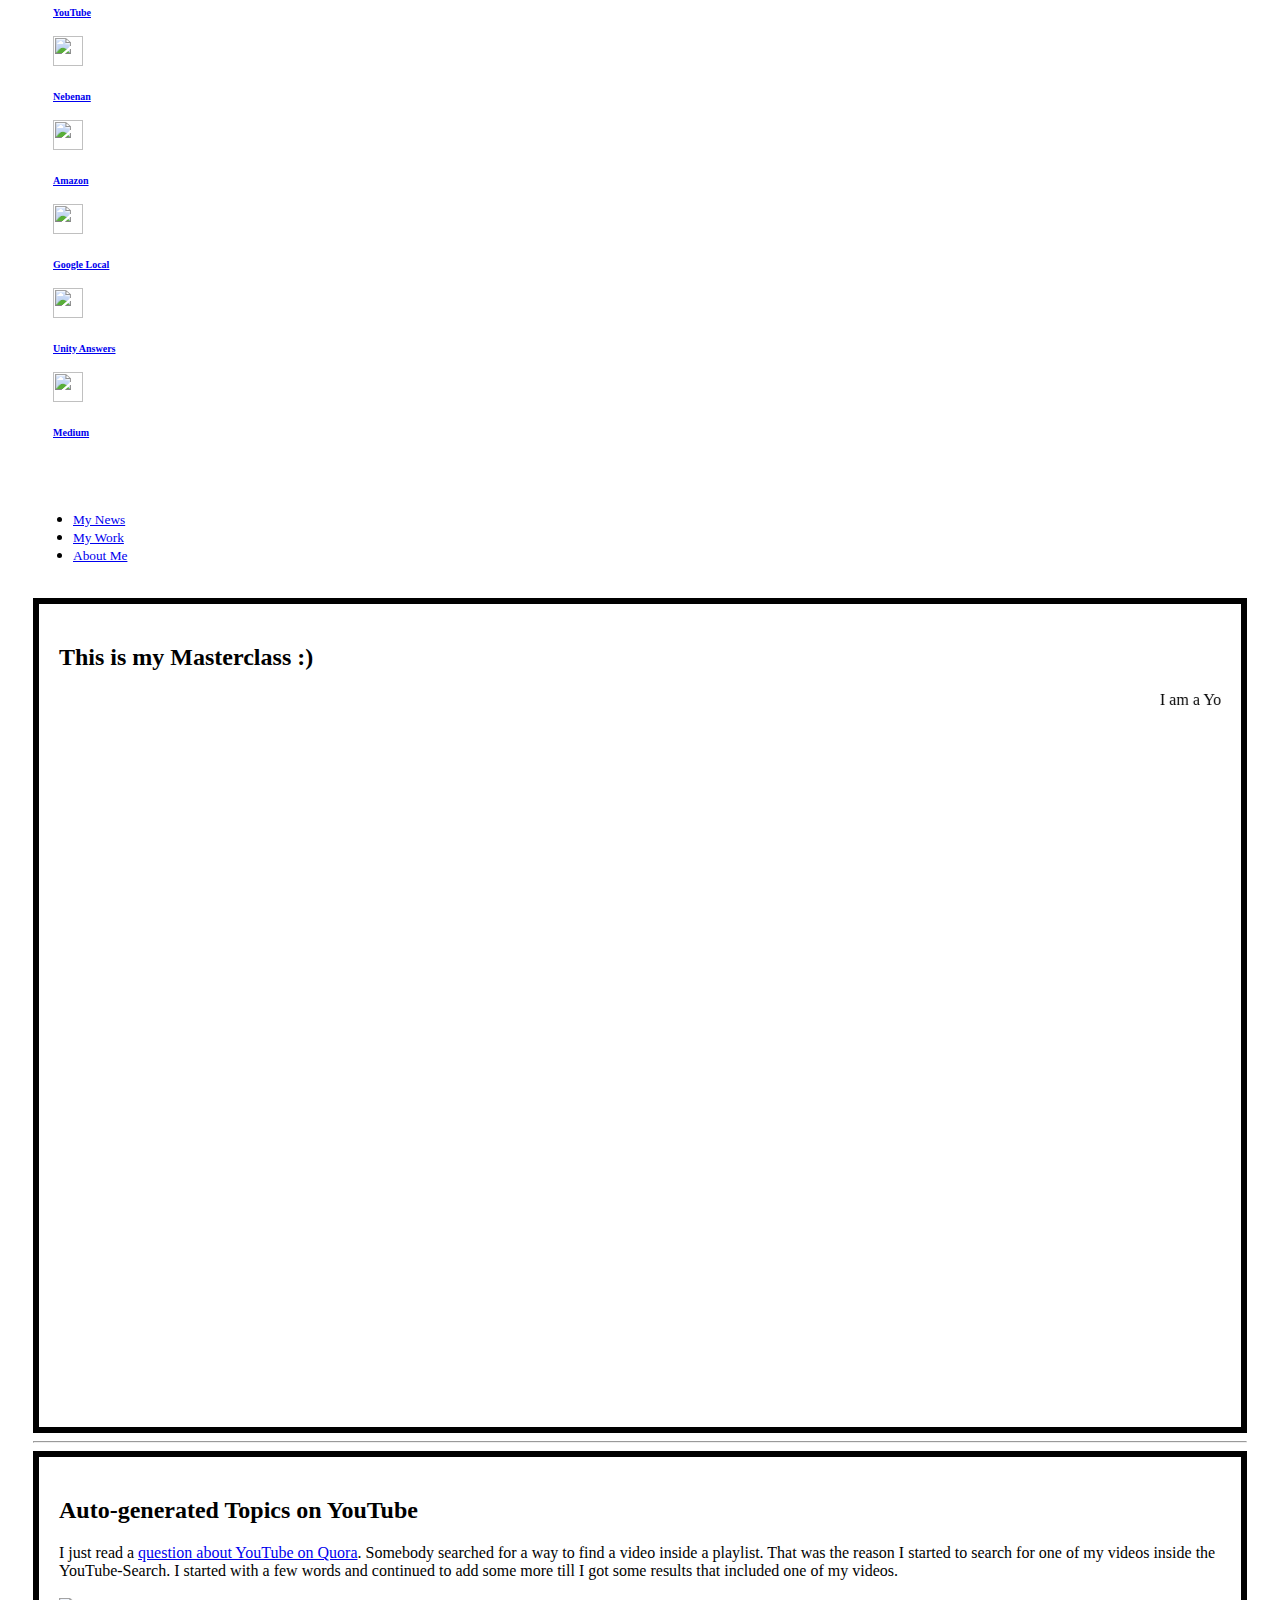
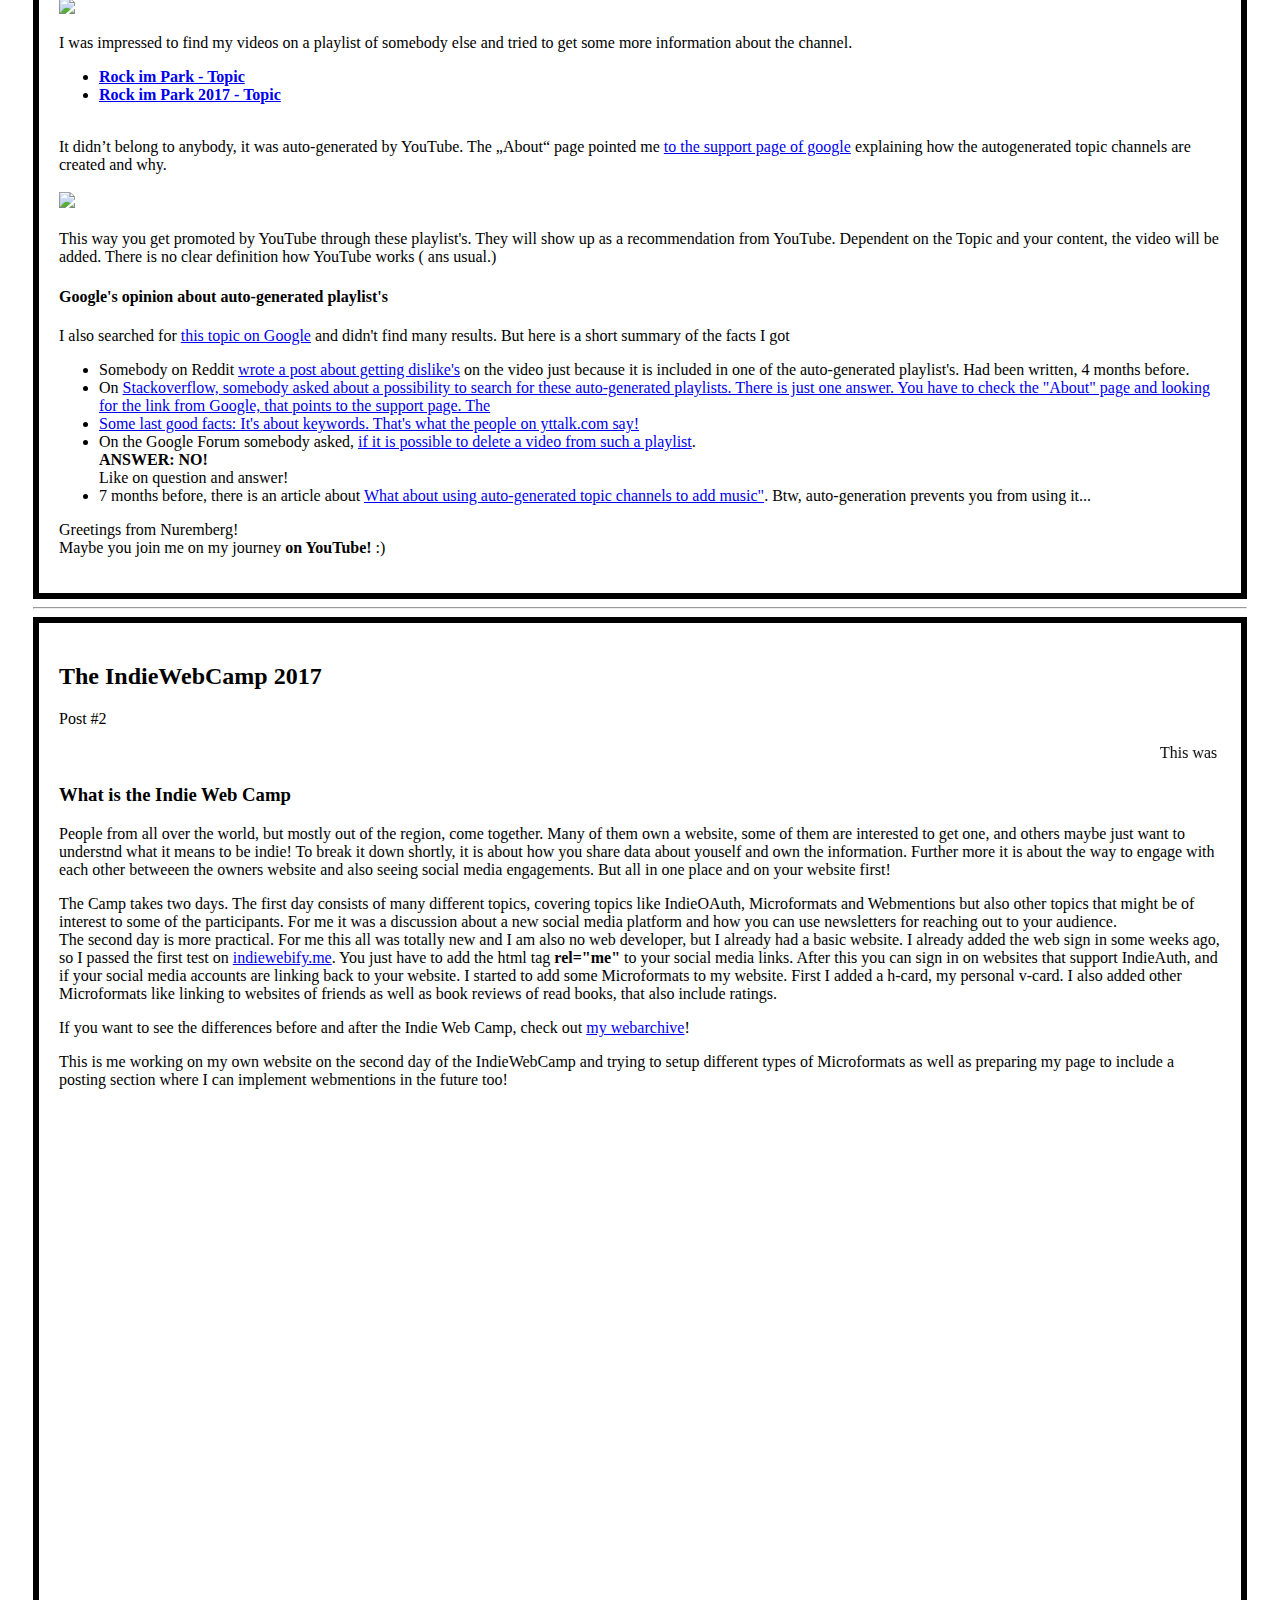
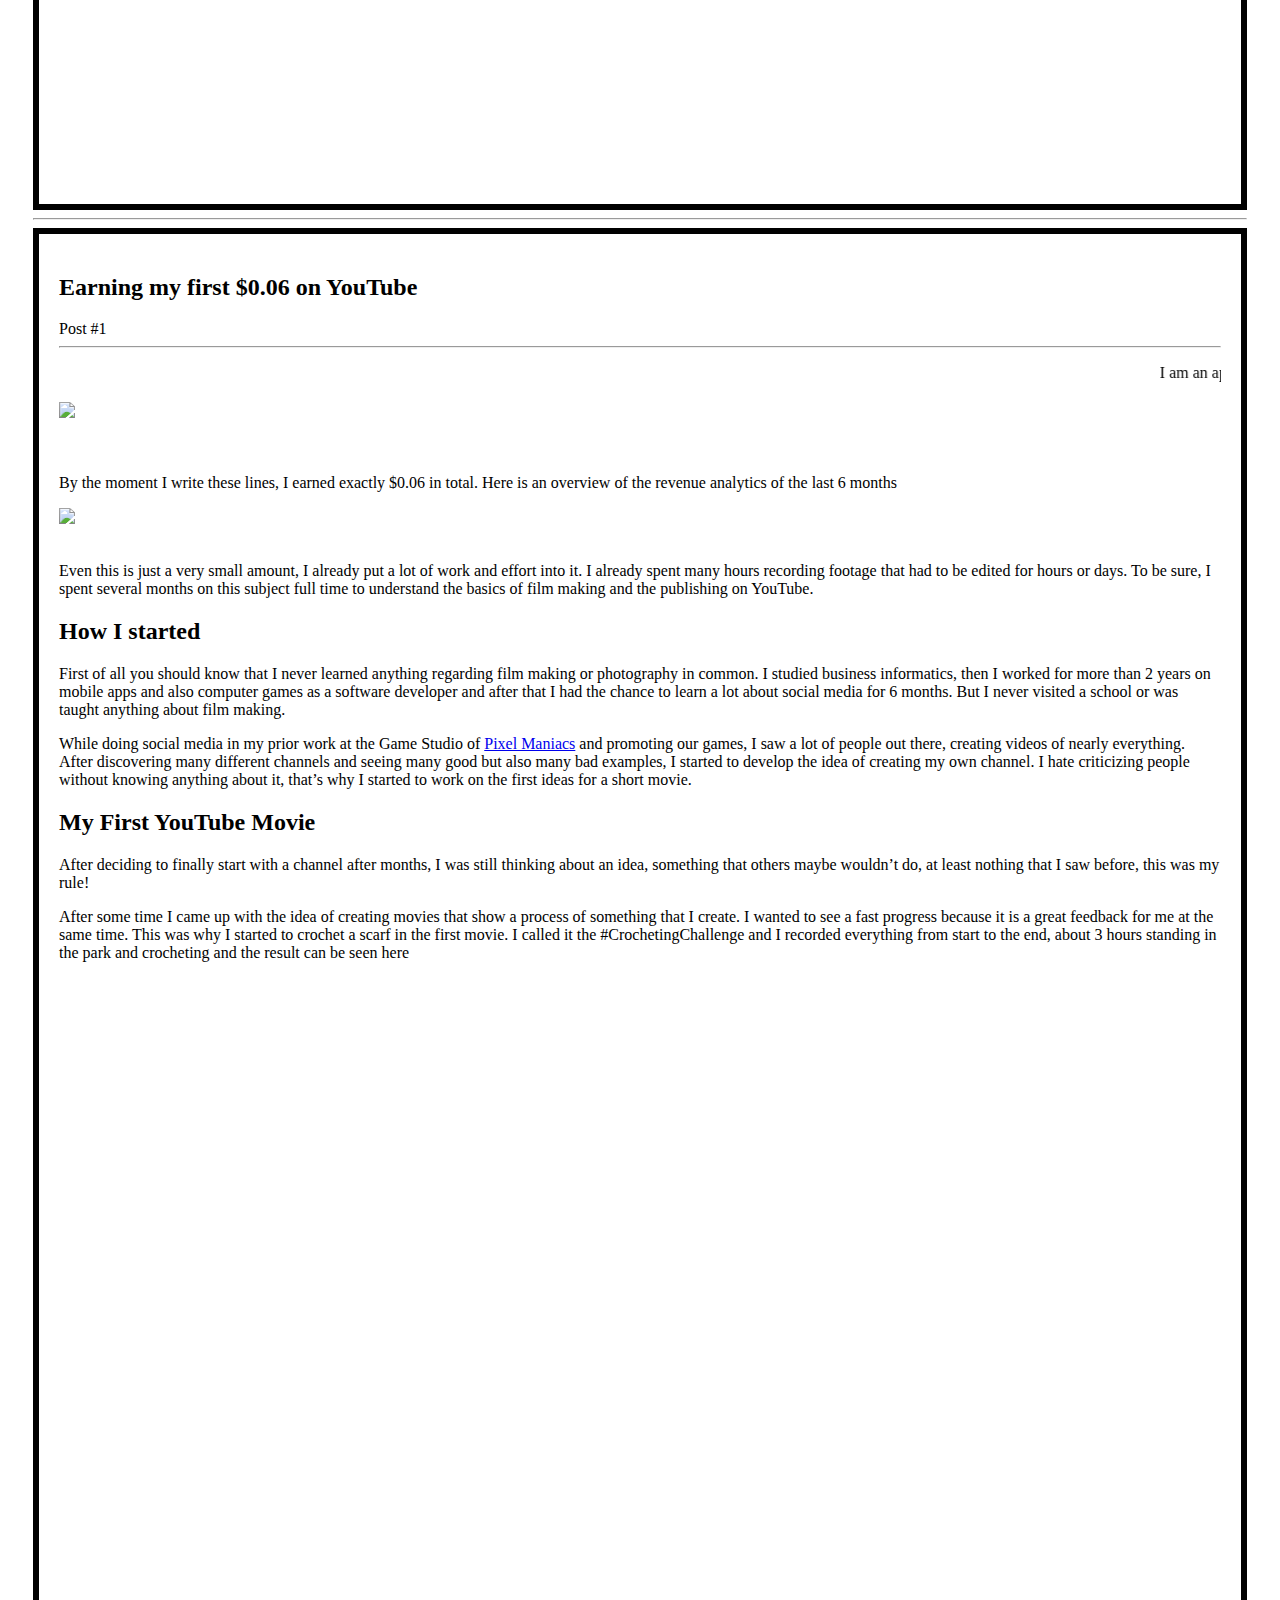
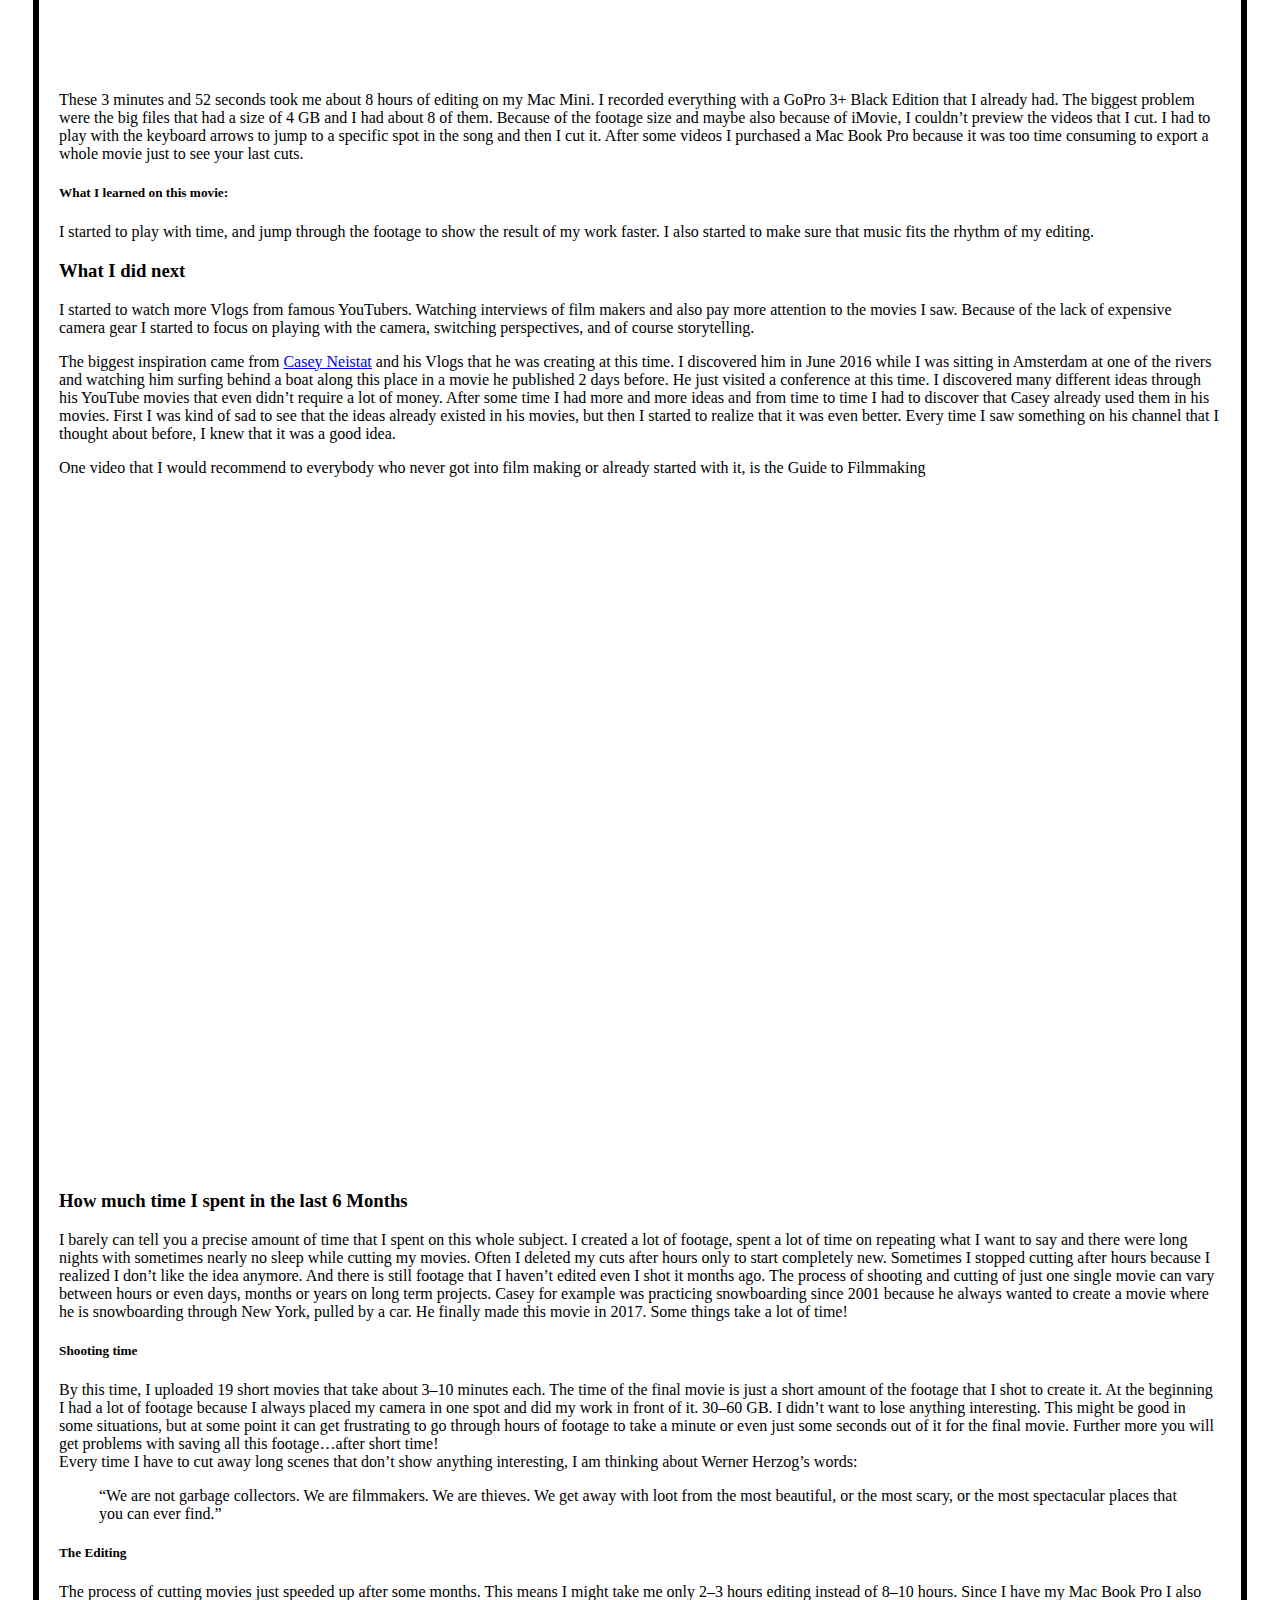
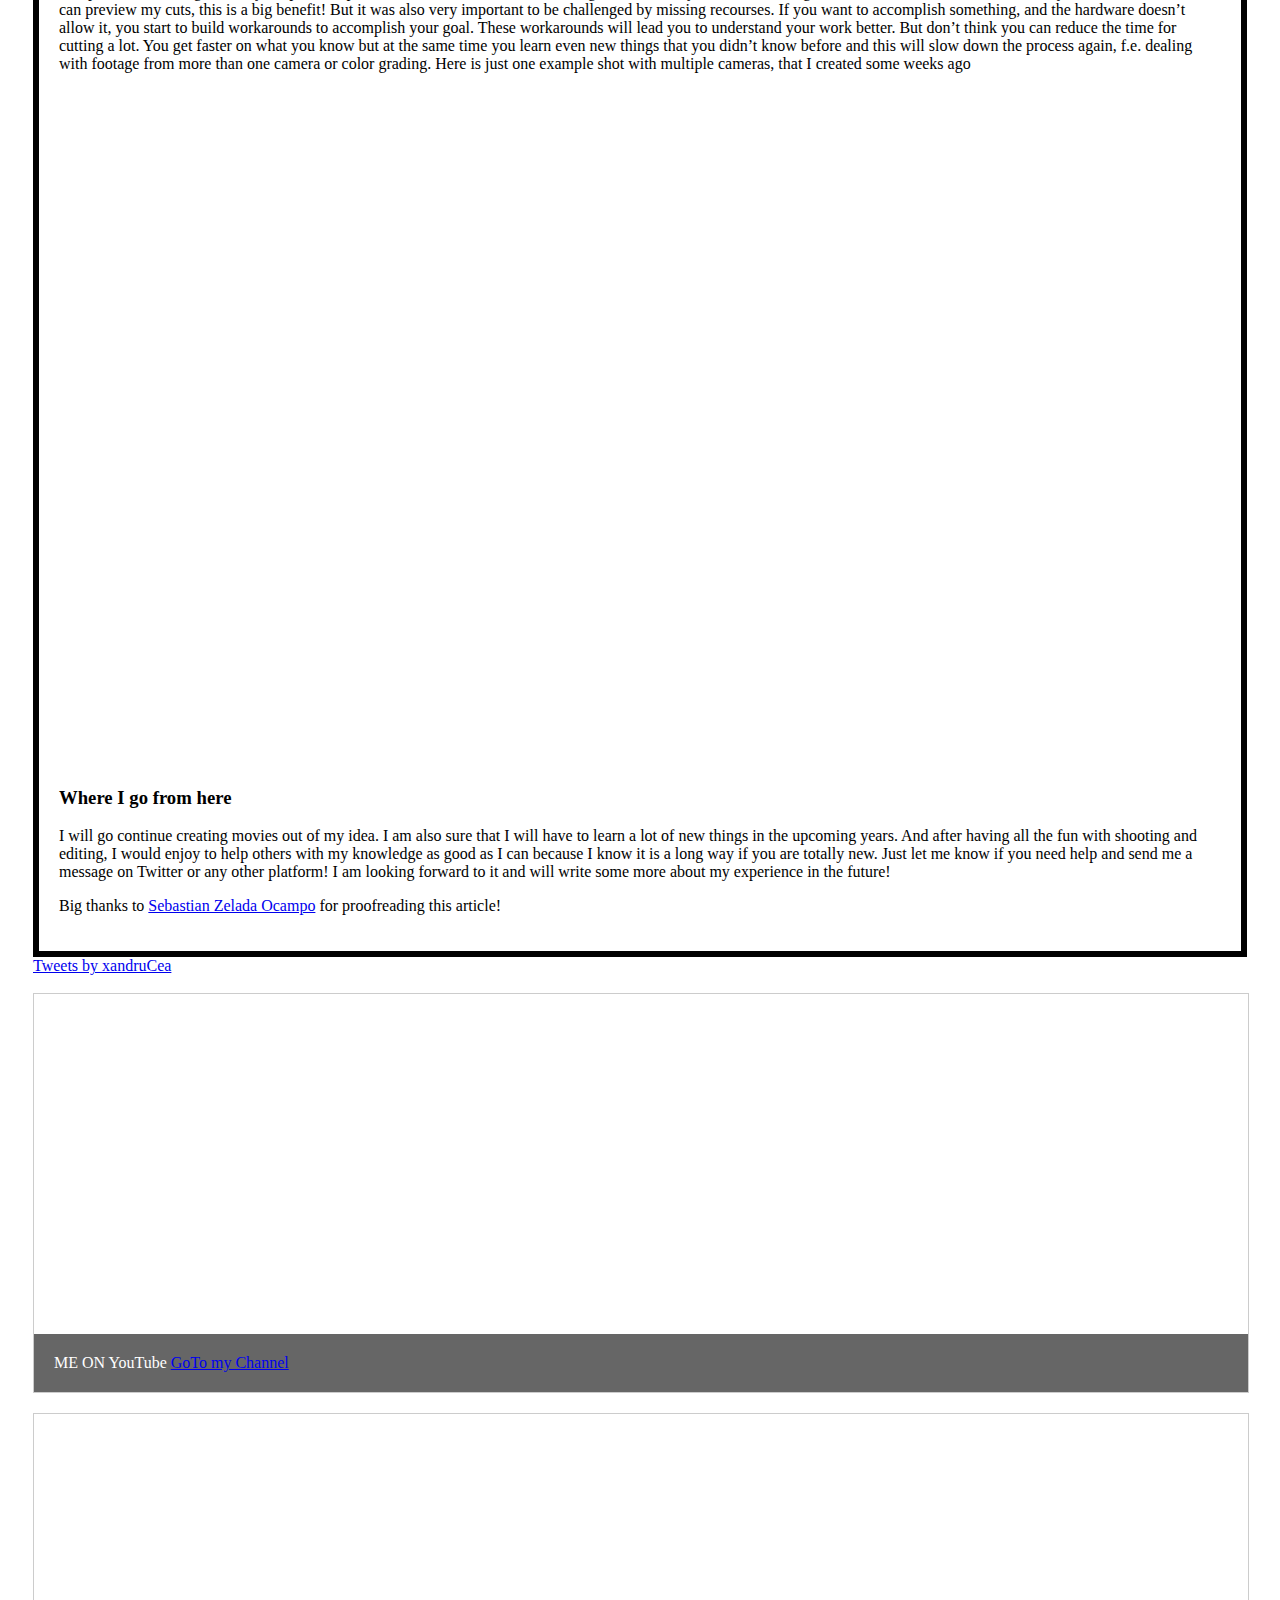
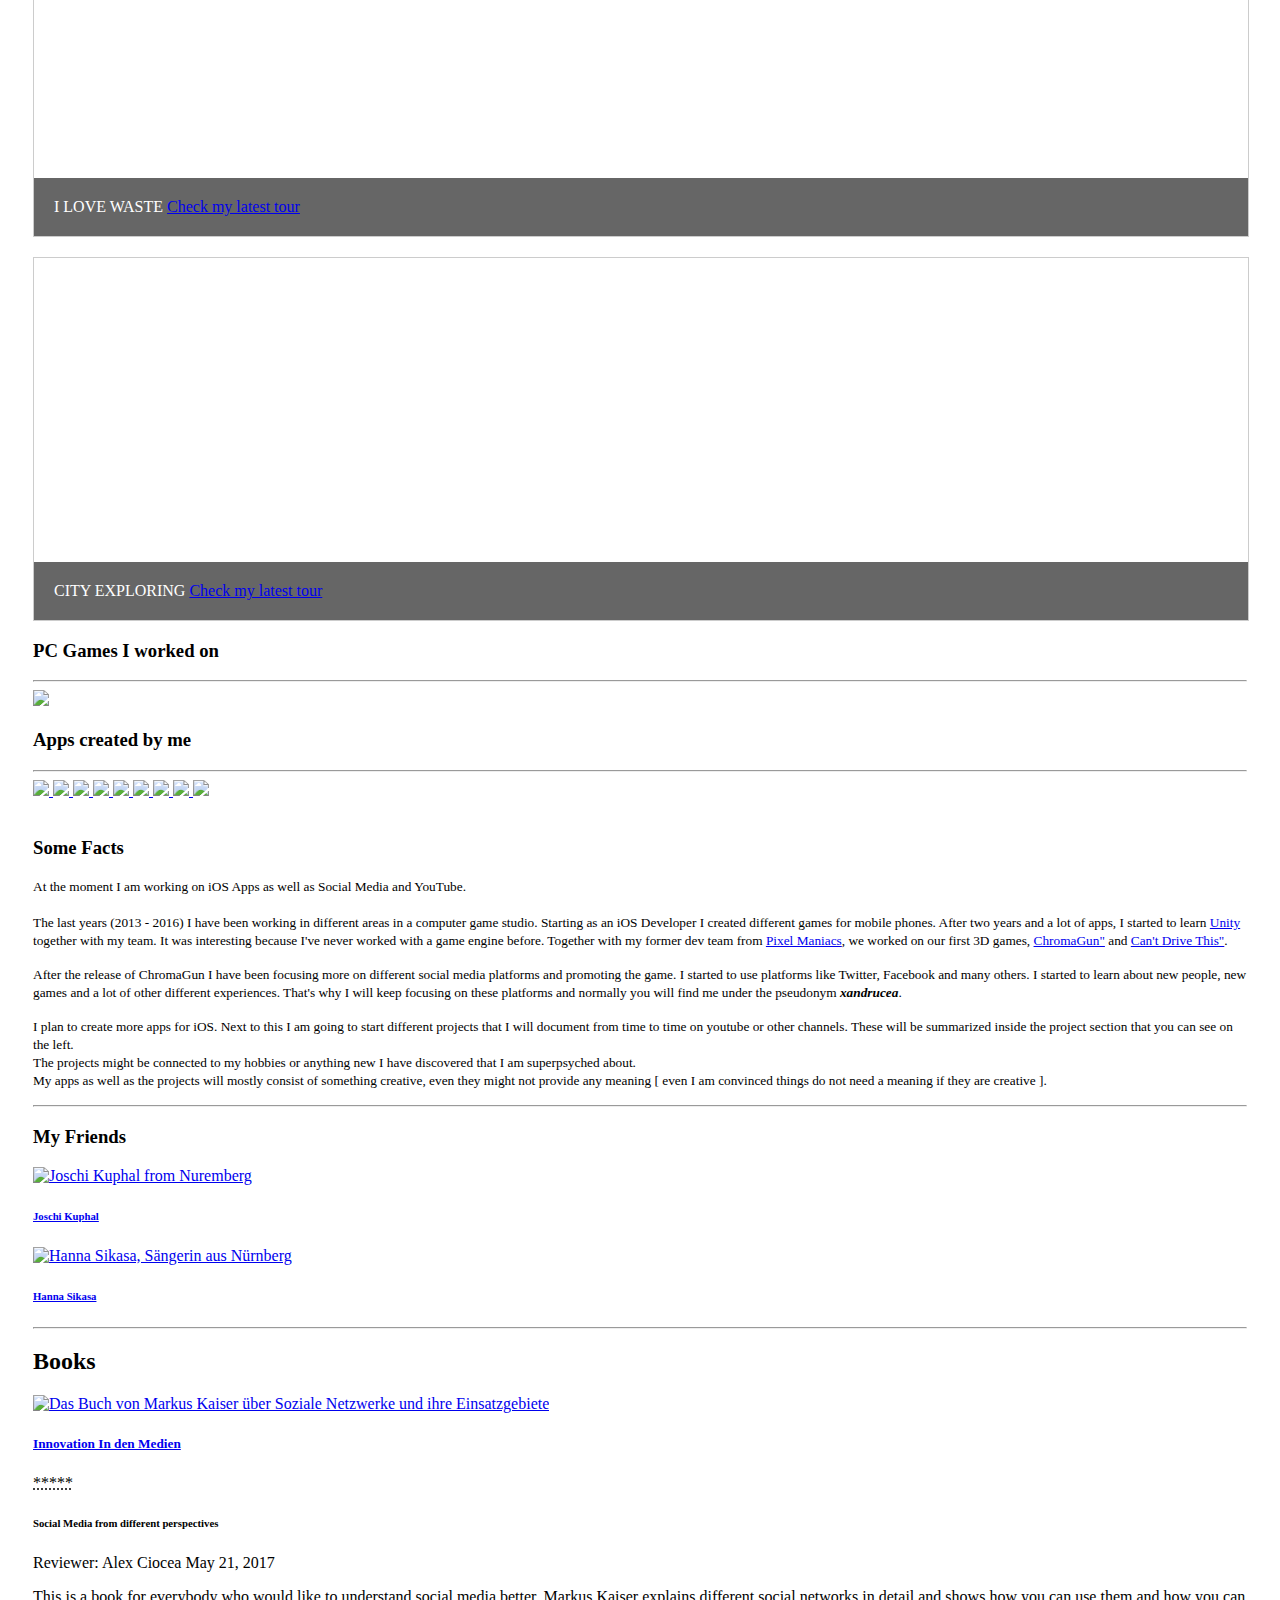
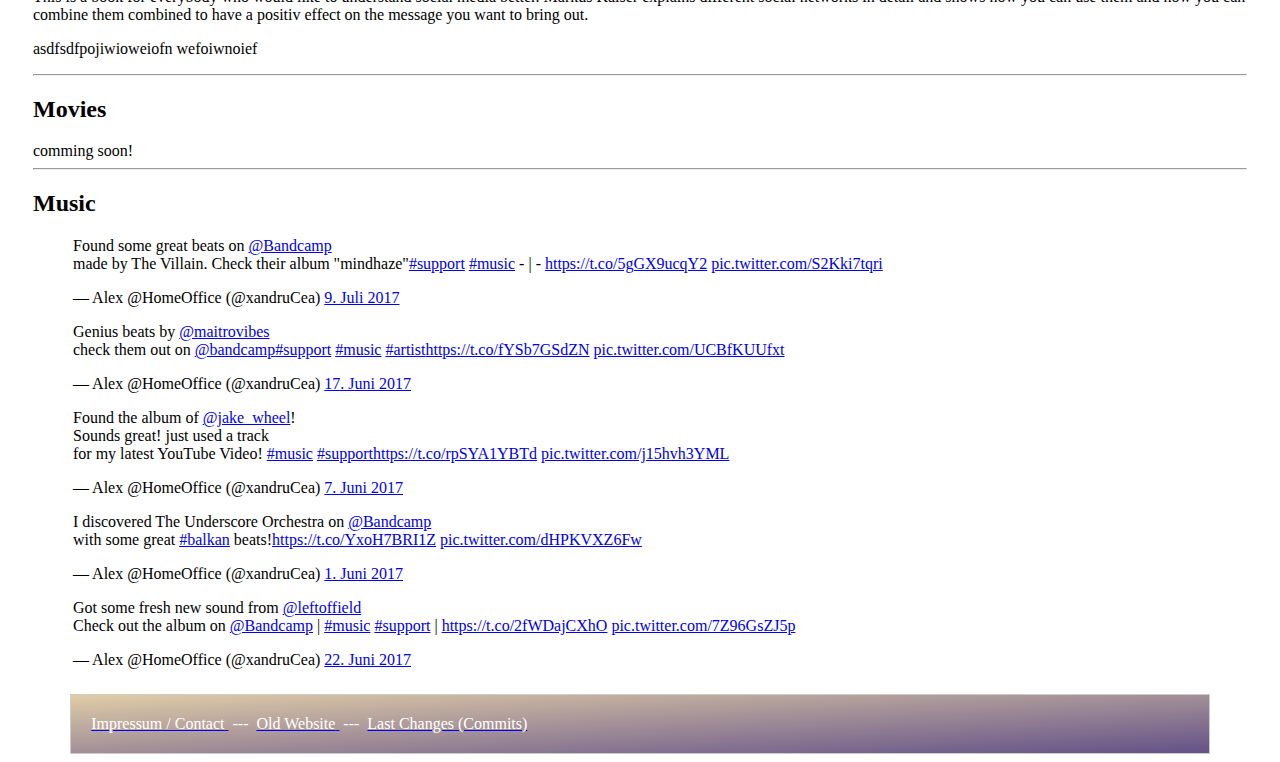
==== commit fe7f982b: "Creating a new blog post and adding Google Local, Medium and Unity Answers in my social network list" ====
--- a/index.html
+++ b/index.html
@@ -205,6 +205,8 @@
 	</head>
 
 	<body>
+
+
 
 		<!-- <div class="container"> -->
 			
@@ -287,7 +289,7 @@
 						            col-sm-1 
 						            col-sm-offset-0 
 						            col-xs-1 
-						            col-xs-offset-2 
+						            col-xs-offset-3 
 						            text-center">
 							<a role="button"
 							   href="https://twitter.com/xandrucea"
@@ -343,7 +345,7 @@
 									col-sm-1 
 									col-sm-offset-0 
 									col-xs-1 
-									col-xs-offset-6 
+									col-xs-offset-3 
 									text-center">
 							<a href="https://instagram.com/xandrucea"
 							   rel="me"
@@ -361,7 +363,7 @@
 									col-sm-1 
 									col-sm-offset-0 
 									col-xs-1
-									col-xs-offset-2 
+									col-xs-offset-1 
 									text-center">
 							<a href="https://www.linkedin.com/in/alexandru-ciocea-50b36a100"
 							   rel="me"
@@ -378,7 +380,7 @@
 									col-md-offset-0 
 									col-sm-1 
 									col-sm-offset-0 
-									col-xs-2 
+									col-xs-1 
 									col-xs-offset-1 
 									text-center">
 							<a href="https://www.reddit.com/user/xandrucea/"
@@ -397,7 +399,7 @@
 									col-sm-1
 									col-sm-offset-0 
 									col-xs-1
-									col-xs-offset-0 
+									col-xs-offset-3 
 									text-center">
 							<a href="https://github.com/xandrucea"
 							   rel="me"
@@ -415,7 +417,7 @@
 									col-sm-1 
 									col-sm-offset-2 
 									col-xs-1 
-									col-xs-offset-2 
+									col-xs-offset-1 
 									text-center">
 							<a href="https://de.pinterest.com/alexciocea/"
 							   rel="me"
@@ -451,7 +453,7 @@
 									col-sm-1 
 									col-sm-offset-2 
 									col-xs-1 
-									col-xs-offset-1 
+									col-xs-offset-3 
 									text-center">
 							<a href="http://trainbrainstorm.tumblr.com"
 							   rel="me"
@@ -469,7 +471,7 @@
 									col-sm-1 
 									col-sm-offset-1 
 									col-xs-1 
-									col-xs-offset-3
+									col-xs-offset-1
 									text-center">
 							<a href="https://www.yelp.de/user_details?userid=sgBjVloYqLtvgaFkrXeBPg"
 							   rel="me"
@@ -487,7 +489,7 @@
 									col-sm-1 
 									col-sm-offset-2 
 									col-xs-1 
-									col-xs-offset-4 
+									col-xs-offset-1 
 									text-center">
 							<a href="http://stackoverflow.com/users/1141395/alex-cio"
 							   target="_blank" >
@@ -505,7 +507,7 @@
 									col-sm-1 
 									col-sm-offset-1 
 									col-xs-1
-									col-xs-offset-5
+									col-xs-offset-3
 									text-center">
 							<a href="http://patreon.com/xandrucea"
 							   rel="me"
@@ -524,7 +526,7 @@
 									col-sm-1 
 									col-sm-offset-2 
 									col-xs-1 
-									col-xs-offset-10 
+									col-xs-offset-1 
 									text-center">
 							<a href="https://soundcloud.com/xandrucea"
 							   rel="me"
@@ -538,28 +540,28 @@
 
 						<div class="col-md-1 
 									col-md-offset-0 
-									col-sm-1 
-									col-sm-offset-0 
-									col-xs-1 
-									col-xs-offset-5 
-									text-center">
-							<a href="https://www.youtube.com/channel/UCvrSVQRl6OE6cw0qu20UuiA"
-							   rel="me"
-							   target="_blank">
-							   <img src="http://alex-cio.de/myim/Circle Color/YouTube.png"
-							   		width=30px
-							   		height=30px />
-							   		<p><font size="1"><b>YouTube</b></font></p>
-							</a>
-						</div>
-							
-						<div class="col-md-1 
-									col-md-offset-5 
 									col-sm-1 
 									col-sm-offset-0 
 									col-xs-1 
 									col-xs-offset-1 
 									text-center">
+							<a href="https://www.youtube.com/channel/UCvrSVQRl6OE6cw0qu20UuiA"
+							   rel="me"
+							   target="_blank">
+							   <img src="http://alex-cio.de/myim/Circle Color/YouTube.png"
+							   		width=30px
+							   		height=30px />
+							   		<p><font size="1"><b>YouTube</b></font></p>
+							</a>
+						</div>
+							
+						<div class="col-md-1 
+									col-md-offset-5 
+									col-sm-1 
+									col-sm-offset-0 
+									col-xs-1 
+									col-xs-offset-3 
+									text-center">
 							<a href="https://nebenan.de/profile/506858"
 							   rel="me"
 							   target="_blank">
@@ -584,6 +586,56 @@
 							   		width=30px
 							   		height=30px />
 							   		<p><font size="1"><b>Amazon</b></font></p>
+							</a>
+						</div>
+
+						<div class="col-md-1 
+									col-md-offset-4 
+									col-sm-1 
+									col-sm-offset-4 
+									col-xs-1 
+									col-xs-offset-1
+									text-center">
+							<a href="https://www.google.de/maps/contrib/104493504020872294219/photos/@49.5135515,10.9663148,11z/data=!4m3!8m2!3m1!1e1?hl=en"
+							   rel="me"
+							   target="_blank">
+							   <img src="http://alex-cio.de/myim/Circle Color/GoogleLocal.png"
+							   		width=30px
+							   		height=30px />
+							   		<p><font size="1"><b>Google Local</b></font></p>
+							</a>
+						</div>
+
+						<div class="col-md-1 
+									col-md-offset-0 
+									col-sm-1 
+									col-sm-offset-0 
+									col-xs-1 
+									col-xs-offset-7
+									text-center">
+							<a href="http://answers.unity3d.com/users/589576/ocimum.html"
+							   rel="me"
+							   target="_blank">
+							   <img src="http://alex-cio.de/myim/Circle Color/UnityAnswers.png"
+							   		width=30px
+							   		height=30px />
+							   		<p><font size="1"><b>Unity Answers</b></font></p>
+							</a>
+						</div>
+						<div class="col-md-1 
+									col-md-offset-0 
+									col-sm-1 
+									col-sm-offset-0 
+									col-xs-1 
+									col-xs-offset-7
+									text-center">
+							<a href="https://medium.com/@xandrucea"
+							   rel="me"
+							   target="_blank">
+							   <img src="http://alex-cio.de/myim/Circle Color/Medium.png"
+							   		width=30px
+							   		height=30px />
+							   		<p><font size="1"><b>Medium</b></font></p>
 							</a>
 						</div>
 
@@ -684,48 +736,129 @@
 
 								<hr>
 
-								<div id="layoutpost">										
-									<h2>The IndieWebCamp 2017</h2>
-									<div>Post #2</div>
-
-									<p>
-										<blink>
-											<marquee>
-										This was the first time I visited the IndieWebCamp in Nuremberg. I heard a lot of things about the Web Week in the last years, but I never had time to visit one of the interesting events taking place in my city!
-											</marquee>
-										</blink>
-									</p>
-
-									<h3>What is the Indie Web Camp</h3>
-
-									<p>
-										People from all over the world, but mostly out of the region, come together. Many of them own a website, some of them are interested to get one, and others maybe just want to understnd what it means to be indie! 
-										To break it down shortly, it is about how you share data about youself and own the information. Further more it is about the way to engage with each other betweeen the owners website and also seeing social media engagements. But all in one place and on your website first!
-									</p>
-
-									<p>
-										The Camp takes two days. The first day consists of many different topics, covering topics like IndieOAuth, Microformats and Webmentions but also other topics that might be of interest to some of the participants. For me it was a discussion about a new social media platform and how you can use newsletters for reaching out to your audience. <br>
-										The second day is more practical. For me this all was totally new and I am also no web developer, but I already had a basic website. I already added the web sign in some weeks ago, so I passed the first test on <a href="https://indiewebify.me/">indiewebify.me</a>. You just have to add the html tag <strong>rel="me"</strong> to your social media links. After this you can sign in on websites that support IndieAuth, and if your social media accounts are linking back to your website.
-
-										I started to add some Microformats to my website. First I added a h-card, my personal v-card. I also added other Microformats like linking to websites of friends as well as book reviews of read books, that also include ratings. 
-									</p>
-
-									<p>
-										If you want to see the differences before and after the Indie Web Camp, check out <a href="http://alex-cio.de/mywebarchive.html">my webarchive</a>!
-									</p>
-									<p>
-										This is me working on my own website on the second day of the IndieWebCamp and trying to setup different types of Microformats as well as preparing my page to include a posting section where I can implement webmentions in the future too!
-									</p>
-
-									<div class="videoWrapper">
-										<iframe width="560" 
-												height="315" 
-												src="https://www.youtube.com/embed/ed8mjPwq40k" 
-												frameborder="0" 
-												allowfullscreen></iframe>
-									</div>
-								</div><!-- end of post div -->
-							
+
+				<div id="layoutpost">
+					<h2>Auto-generated Topics on YouTube</h2>
+
+					<p>
+						I just read a <a href="https://www.quora.com/Is-there-a-way-to-find-the-playlist-with-a-video-I-posted-on-YouTube">question about YouTube on Quora</a>. Somebody searched for a way to find a video inside a playlist. That was the reason I started to search for one of my videos inside the YouTube-Search. I started with a few words and continued to add some more till I got some results that included one of my videos.
+						<br><br>
+						<img src="http://alex-cio.de/myim/blogposts/17-08-03 - youtubesearch.png"
+							 width="100%" \>
+
+						<br>
+					</p>
+
+					<p>
+						I was impressed to find my videos on a playlist of somebody else and tried to get some more information about the channel.
+						
+						<ul>
+							<li>						
+								<a href="https://www.youtube.com/playlist?list=PLbAYXuAqH5AA-zhgPnFz_JHJfk6wT73BY">
+									<strong>
+										Rock im Park - Topic
+									</strong>
+								</a>
+							</li>
+							<li>
+								<a href="https://www.youtube.com/channel/UCOkzcCkOtmmuE8f5FCC8ipA/featured"><strong>
+									Rock im Park 2017 - Topic
+								</strong>
+								</a>
+							</li>
+						</ul>
+
+						<br>
+						It didn’t belong to anybody, it was auto-generated by YouTube. The „About“ page pointed me <a href="https://support.google.com/youtube/answer/2579942">to the support page of google</a> explaining how the autogenerated topic channels are created and why.
+						<br><br>
+						<img src="http://alex-cio.de/myim/blogposts/17-08-03 - googlesupport.png" 
+							 width="100%"\>
+
+						<br><br>
+
+						This way you get promoted by YouTube through these playlist's. They will show up as a recommendation from YouTube. Dependent on the Topic and your content, the video will be added. There is no clear definition how YouTube works ( ans usual.)
+					</p>
+
+
+					<h4>Google's opinion about auto-generated playlist's</h4>
+					<p>
+						I also searched for <a href="https://www.google.de/search?q=%22Auto-generated+topic+channels%22&oq=%22Auto-generated+topic+channels%22&aqs=chrome..69i57j0.3896j0j1&sourceid=chrome&ie=UTF-8">this topic on Google</a> and didn't find many results. But here is a short summary of the facts I got
+
+						<ul>
+							<li>
+								Somebody on Reddit <a href="https://www.reddit.com/r/youtube/comments/61pmtz/why_are_auto_generated_topic_channels_videos_so/">wrote a post about getting dislike's</a> on the video just because it is included in one of the auto-generated playlist's. Had been written, 4 months before. 
+							</li>
+
+							<li>
+								On <a href="https://stackoverflow.com/questions/37348412/how-to-find-if-a-channel-is-auto-generated-topic-by-youtube">Stackoverflow, somebody asked about a possibility to search for these auto-generated playlists. There is just one answer. You have to check the "About" page and looking for the link from Google, that points to the support page. The 
+							</li>
+
+							<li>
+								Some last good facts: It's about keywords. That's what <a href="http://yttalk.com/threads/auto-generated-topic-channels-for-better-traffic.261814/">the people on yttalk.com say!</a>
+							</li>
+
+							<li>
+								On the Google Forum somebody asked, <a href="https://productforums.google.com/forum/#!topic/youtube/8AnQO7KnkCQ;context-place=topicsearchin/youtube/authorid$3AAPn2wQeF-jc8BRyyccKdE-mbHLbhCmnpd0su5QXkQzCPd7M_wvOKHA4cMsD5wiaFPCxJ1UezgiBs%7Csort:date%7Cspell:false">if it is possible to delete a video from such a playlist</a>.<br> 
+								<strong>ANSWER: NO!</strong> <br>
+								Like on question and answer!
+							</li>
+
+							<li>
+								7 months before, there is an article about <a href="https://genius.com/discussions/267210-What-about-using-auto-generated-topic-channels-to-add-music">What about using auto-generated topic channels to add music"</a>. Btw, auto-generation prevents you from using it...
+							</li>
+						</ul>
+					</p>
+
+					<p>
+					Greetings from Nuremberg! <br>
+					Maybe you join me on my journey <strong>on YouTube!</strong> :)
+					</p>
+
+				</div>
+
+				<hr>		
+						
+ 				<div id="layoutpost">                    
+                  <h2>The IndieWebCamp 2017</h2>
+                  <div>Post #2</div>
+
+                  <p>
+                    <blink>
+                      <marquee>
+                    This was the first time I visited the IndieWebCamp in Nuremberg. I heard a lot of things about the Web Week in the last years, but I never had time to visit one of the interesting events taking place in my city!
+                      </marquee>
+                    </blink>
+                  </p>
+
+                  <h3>What is the Indie Web Camp</h3>
+
+                  <p>
+                    People from all over the world, but mostly out of the region, come together. Many of them own a website, some of them are interested to get one, and others maybe just want to understnd what it means to be indie! 
+                    To break it down shortly, it is about how you share data about youself and own the information. Further more it is about the way to engage with each other betweeen the owners website and also seeing social media engagements. But all in one place and on your website first!
+                  </p>
+
+                  <p>
+                    The Camp takes two days. The first day consists of many different topics, covering topics like IndieOAuth, Microformats and Webmentions but also other topics that might be of interest to some of the participants. For me it was a discussion about a new social media platform and how you can use newsletters for reaching out to your audience. <br>
+                    The second day is more practical. For me this all was totally new and I am also no web developer, but I already had a basic website. I already added the web sign in some weeks ago, so I passed the first test on <a href="https://indiewebify.me/">indiewebify.me</a>. You just have to add the html tag <strong>rel="me"</strong> to your social media links. After this you can sign in on websites that support IndieAuth, and if your social media accounts are linking back to your website.
+
+                    I started to add some Microformats to my website. First I added a h-card, my personal v-card. I also added other Microformats like linking to websites of friends as well as book reviews of read books, that also include ratings. 
+                  </p>
+
+                  <p>
+                    If you want to see the differences before and after the Indie Web Camp, check out <a href="http://alex-cio.de/mywebarchive.html">my webarchive</a>!
+                  </p>
+                  <p>
+                    This is me working on my own website on the second day of the IndieWebCamp and trying to setup different types of Microformats as well as preparing my page to include a posting section where I can implement webmentions in the future too!
+                  </p>
+
+                  <div class="videoWrapper">
+                    <iframe width="560" 
+                        height="315" 
+                        src="https://www.youtube.com/embed/ed8mjPwq40k" 
+                        frameborder="0" 
+                        allowfullscreen></iframe>
+                  </div>
+                </div><!-- end of post div -->
 
 						<hr>
 							<div id="layoutpost">
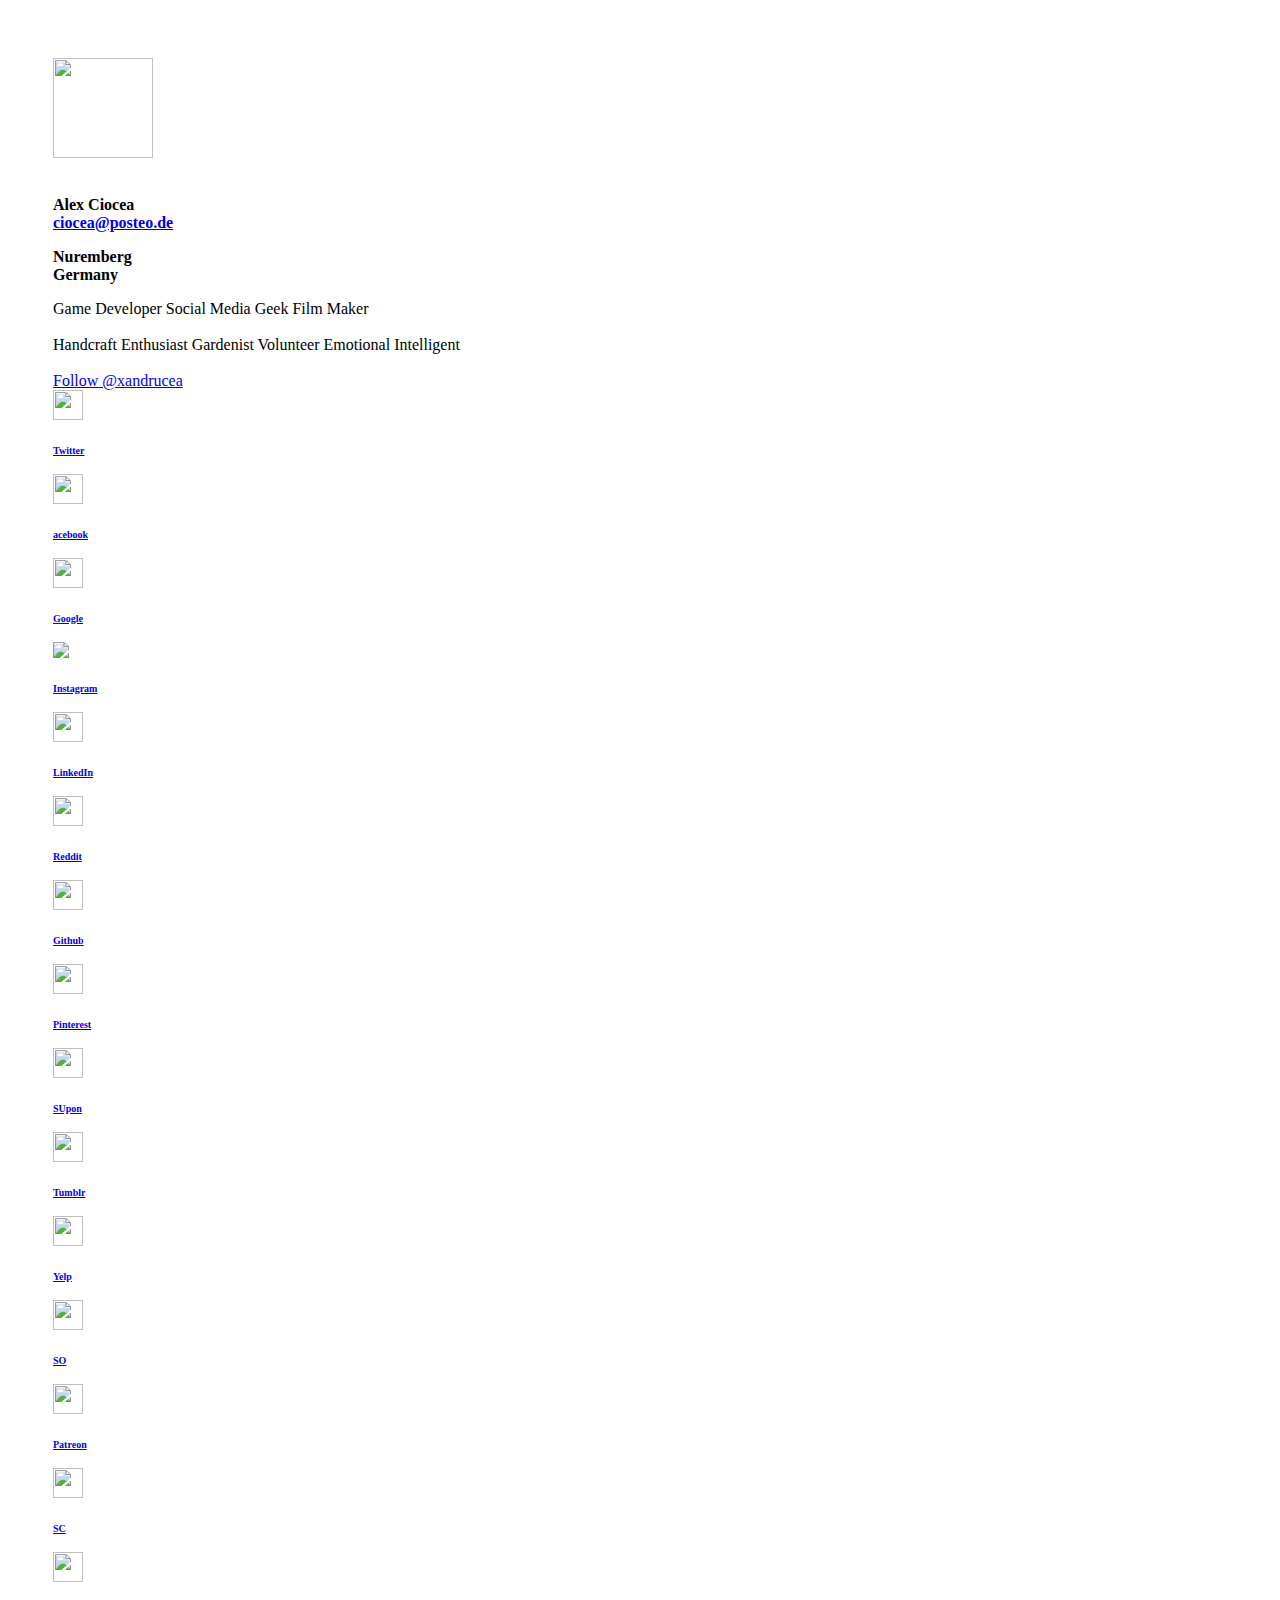
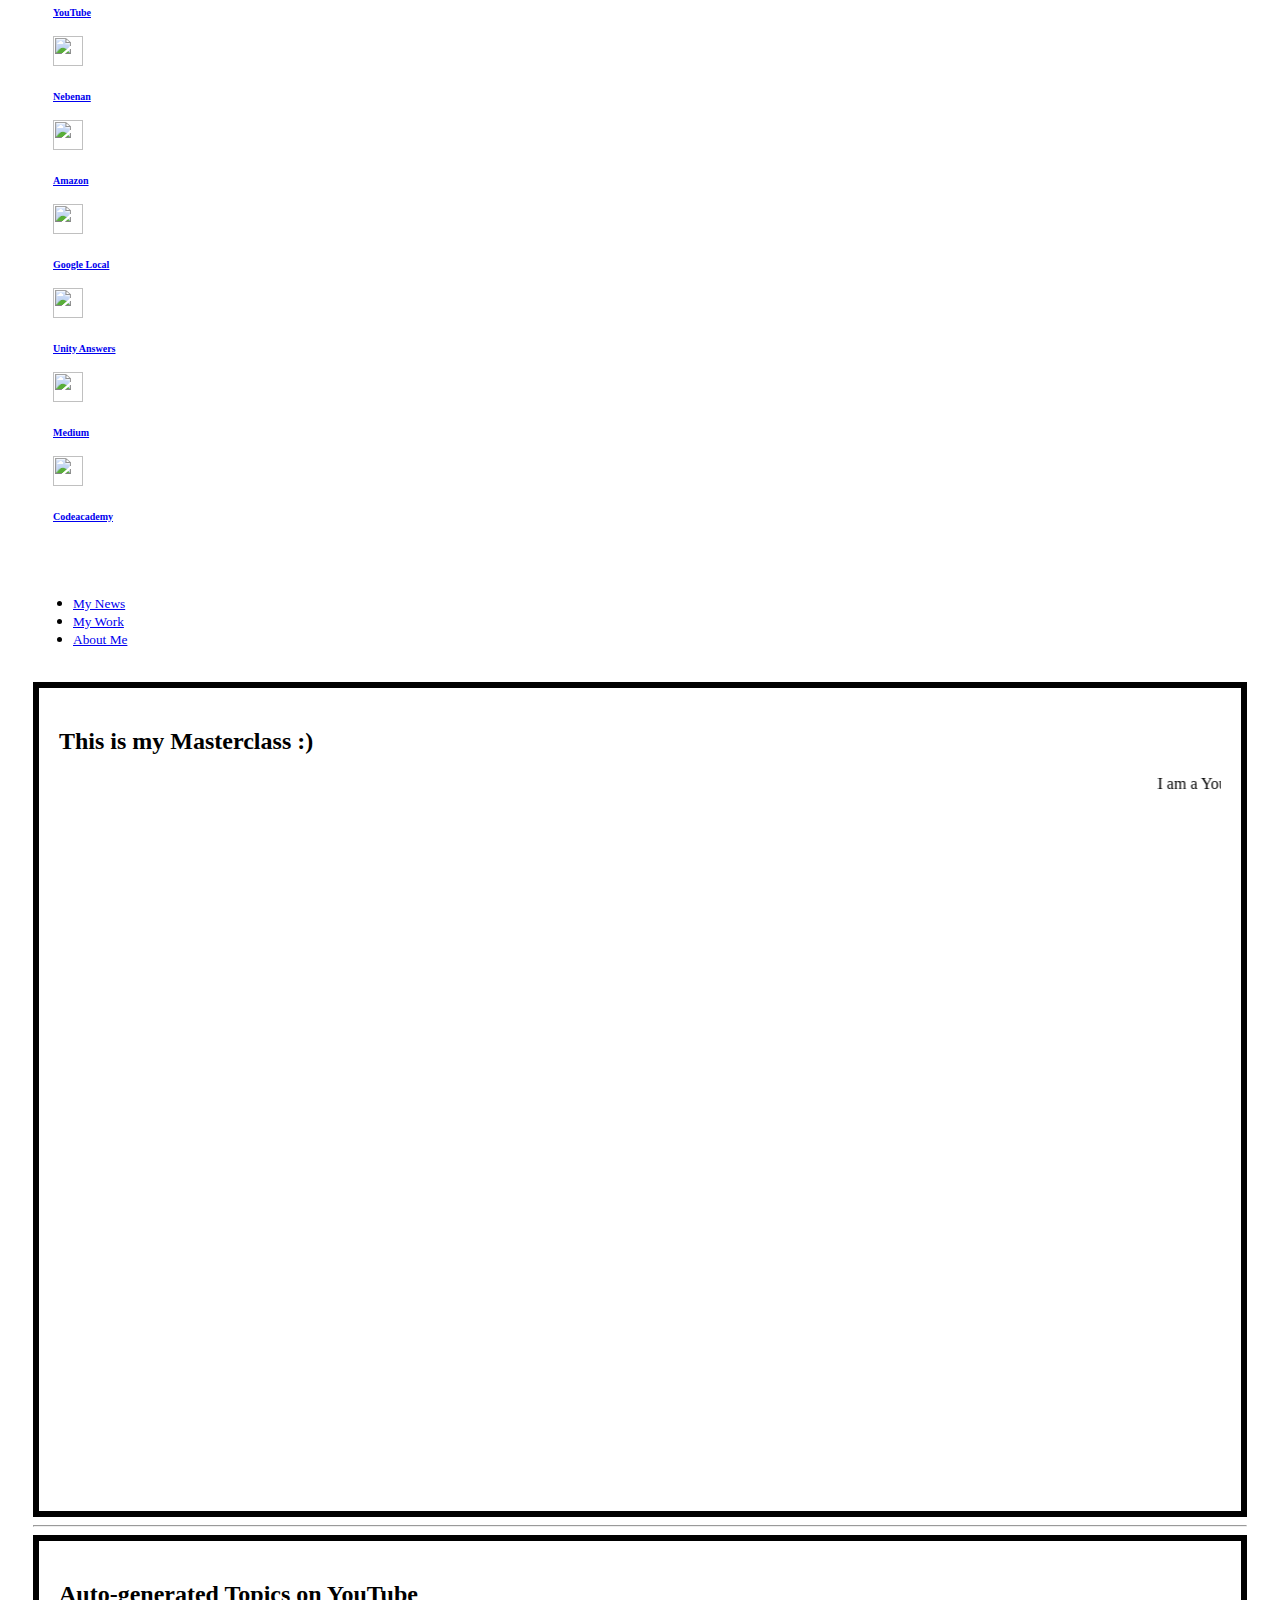
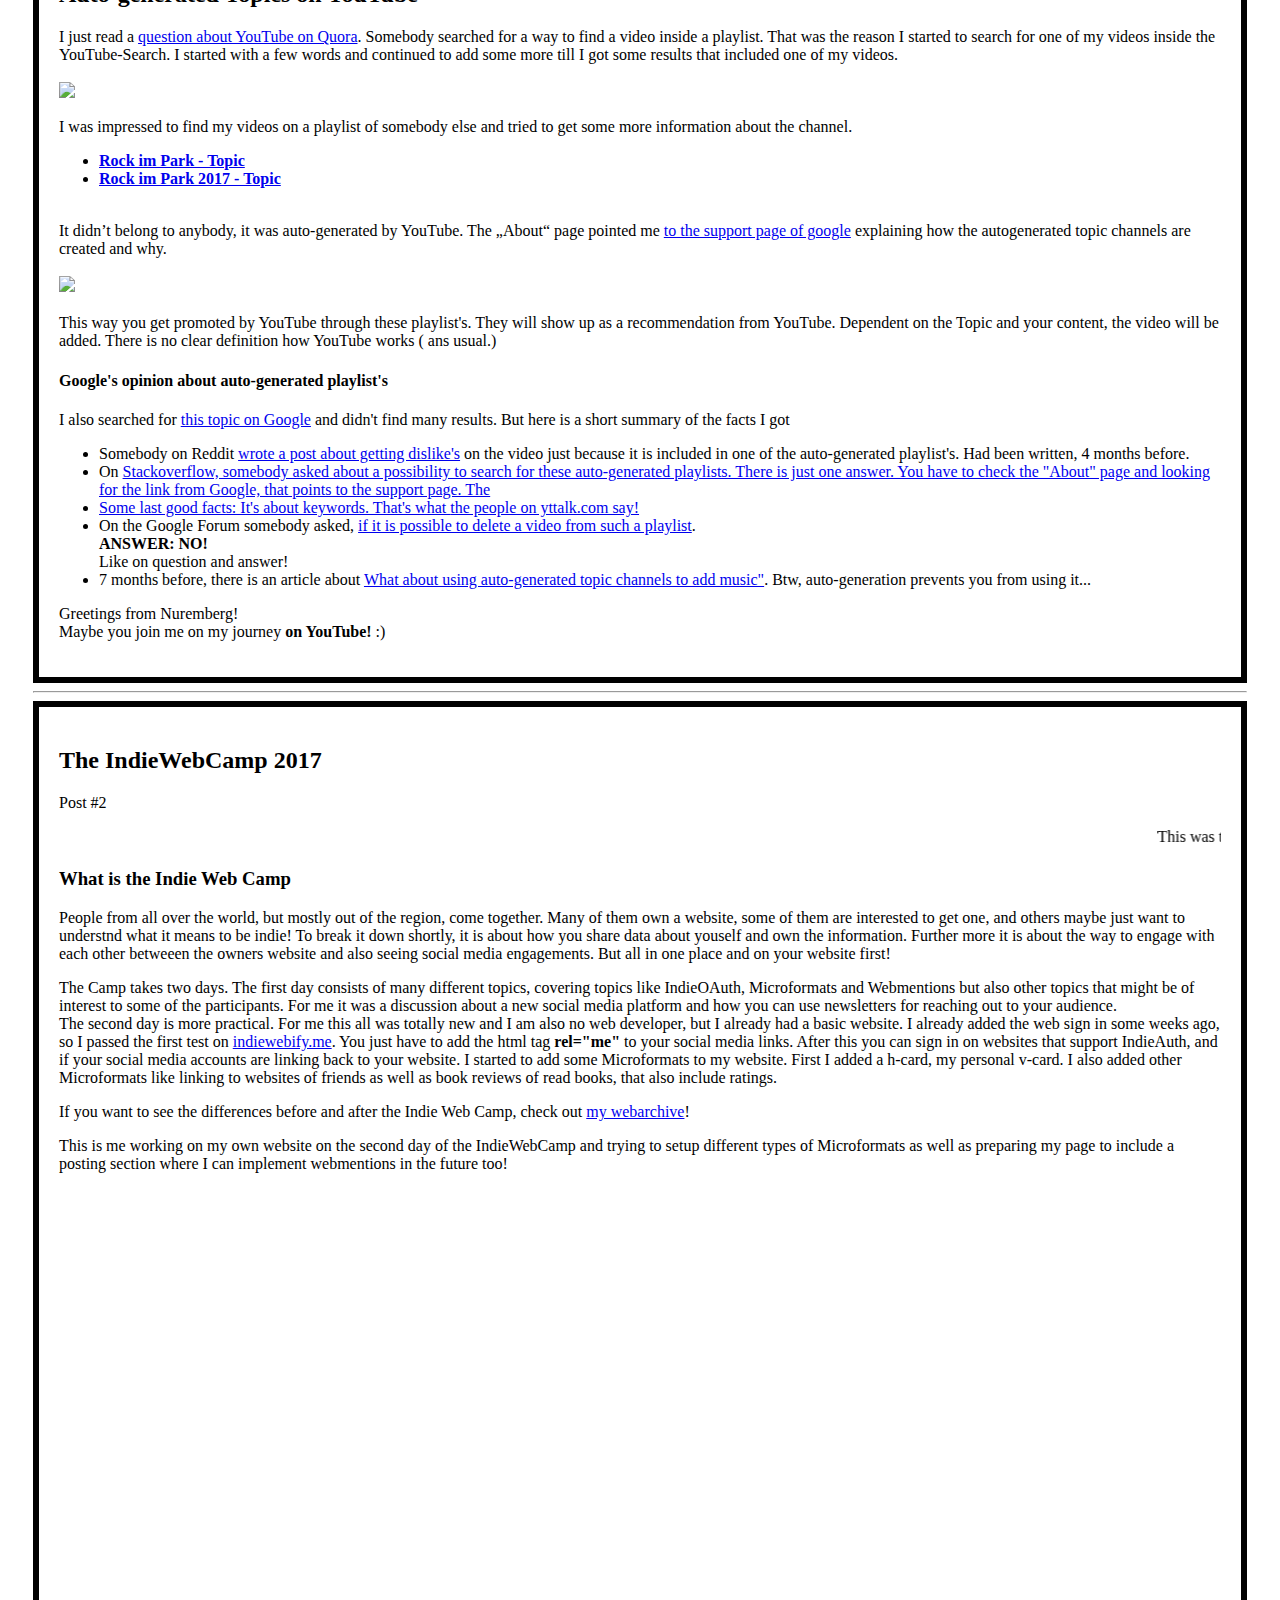
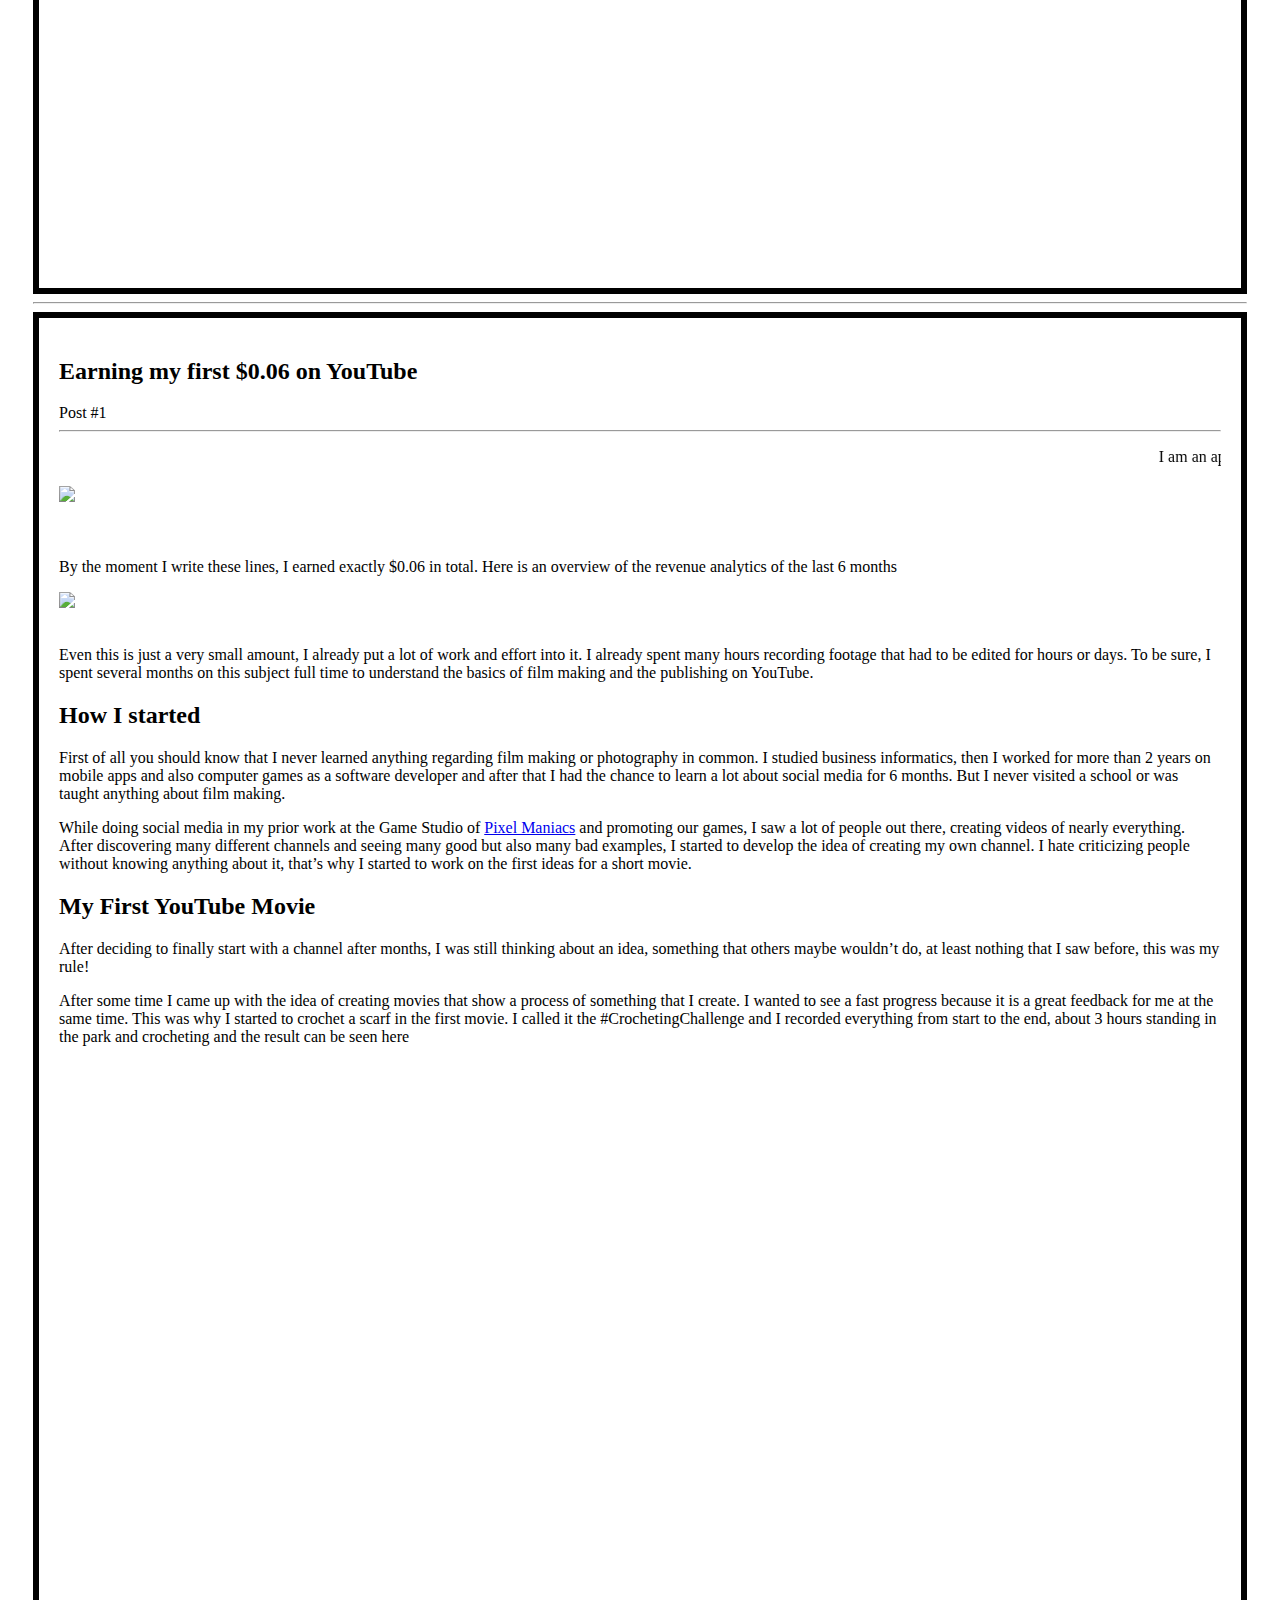
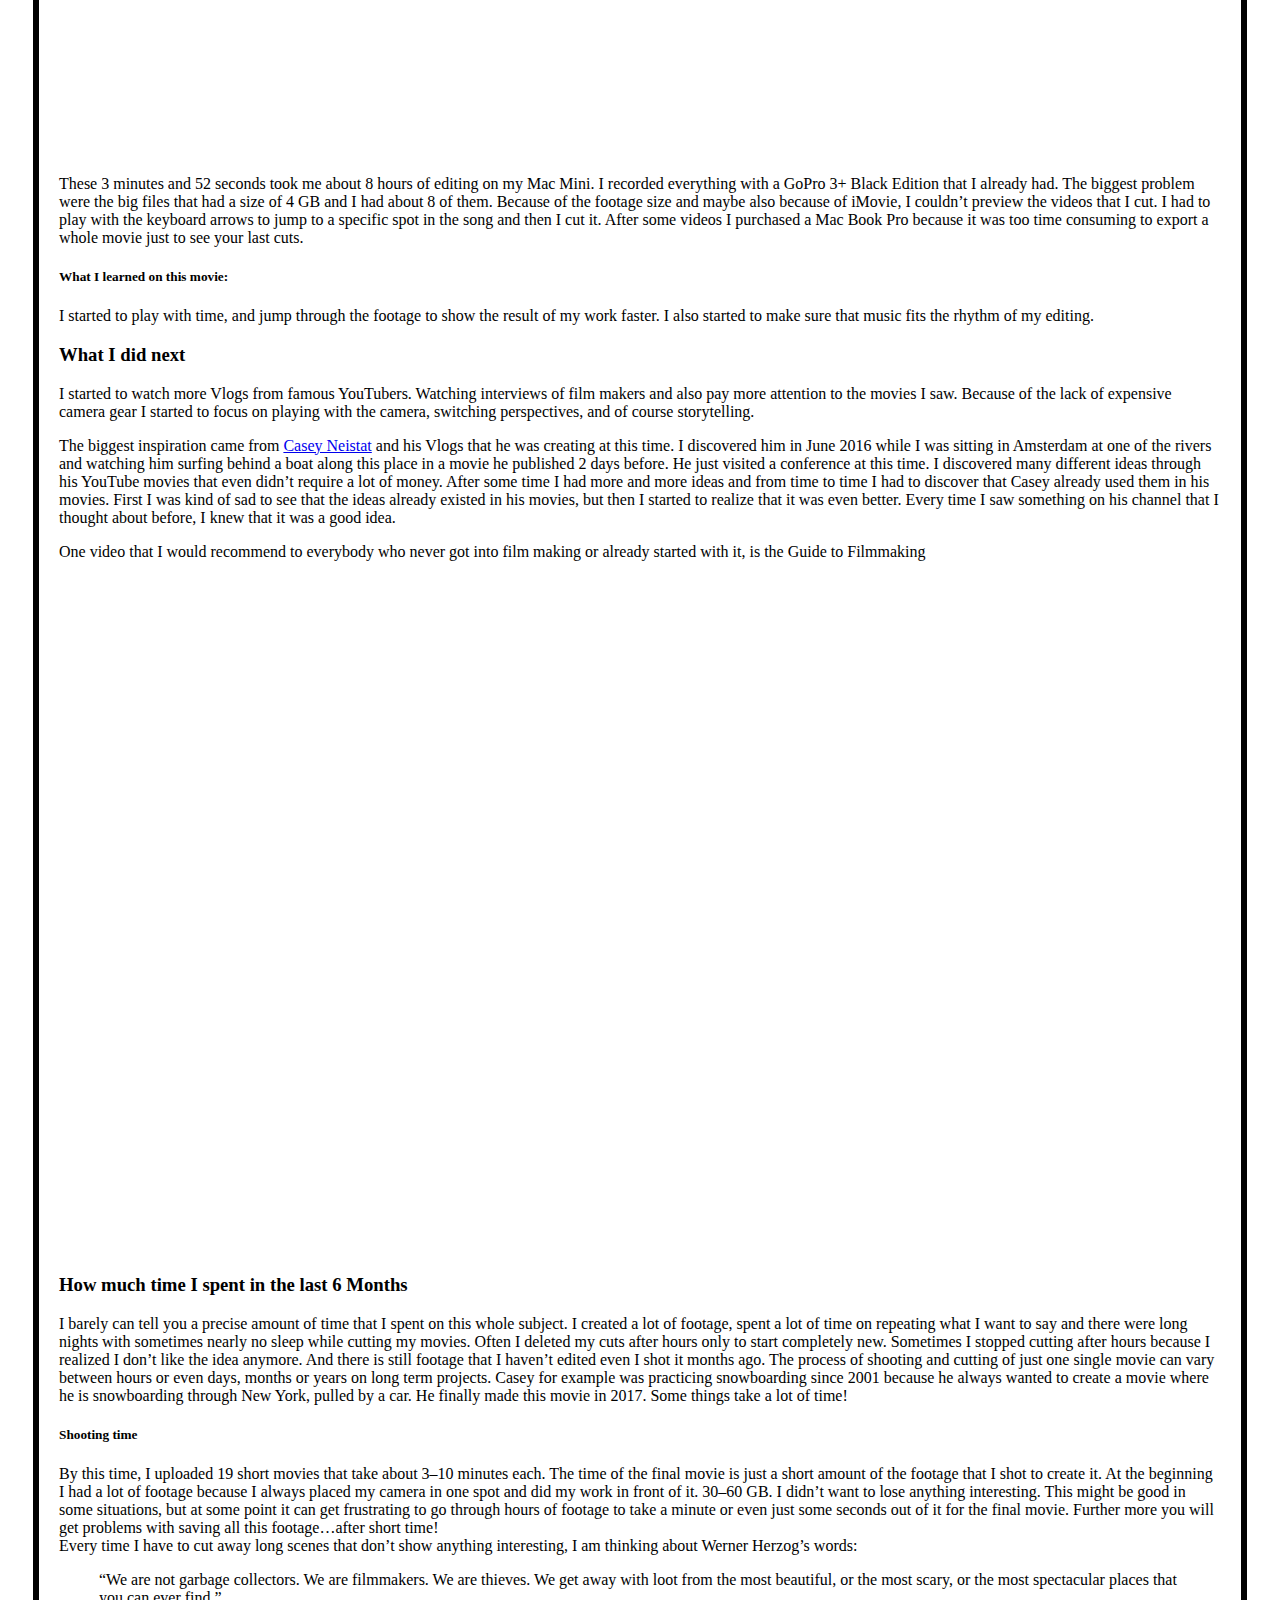
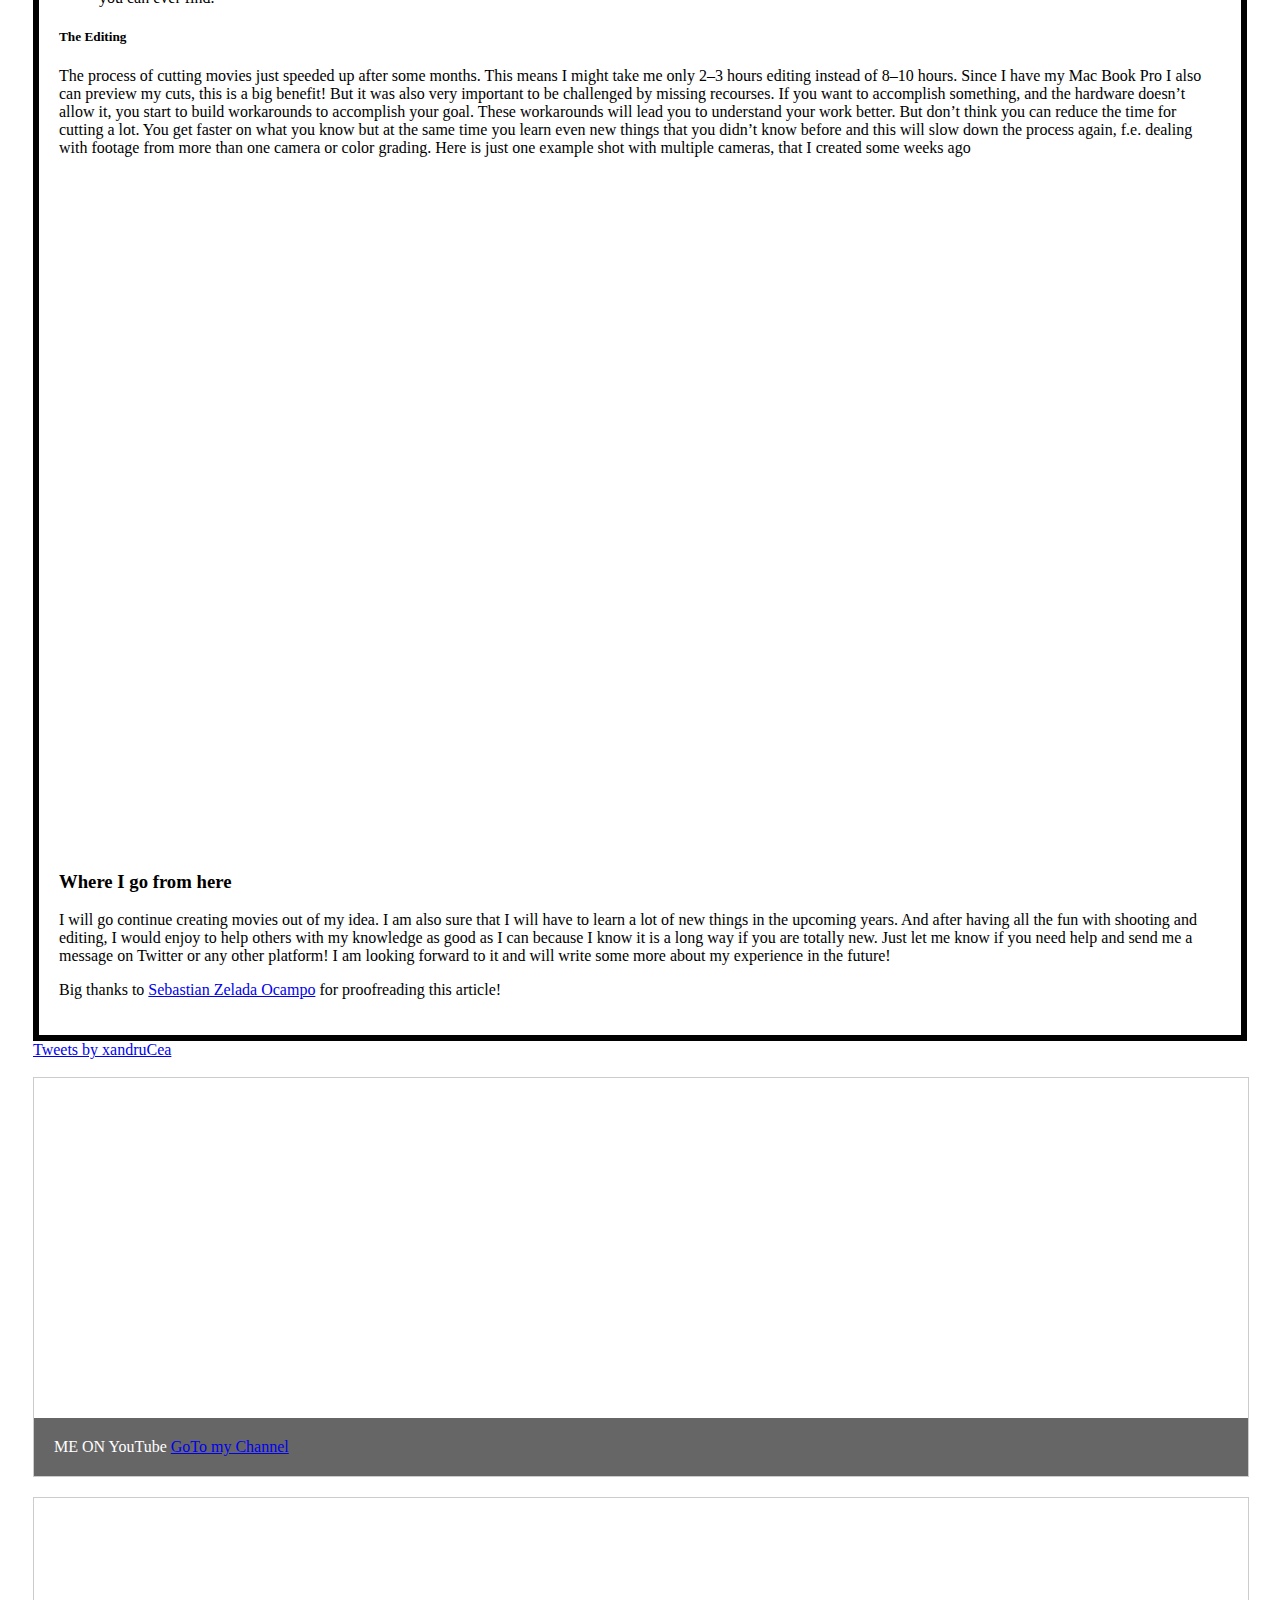
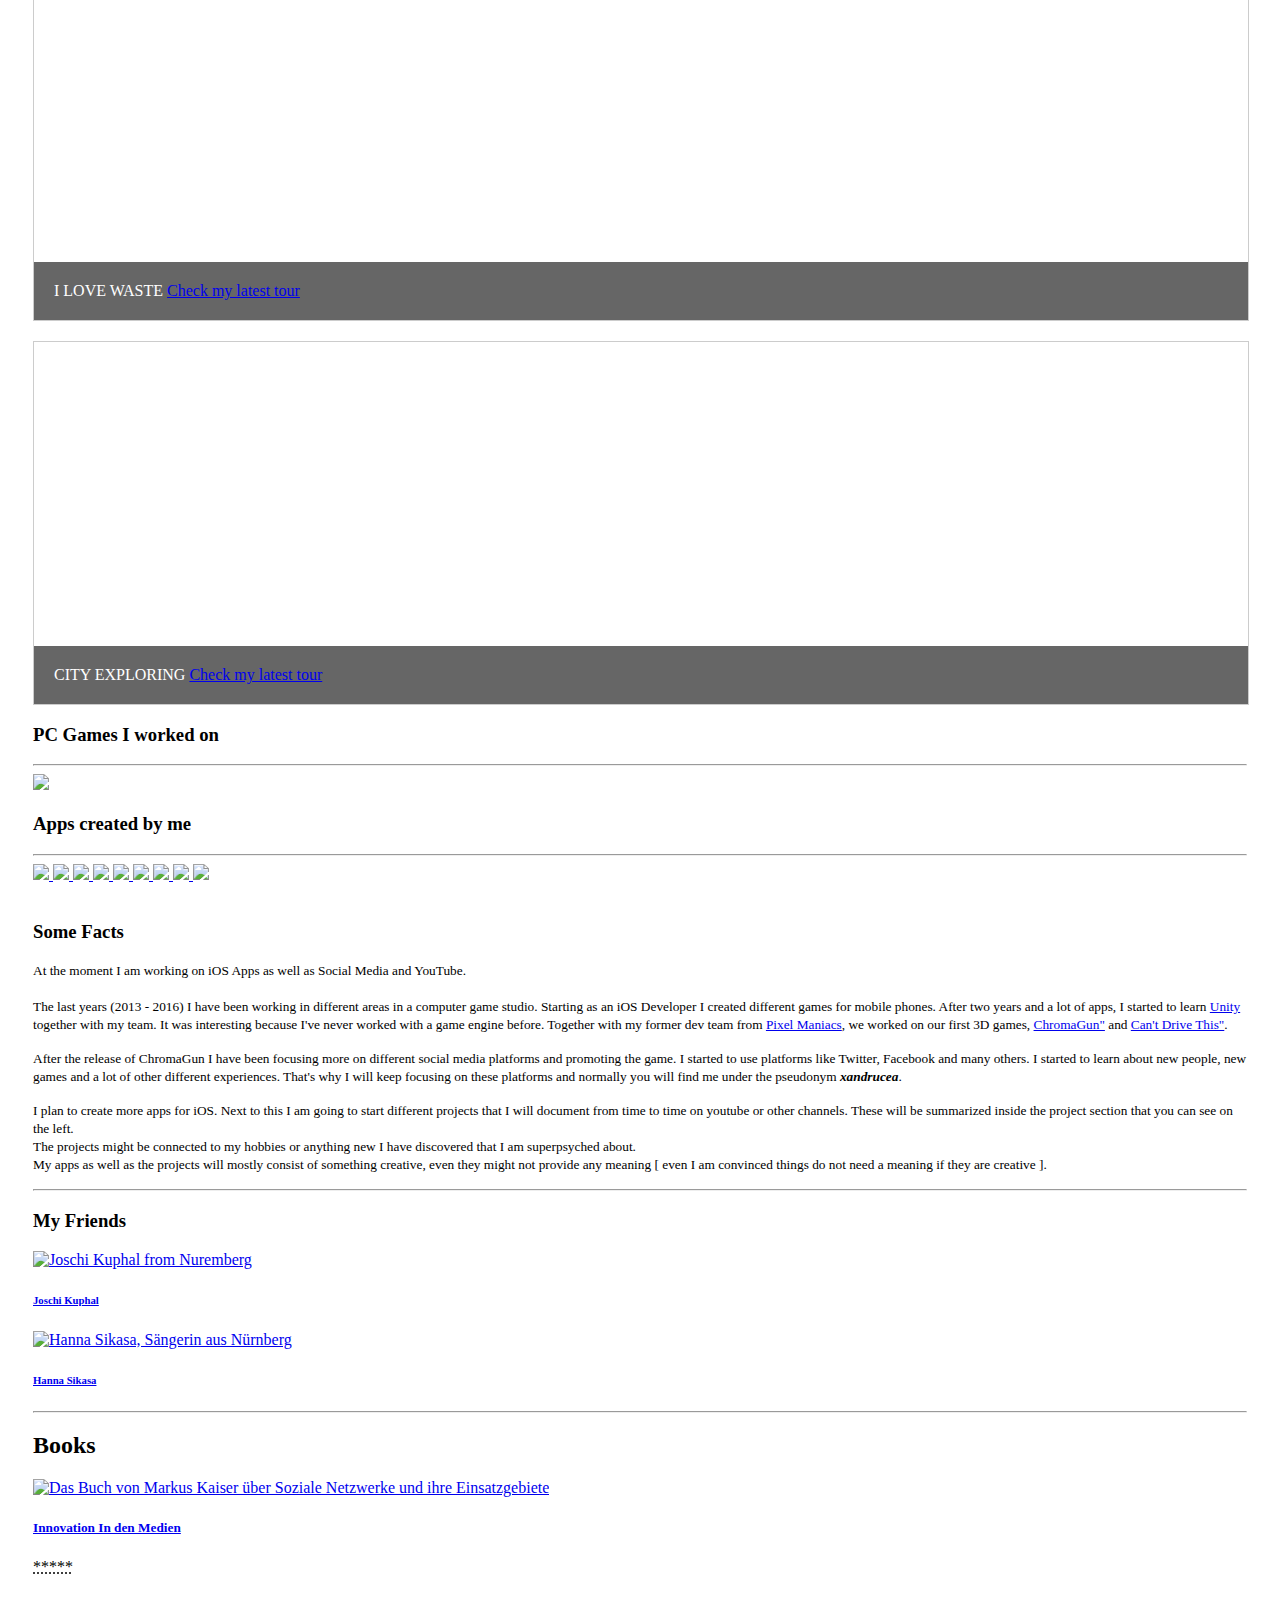
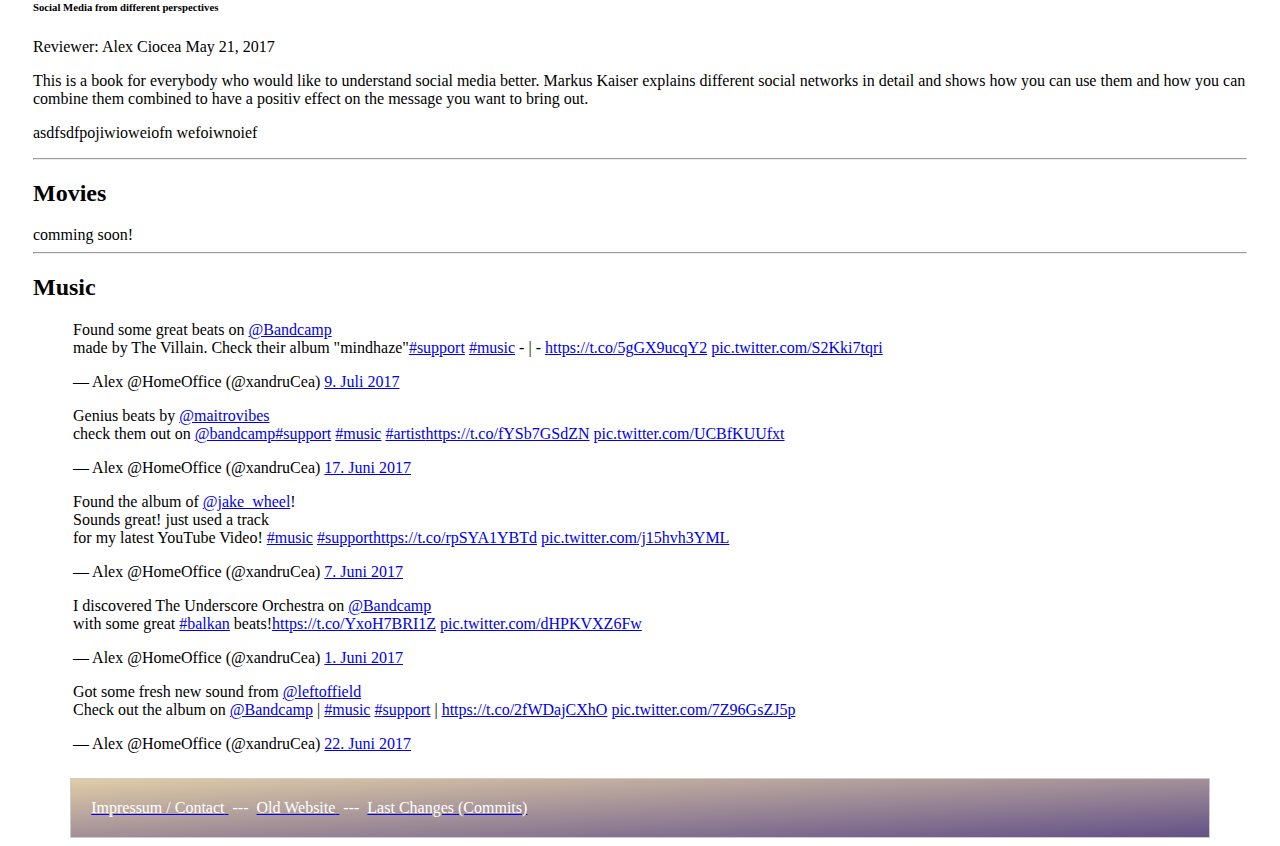
==== commit 3852b5f9: "Adding CodeAcademy to social networks" ====
--- a/index.html
+++ b/index.html
@@ -590,7 +590,7 @@
 						</div>
 
 						<div class="col-md-1 
-									col-md-offset-4 
+									col-md-offset-3 
 									col-sm-1 
 									col-sm-offset-4 
 									col-xs-1 
@@ -636,6 +636,23 @@
 							   		width=30px
 							   		height=30px />
 							   		<p><font size="1"><b>Medium</b></font></p>
+							</a>
+						</div>
+
+						<div class="col-md-1 
+									col-md-offset-0 
+									col-sm-1 
+									col-sm-offset-0 
+									col-xs-1 
+									col-xs-offset-7
+									text-center">
+							<a href="https://medium.com/@xandrucea"
+							   rel="me"
+							   target="_blank">
+							   <img src="http://alex-cio.de/myim/Circle Color/Codeacademy.png"
+							   		width=30px
+							   		height=30px />
+							   		<p><font size="1"><b>Codeacademy</b></font></p>
 							</a>
 						</div>
 
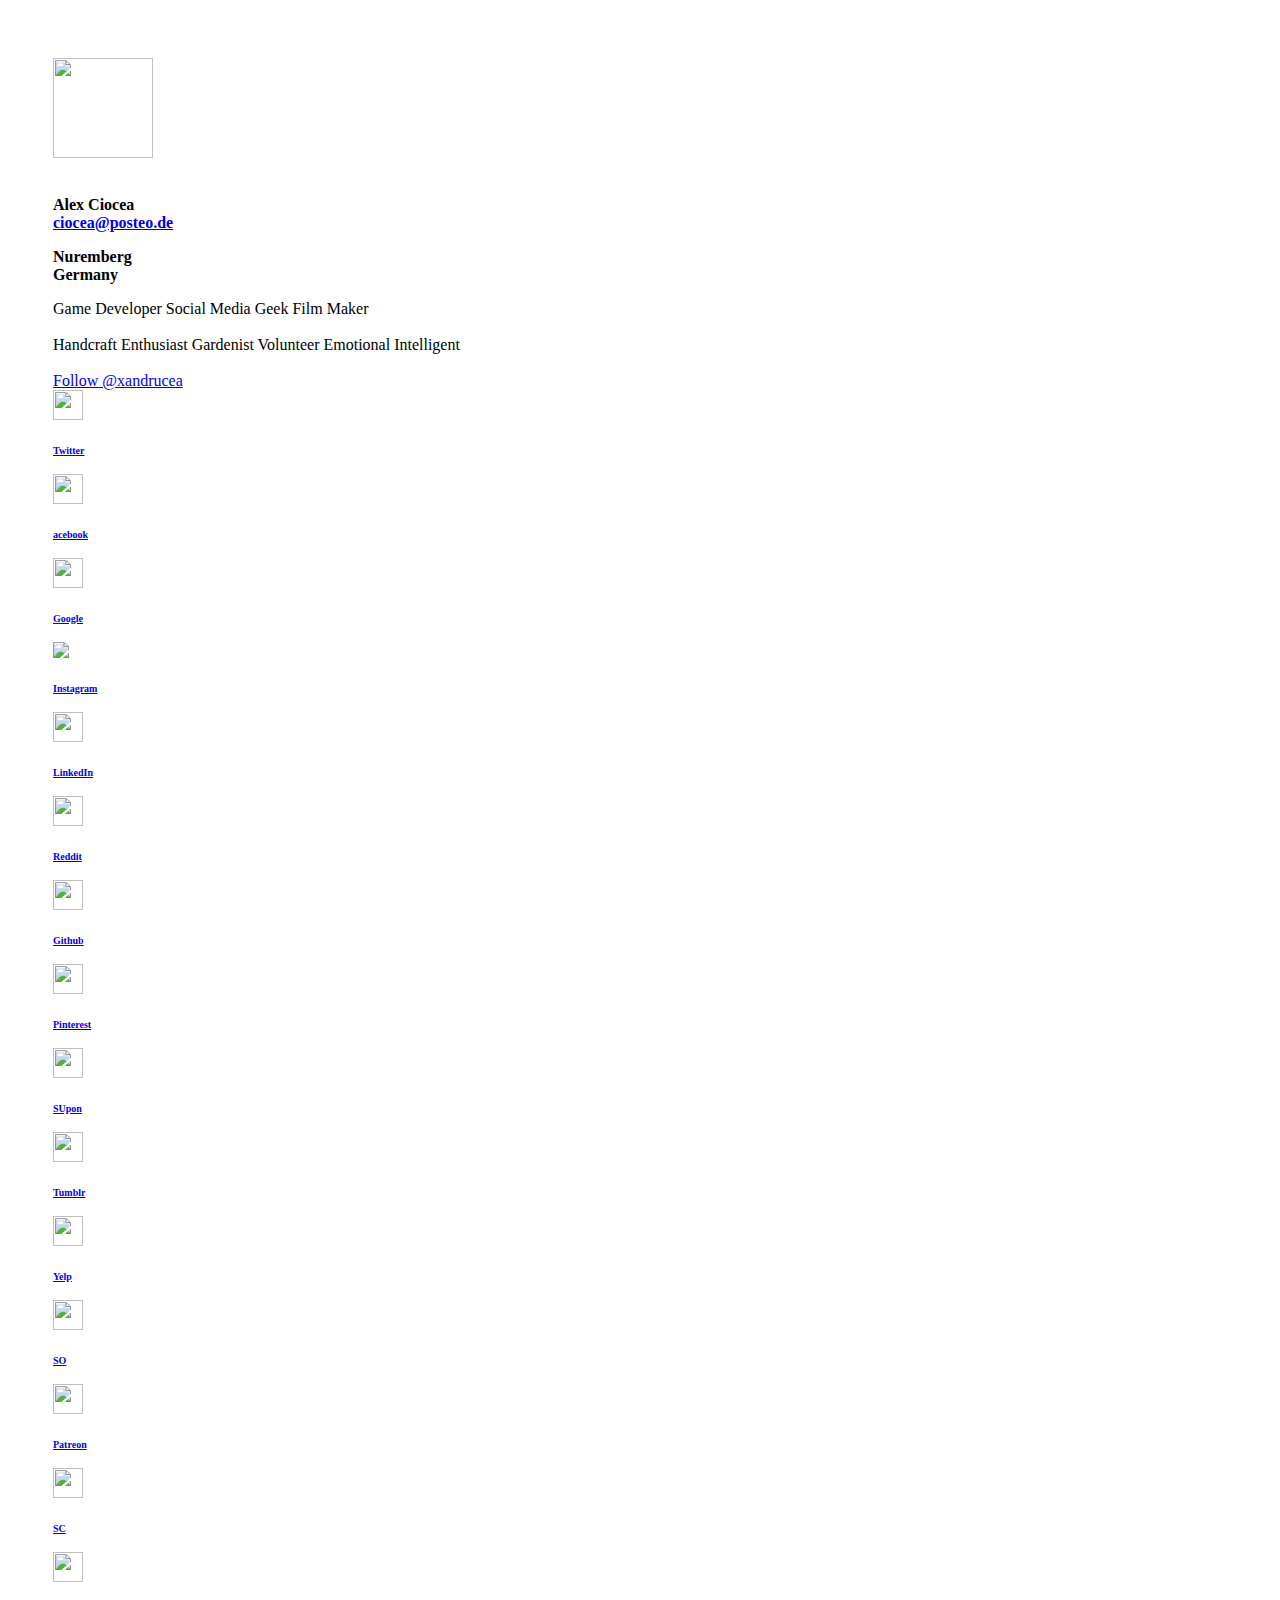
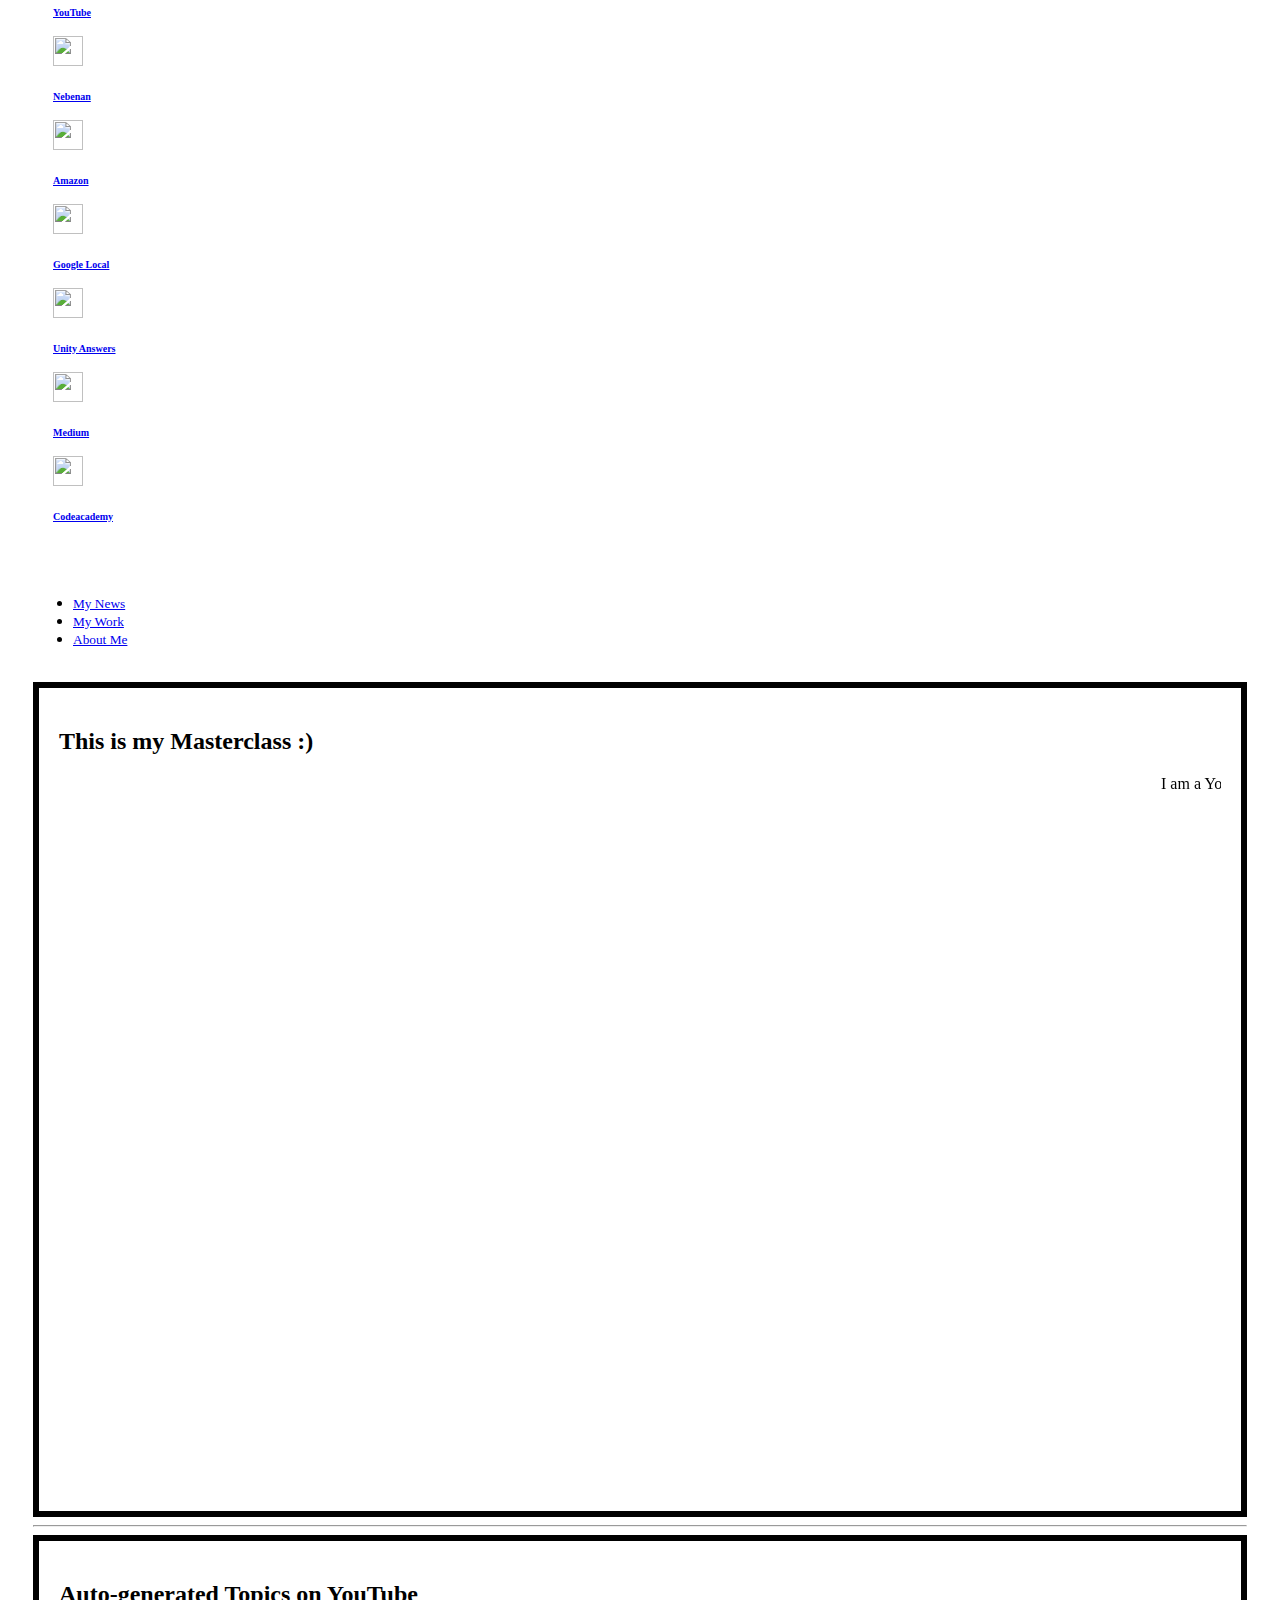
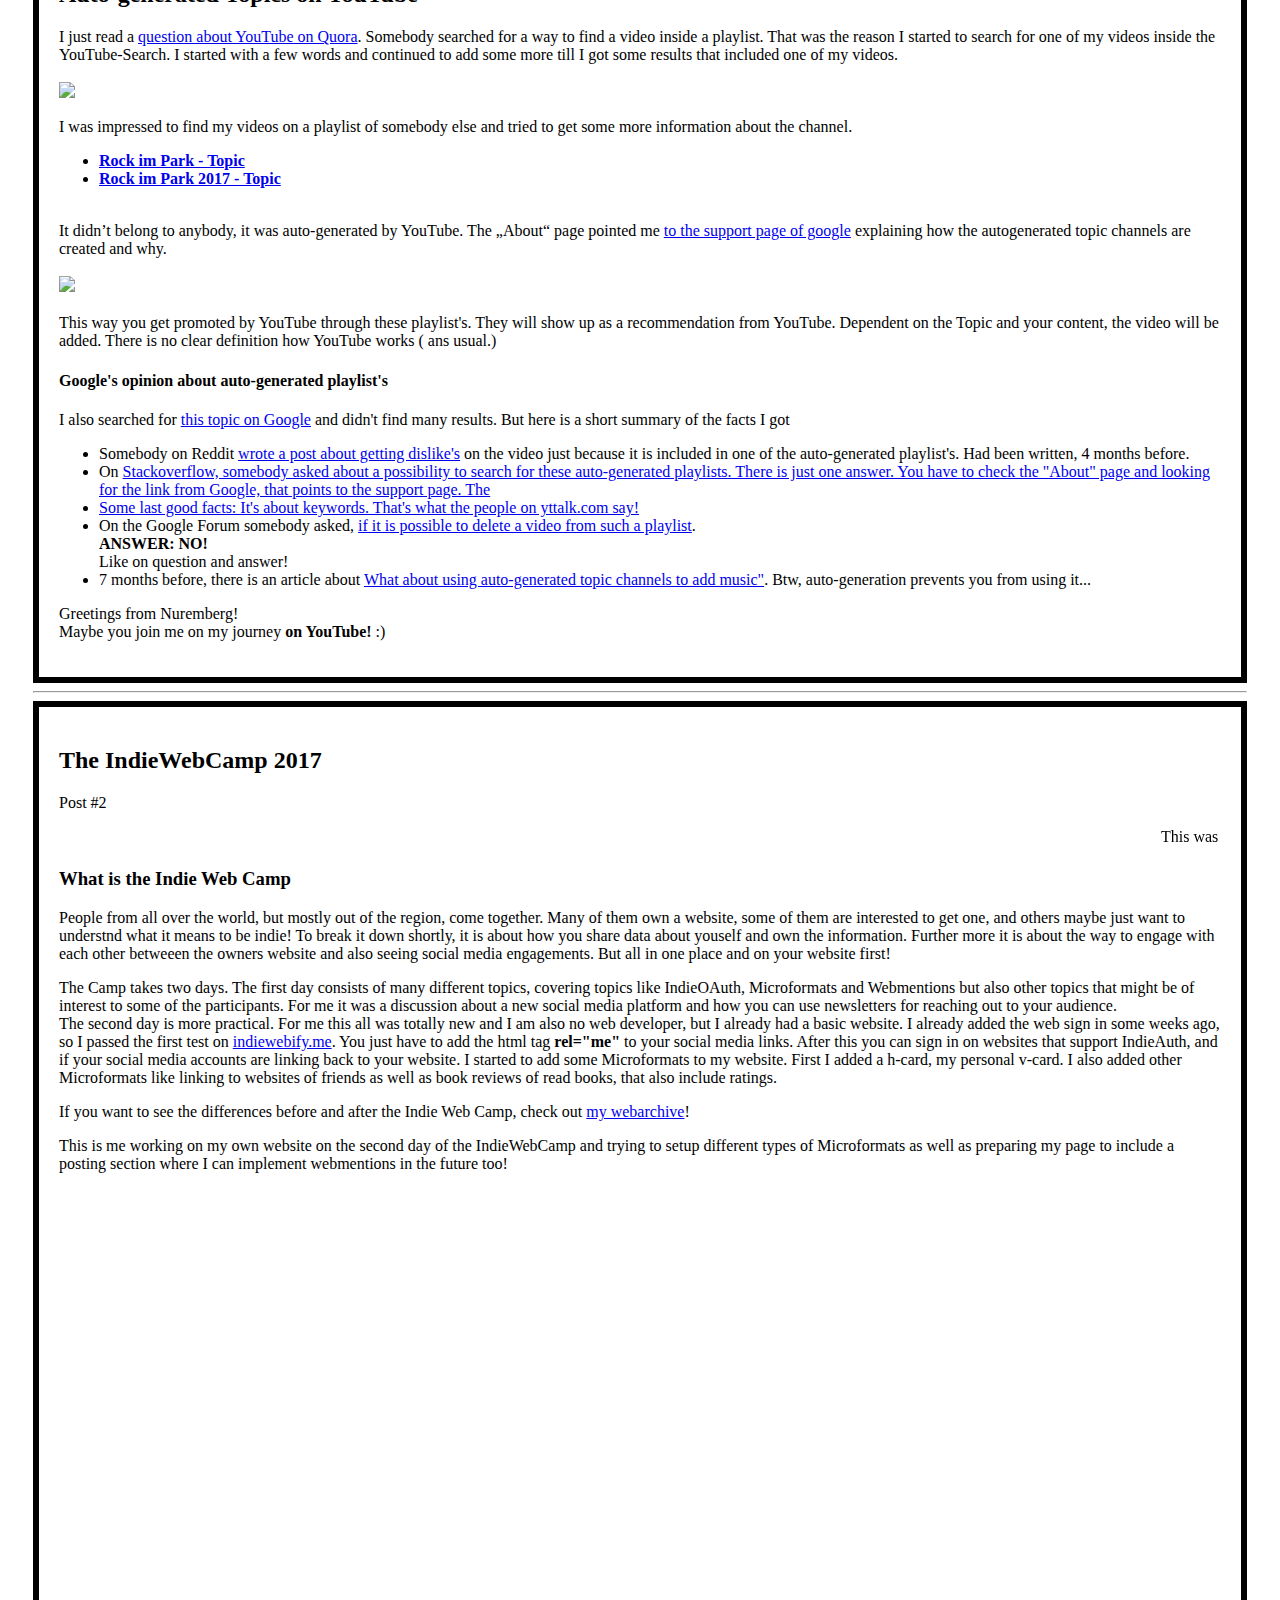
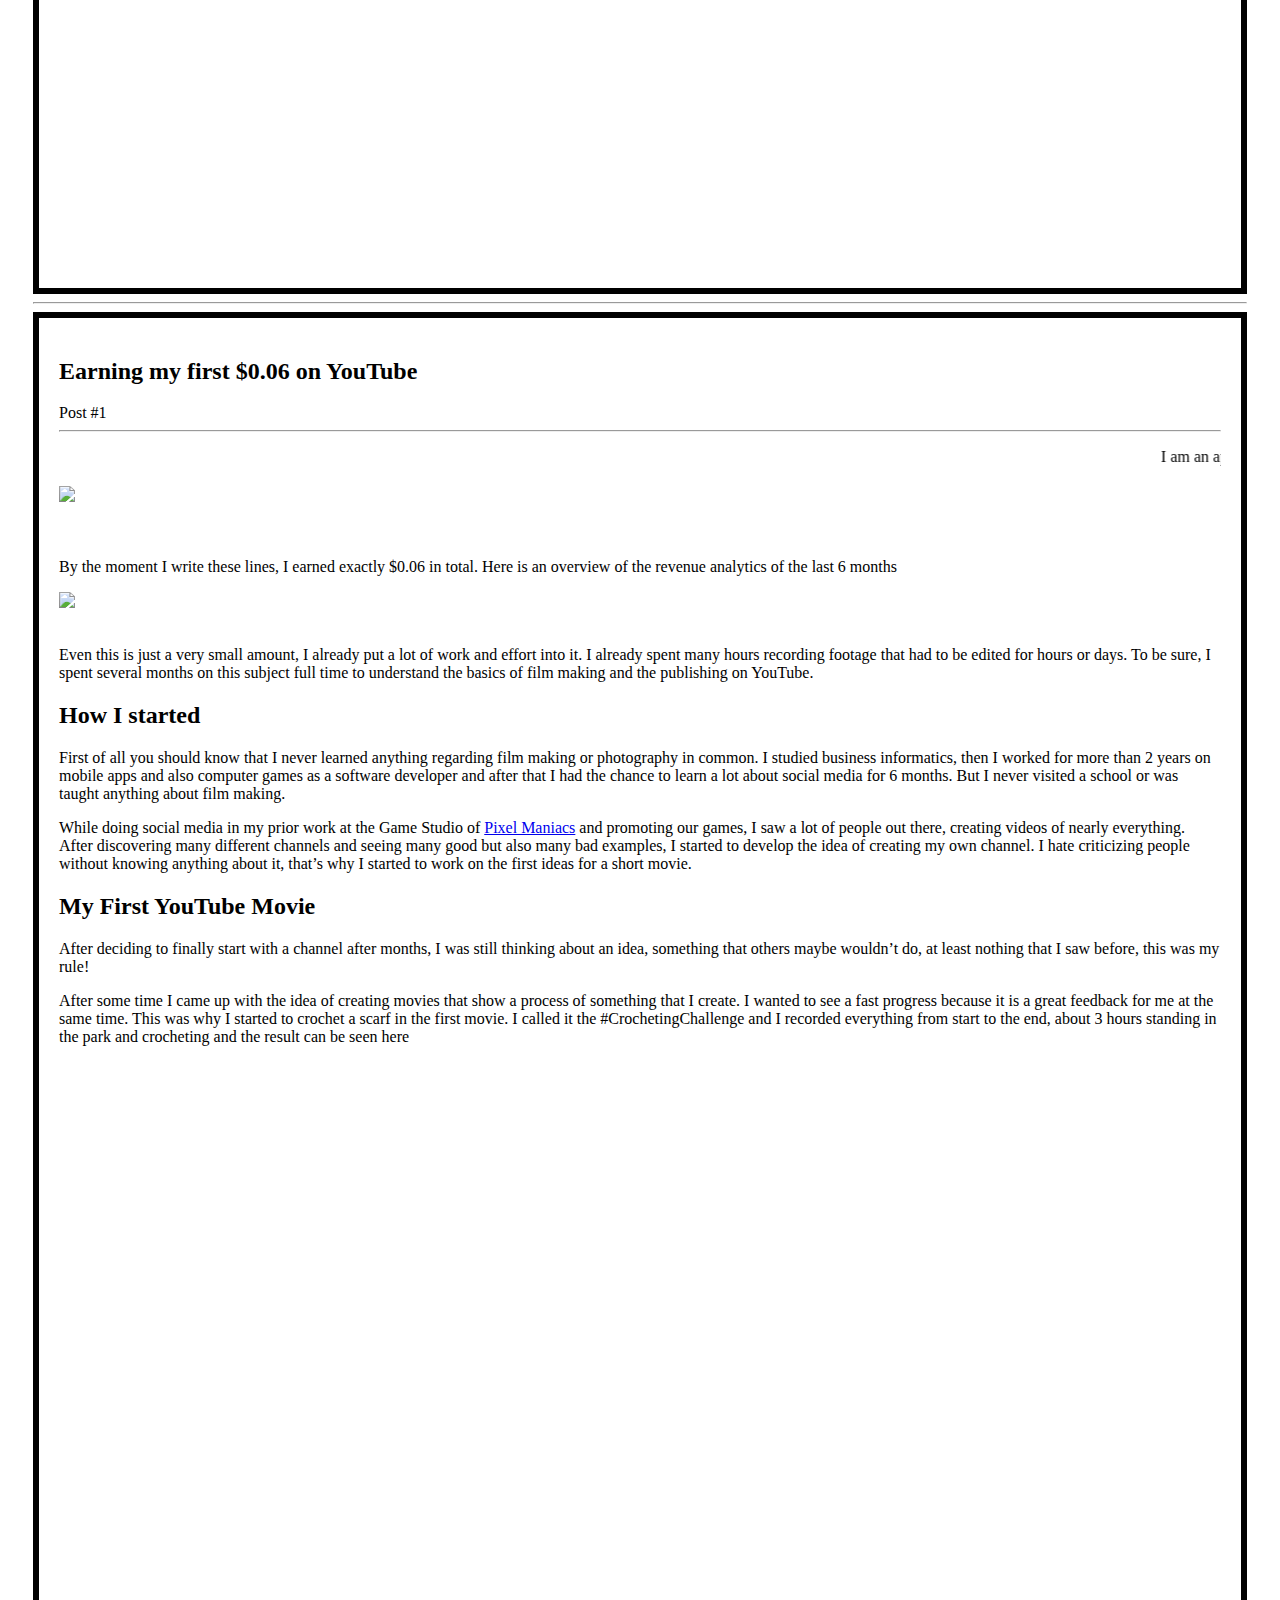
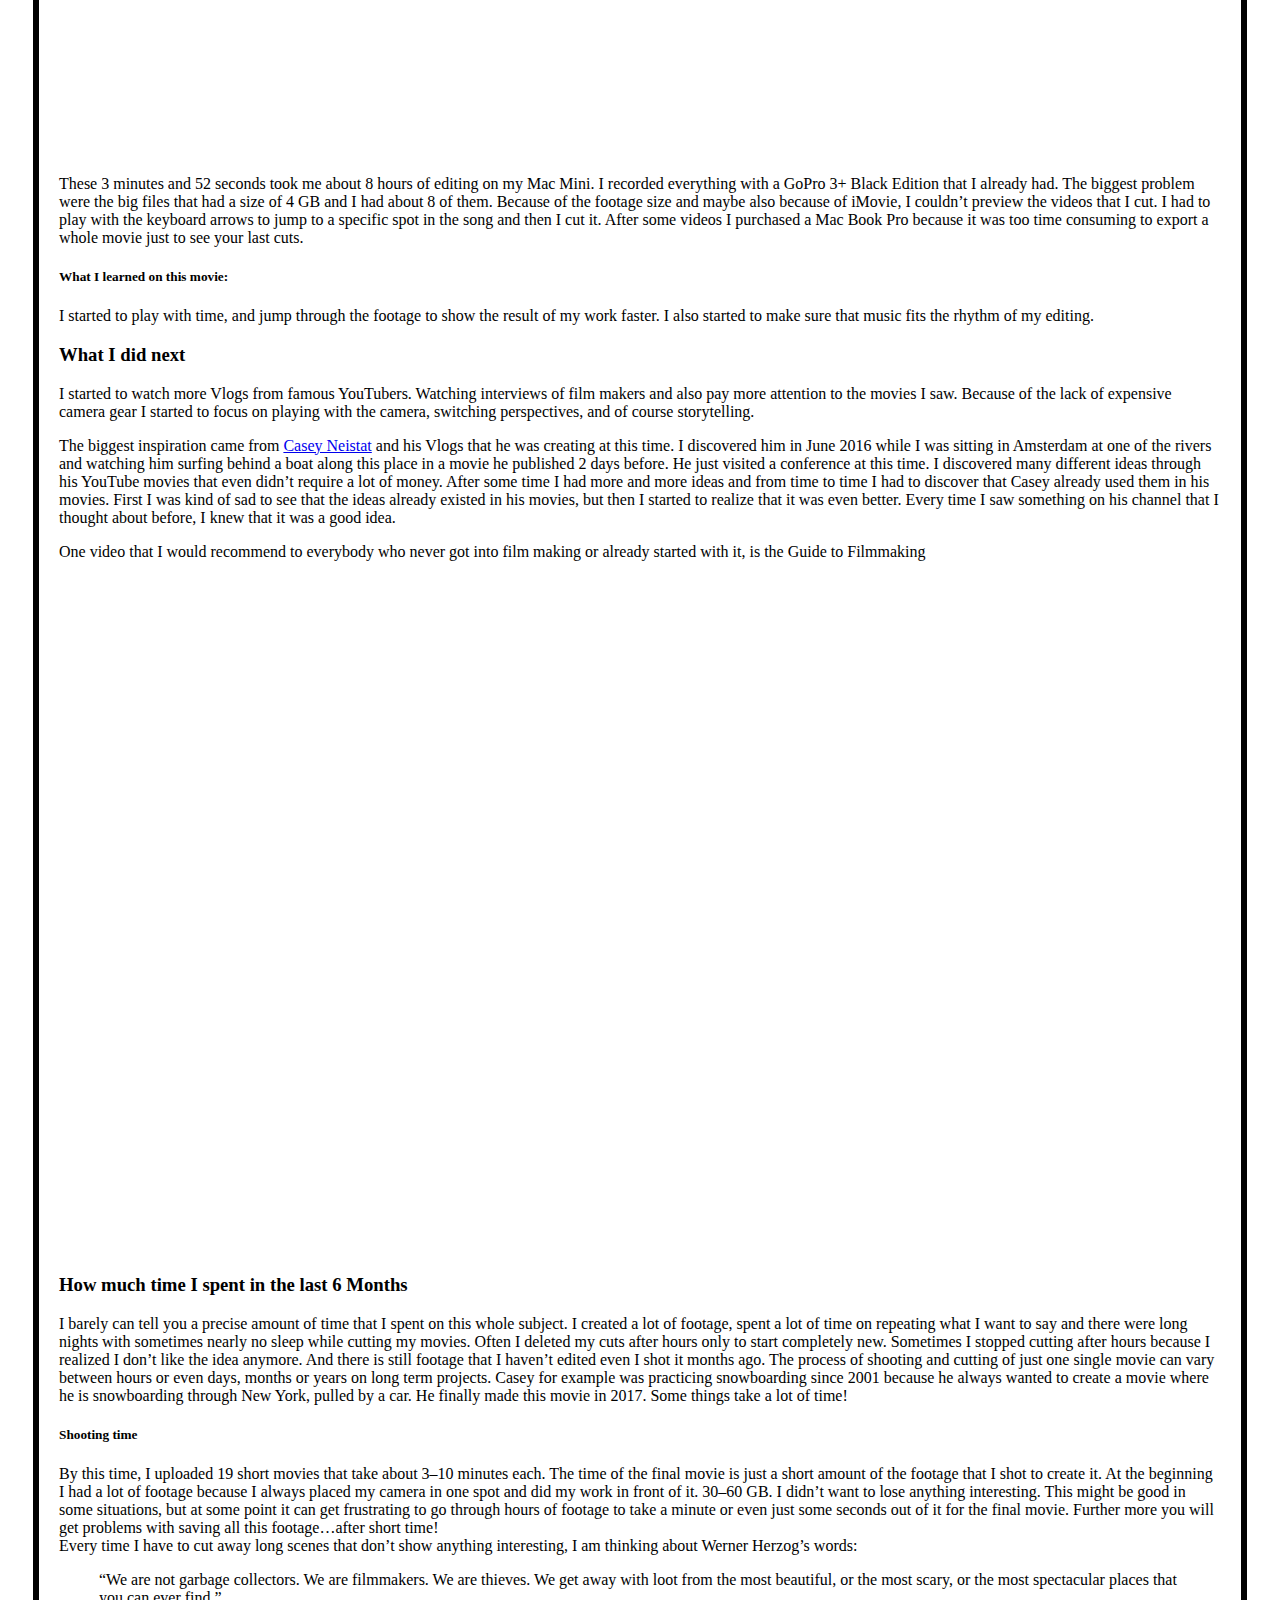
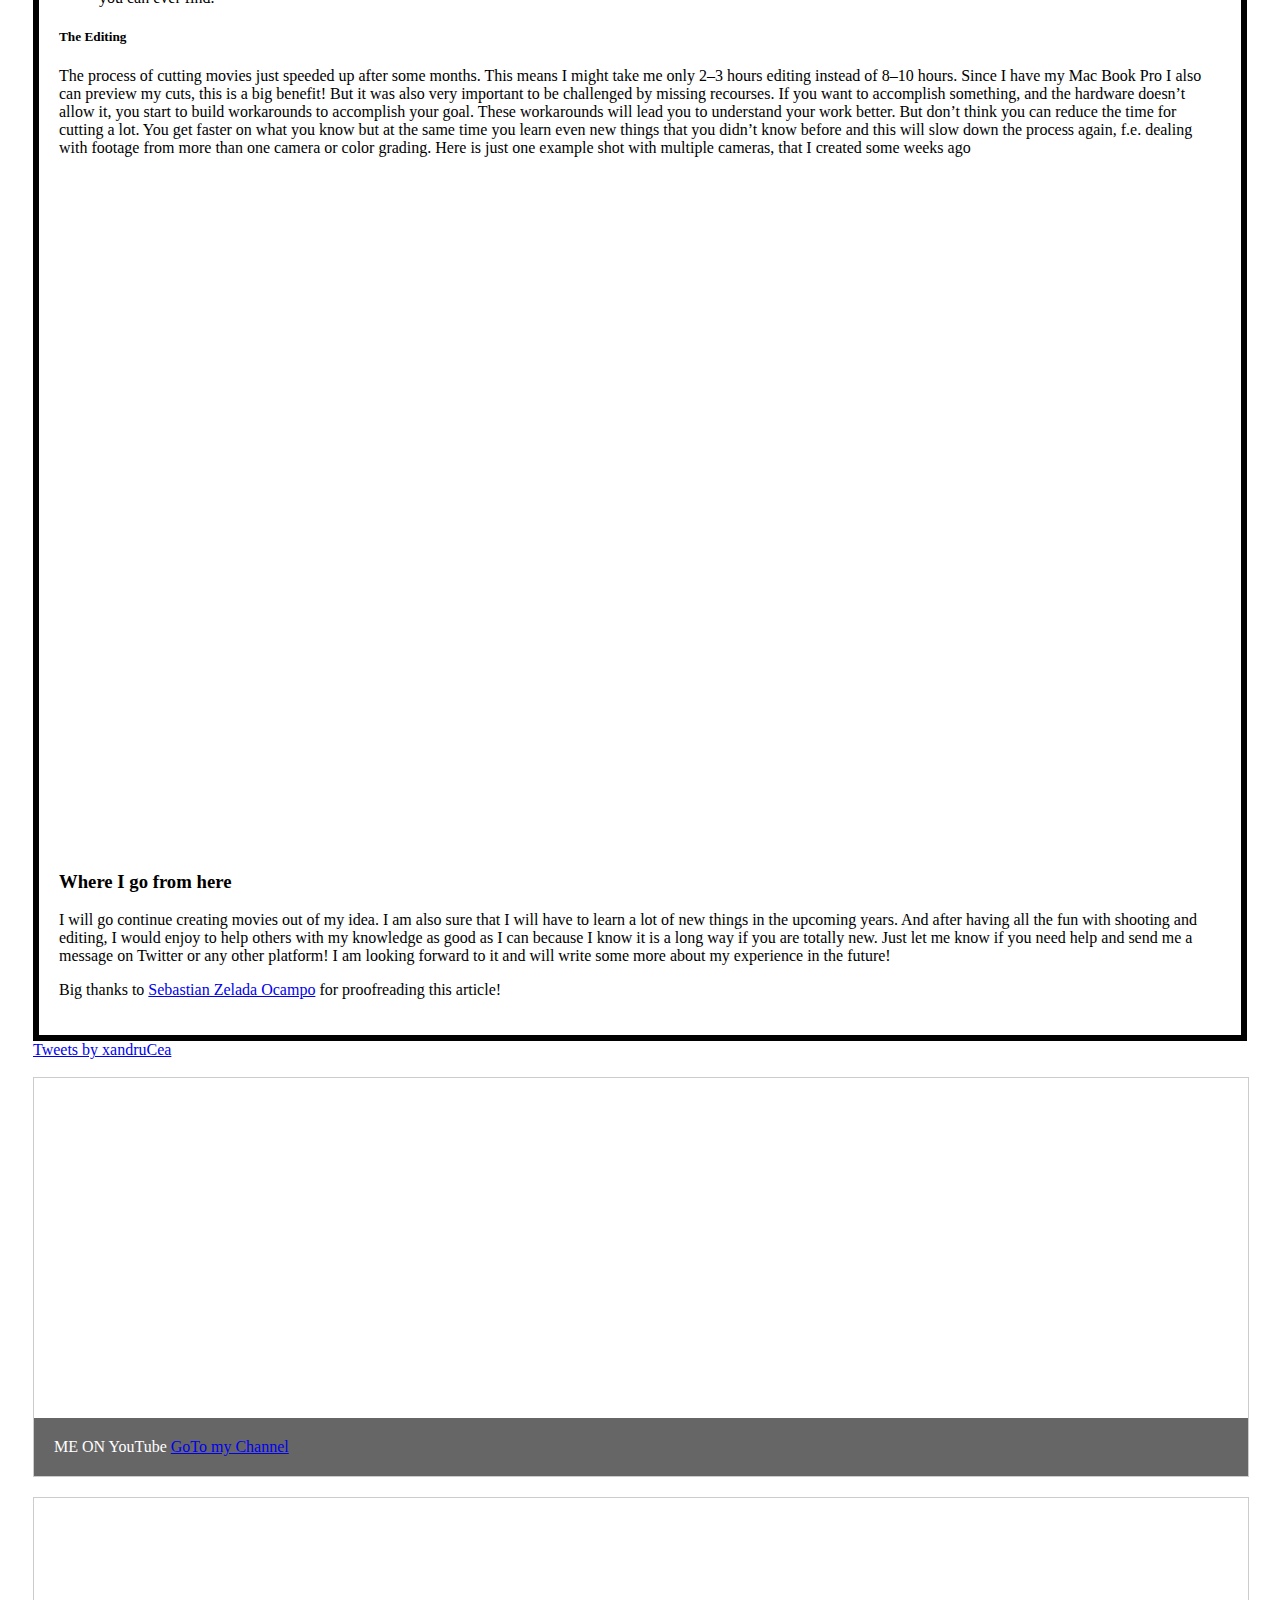
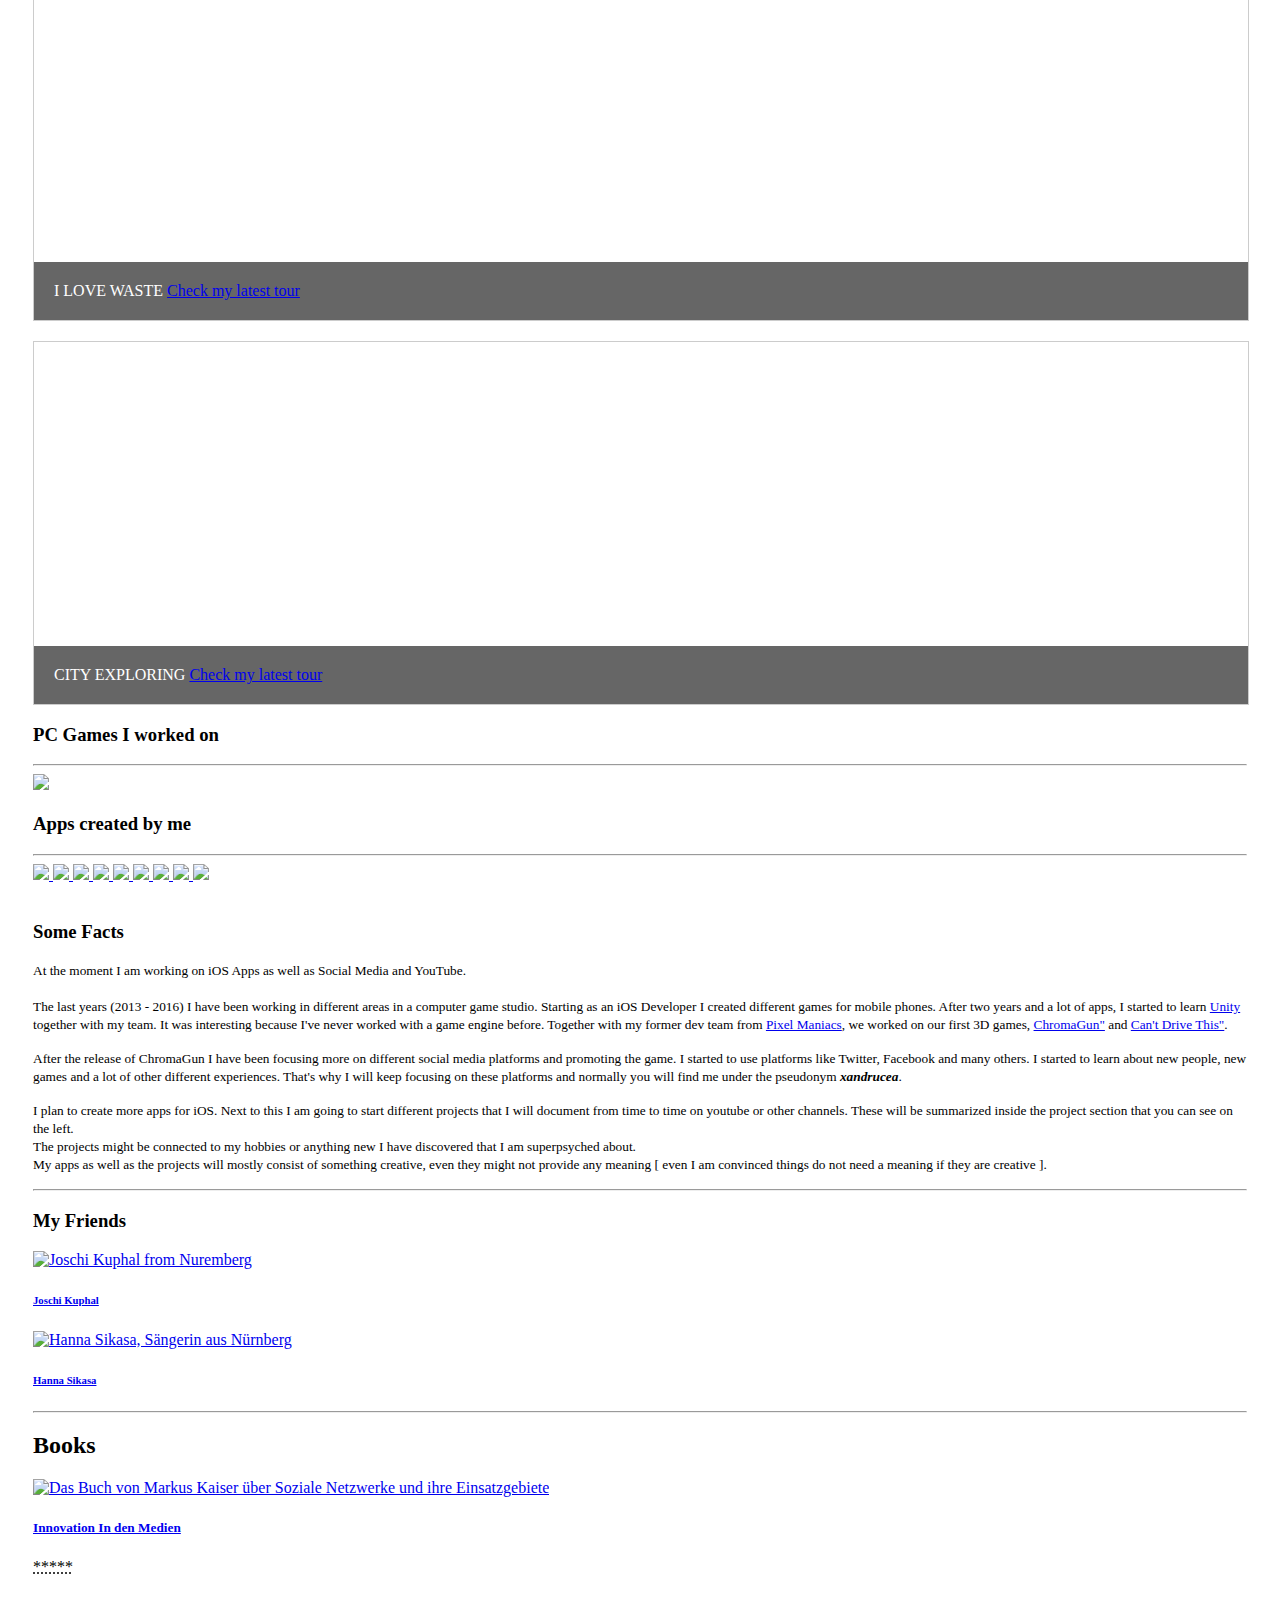
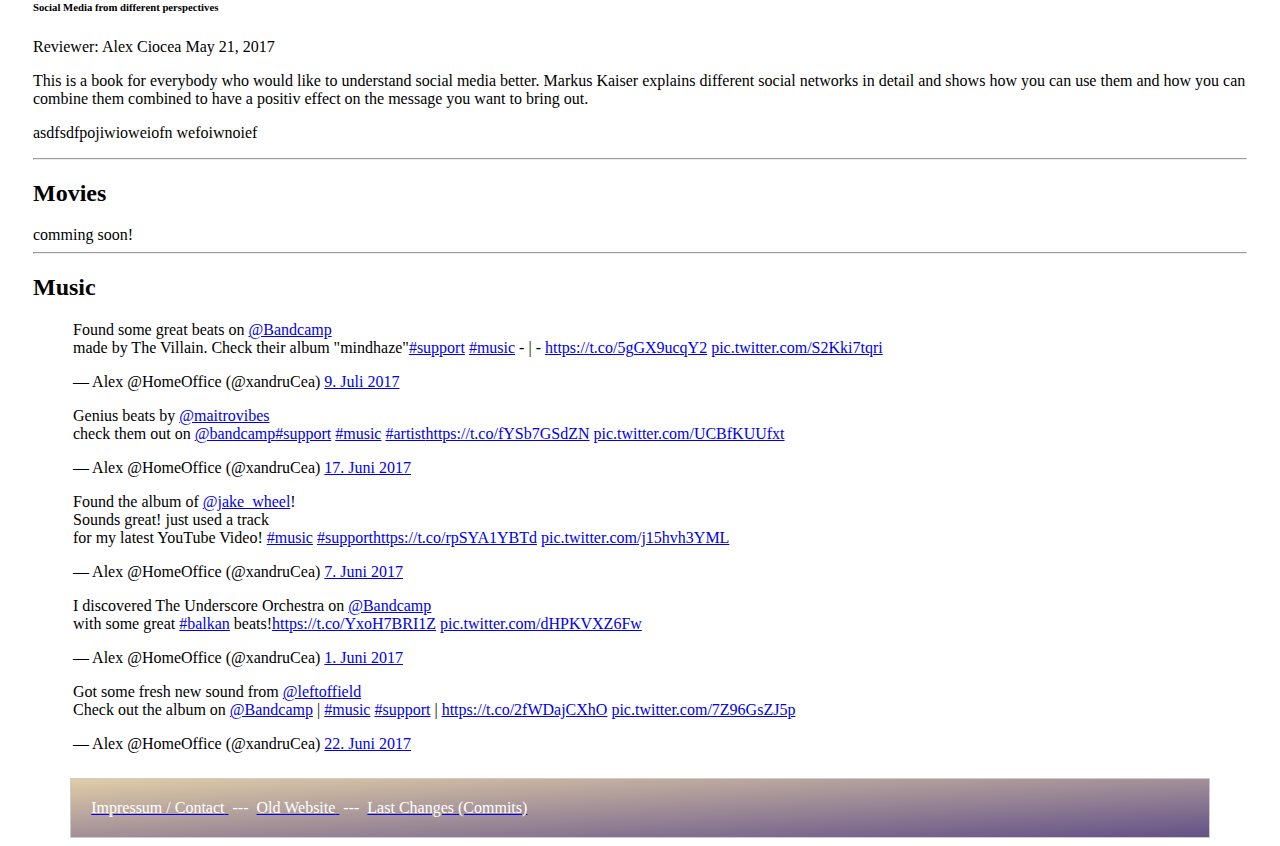
==== commit 31a2da2b: "Change url from medium to codeacademy" ====
--- a/index.html
+++ b/index.html
@@ -646,7 +646,7 @@
 									col-xs-1 
 									col-xs-offset-7
 									text-center">
-							<a href="https://medium.com/@xandrucea"
+							<a href="https://www.codecademy.com/xandrucea"
 							   rel="me"
 							   target="_blank">
 							   <img src="http://alex-cio.de/myim/Circle Color/Codeacademy.png"
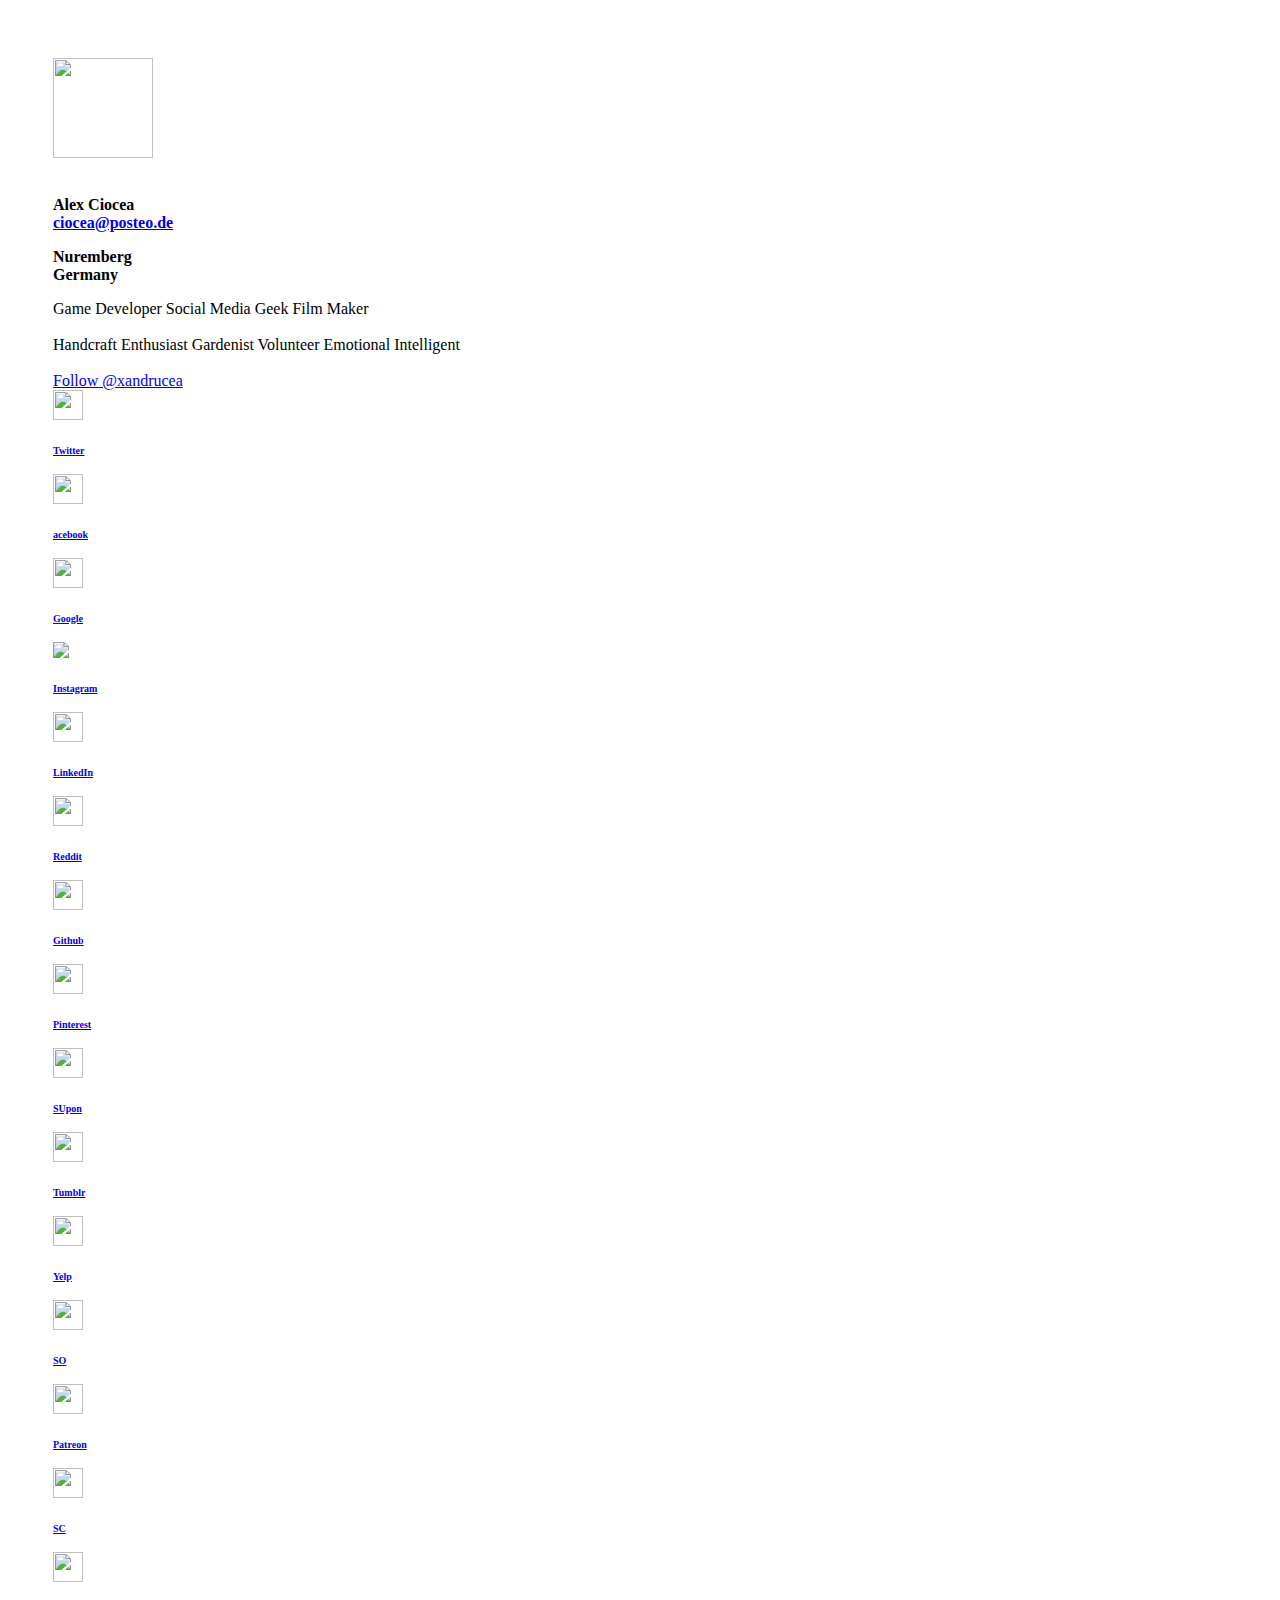
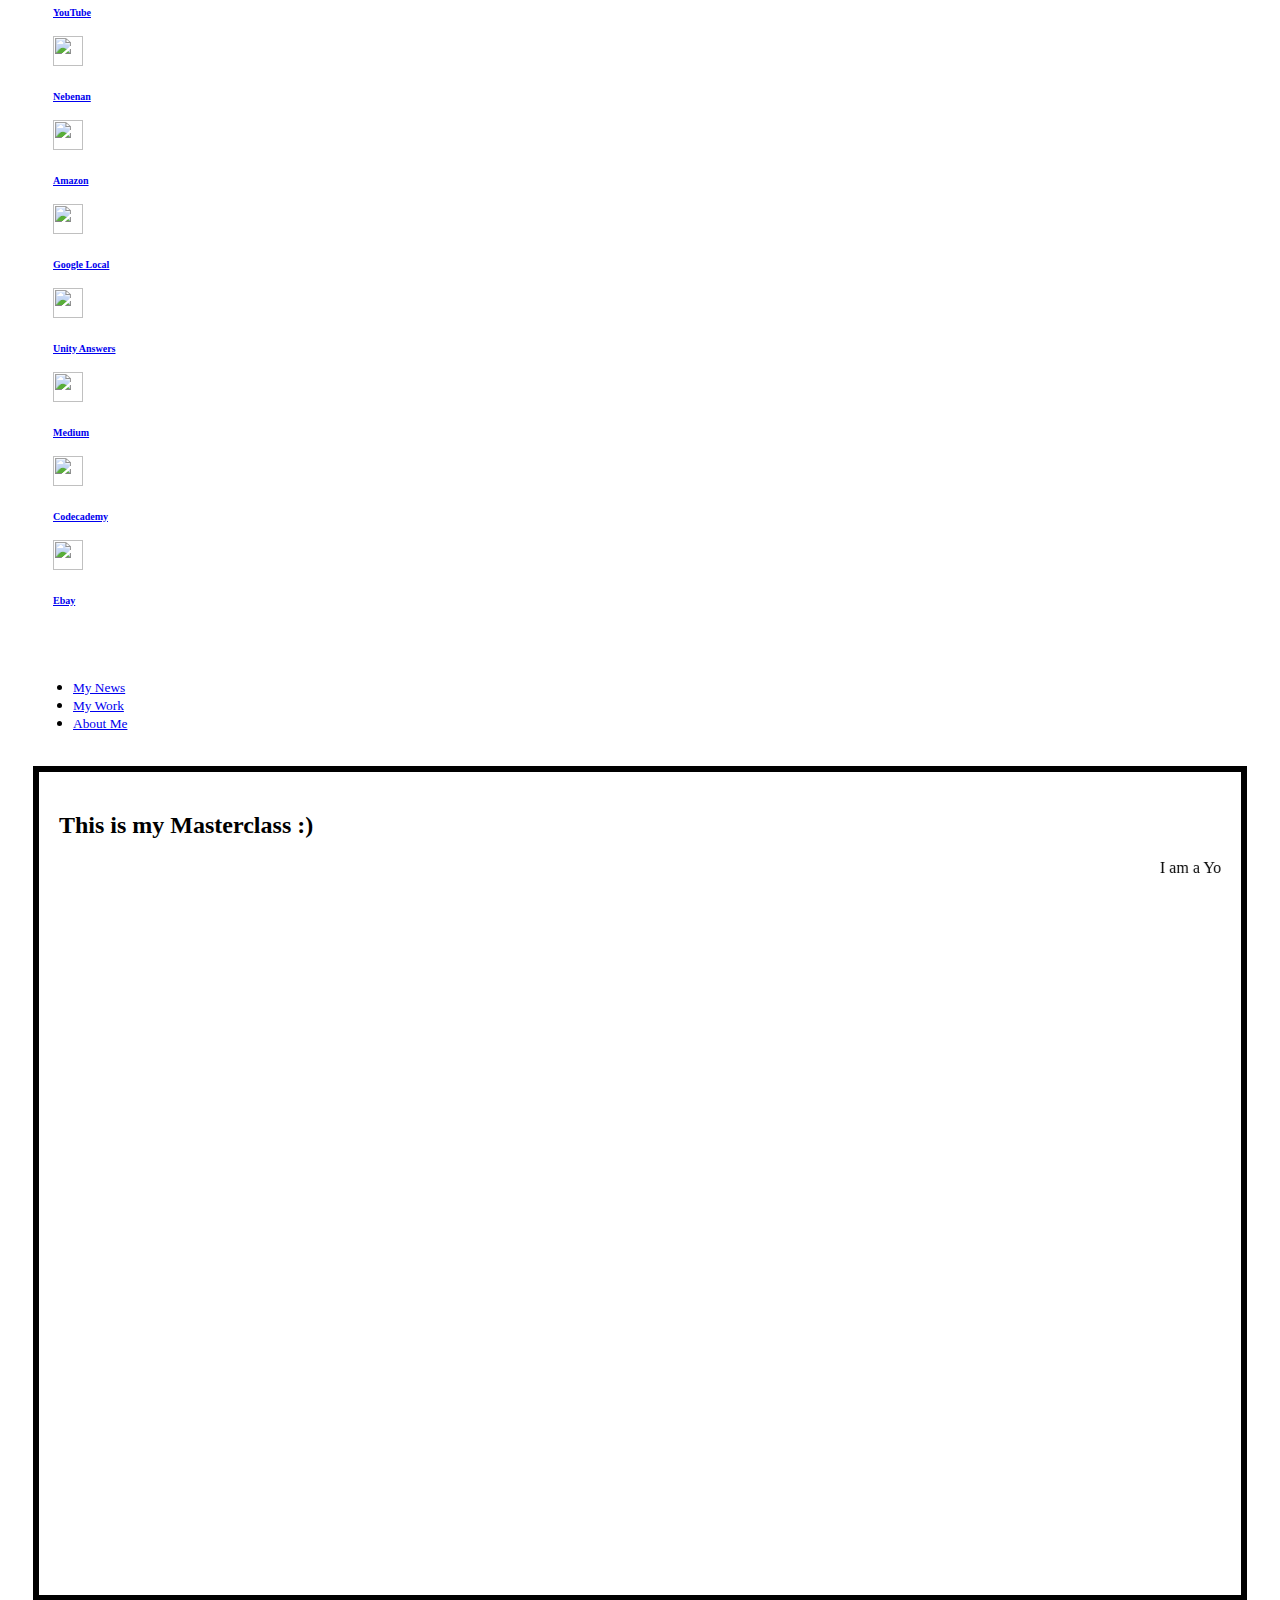
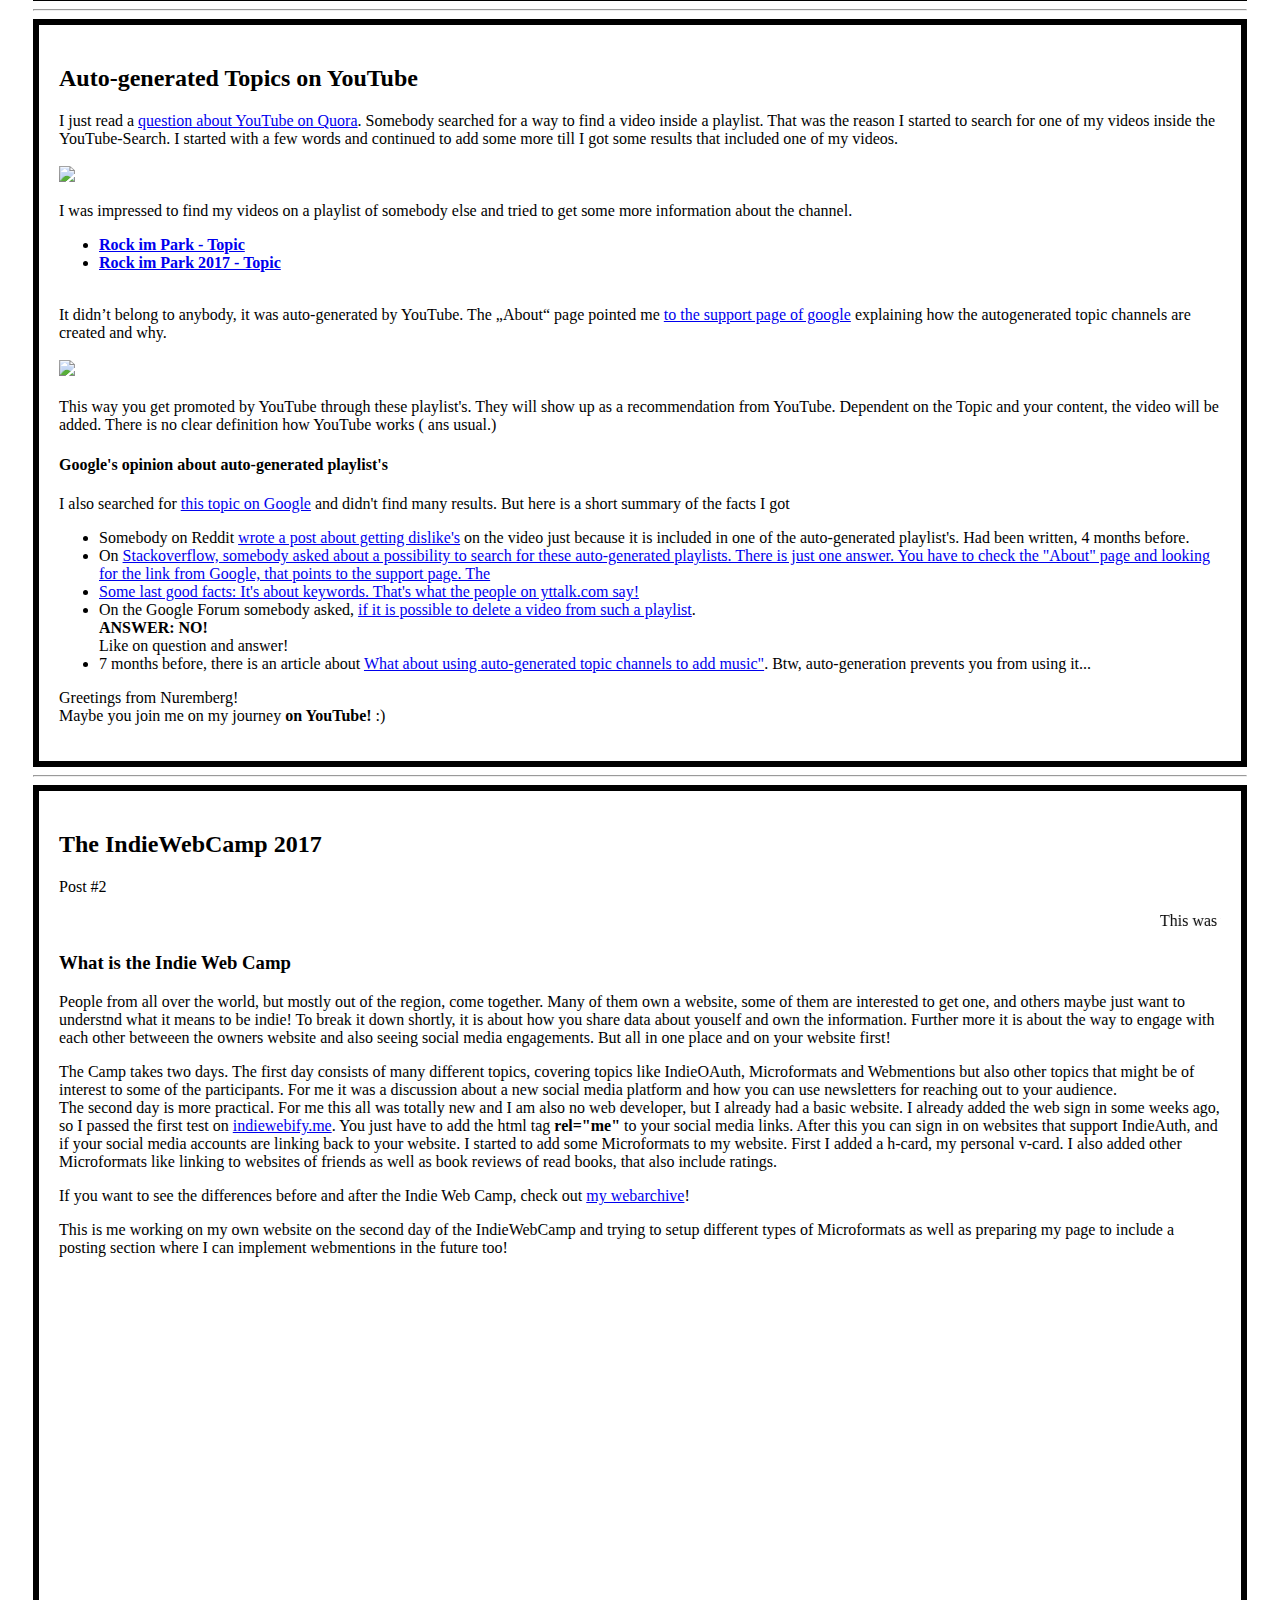
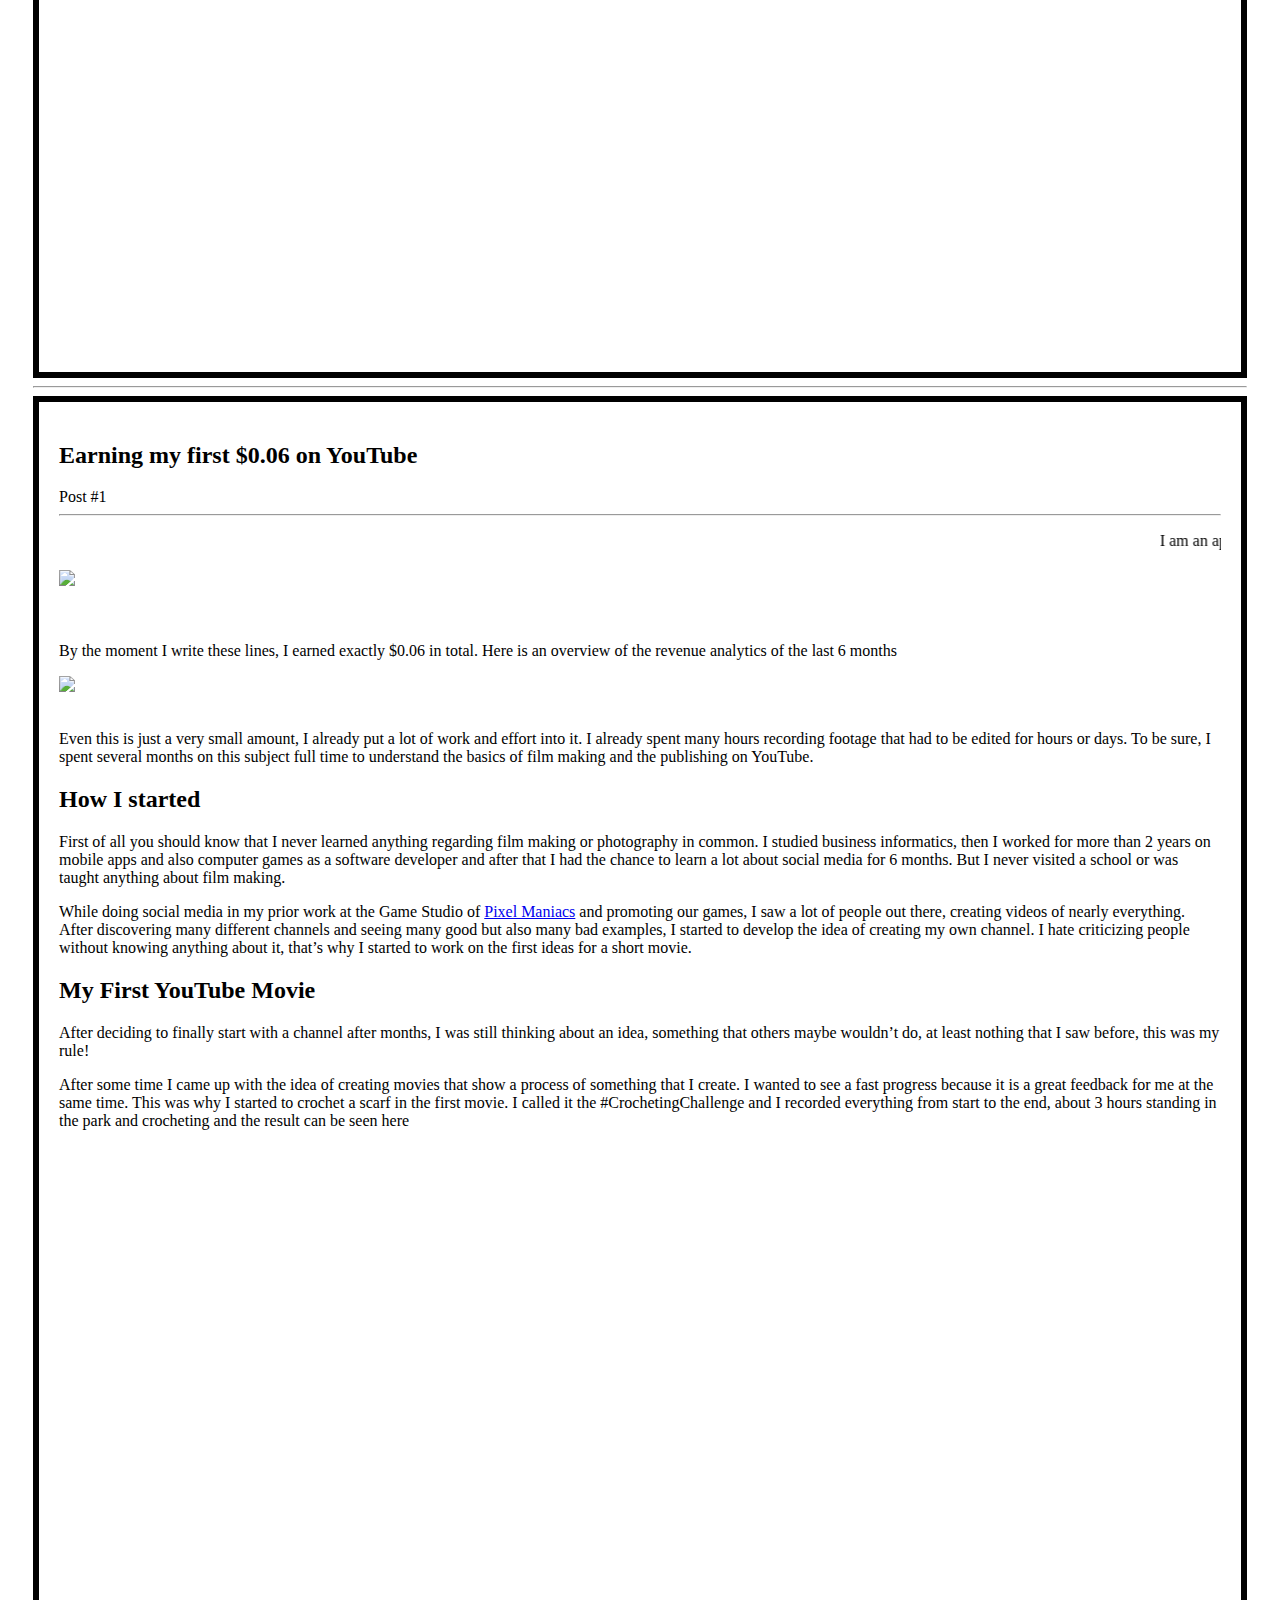
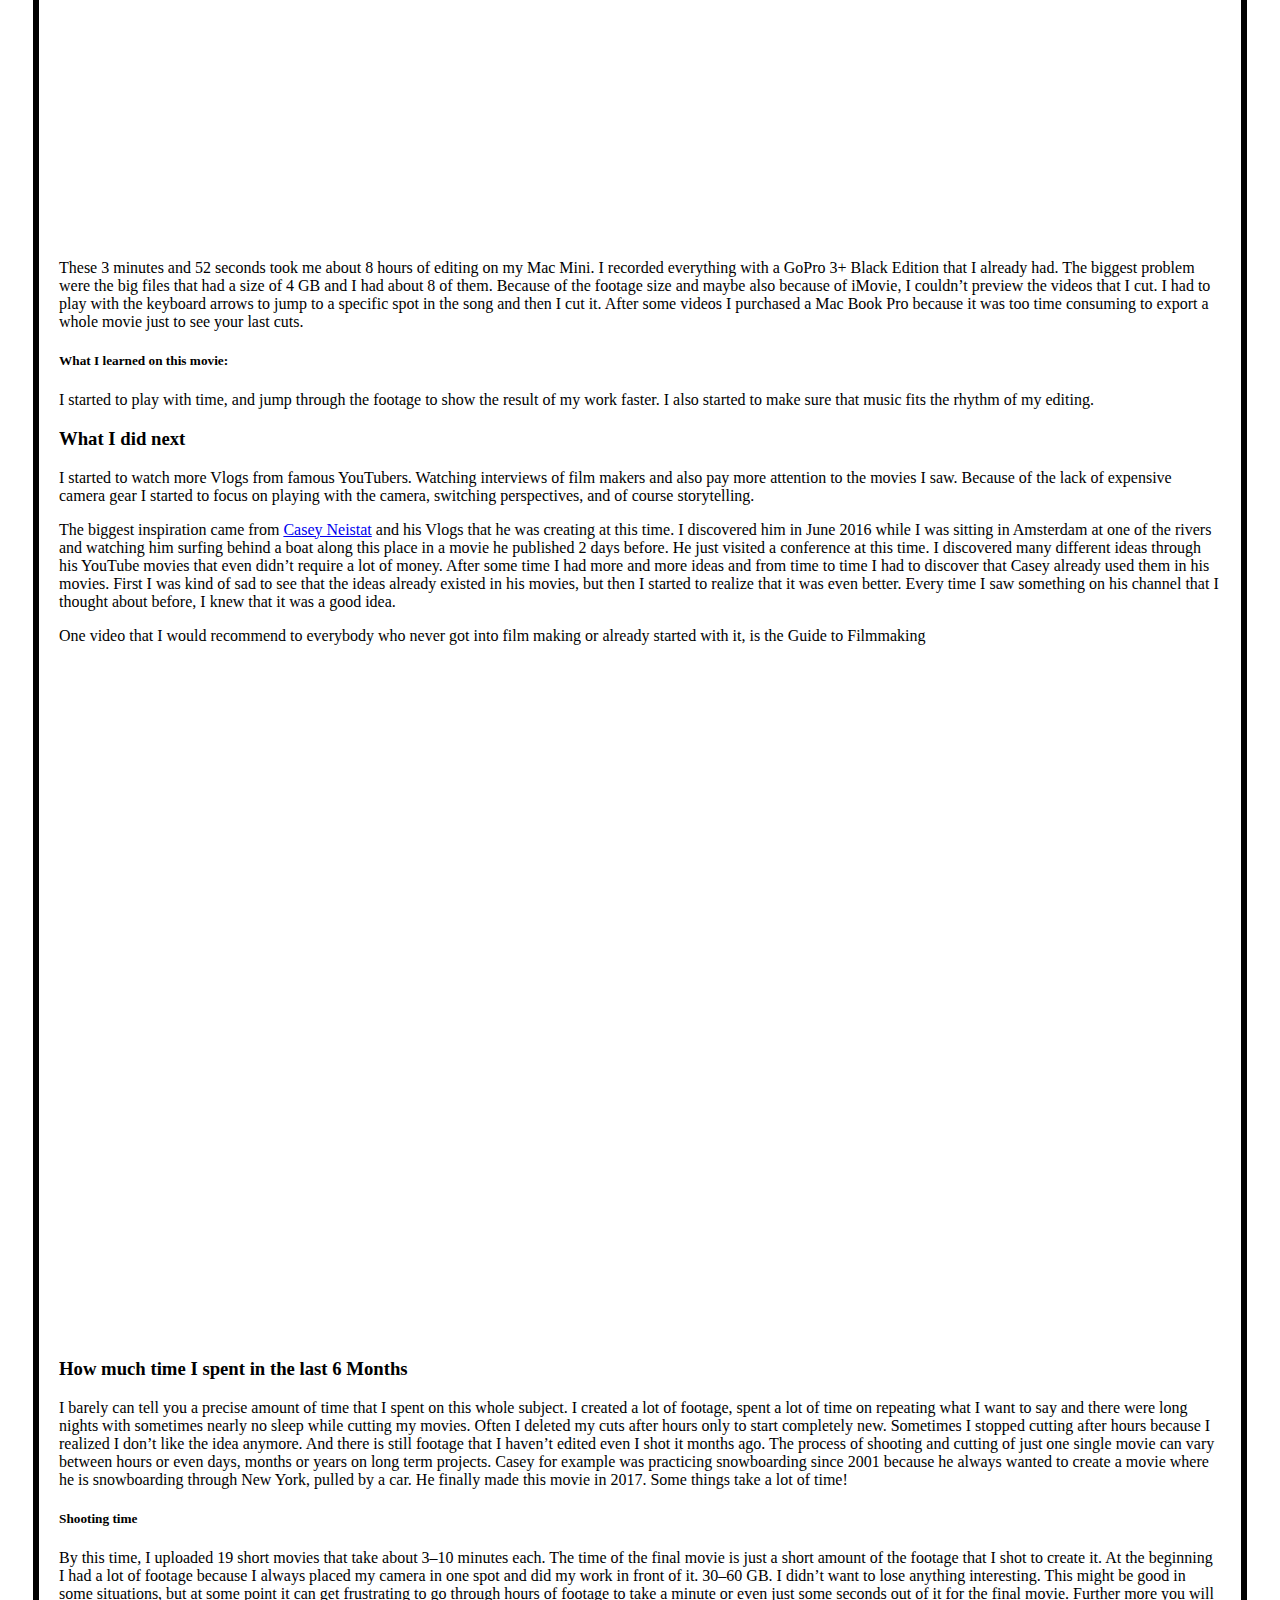
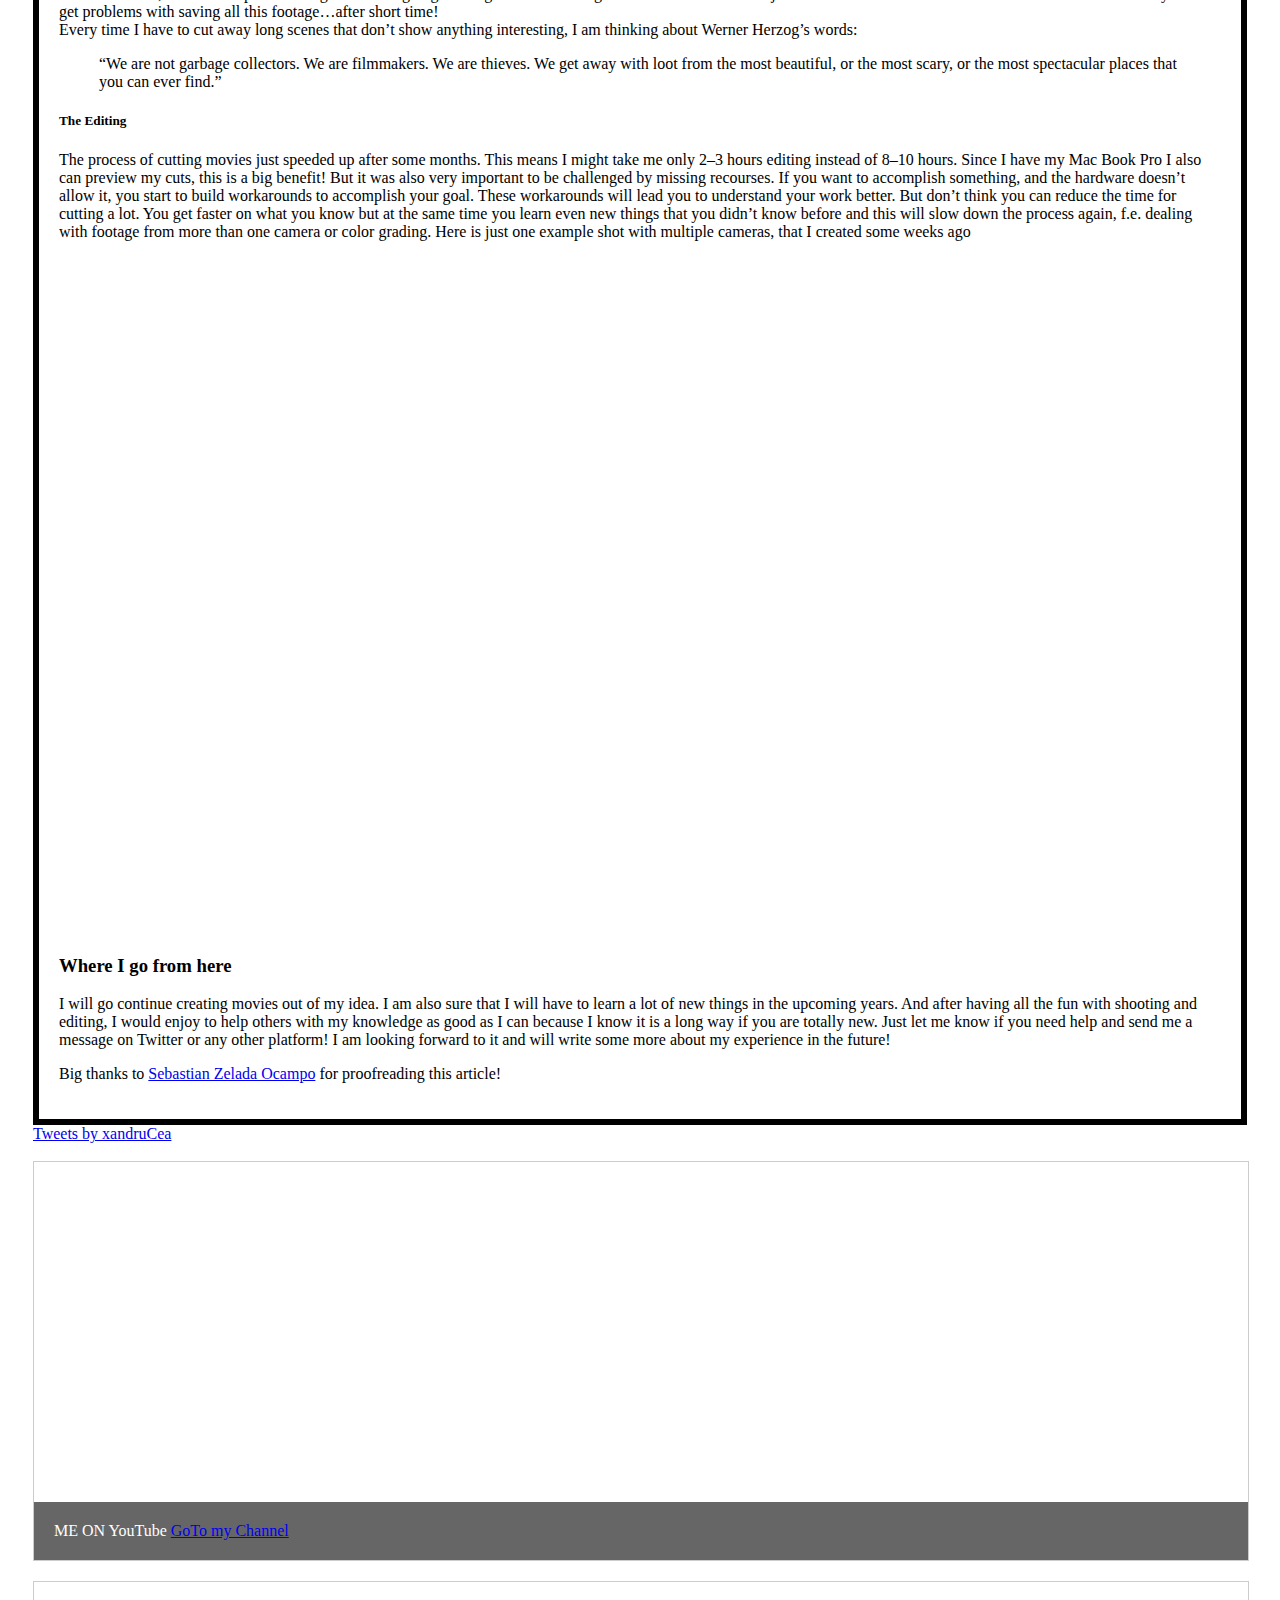
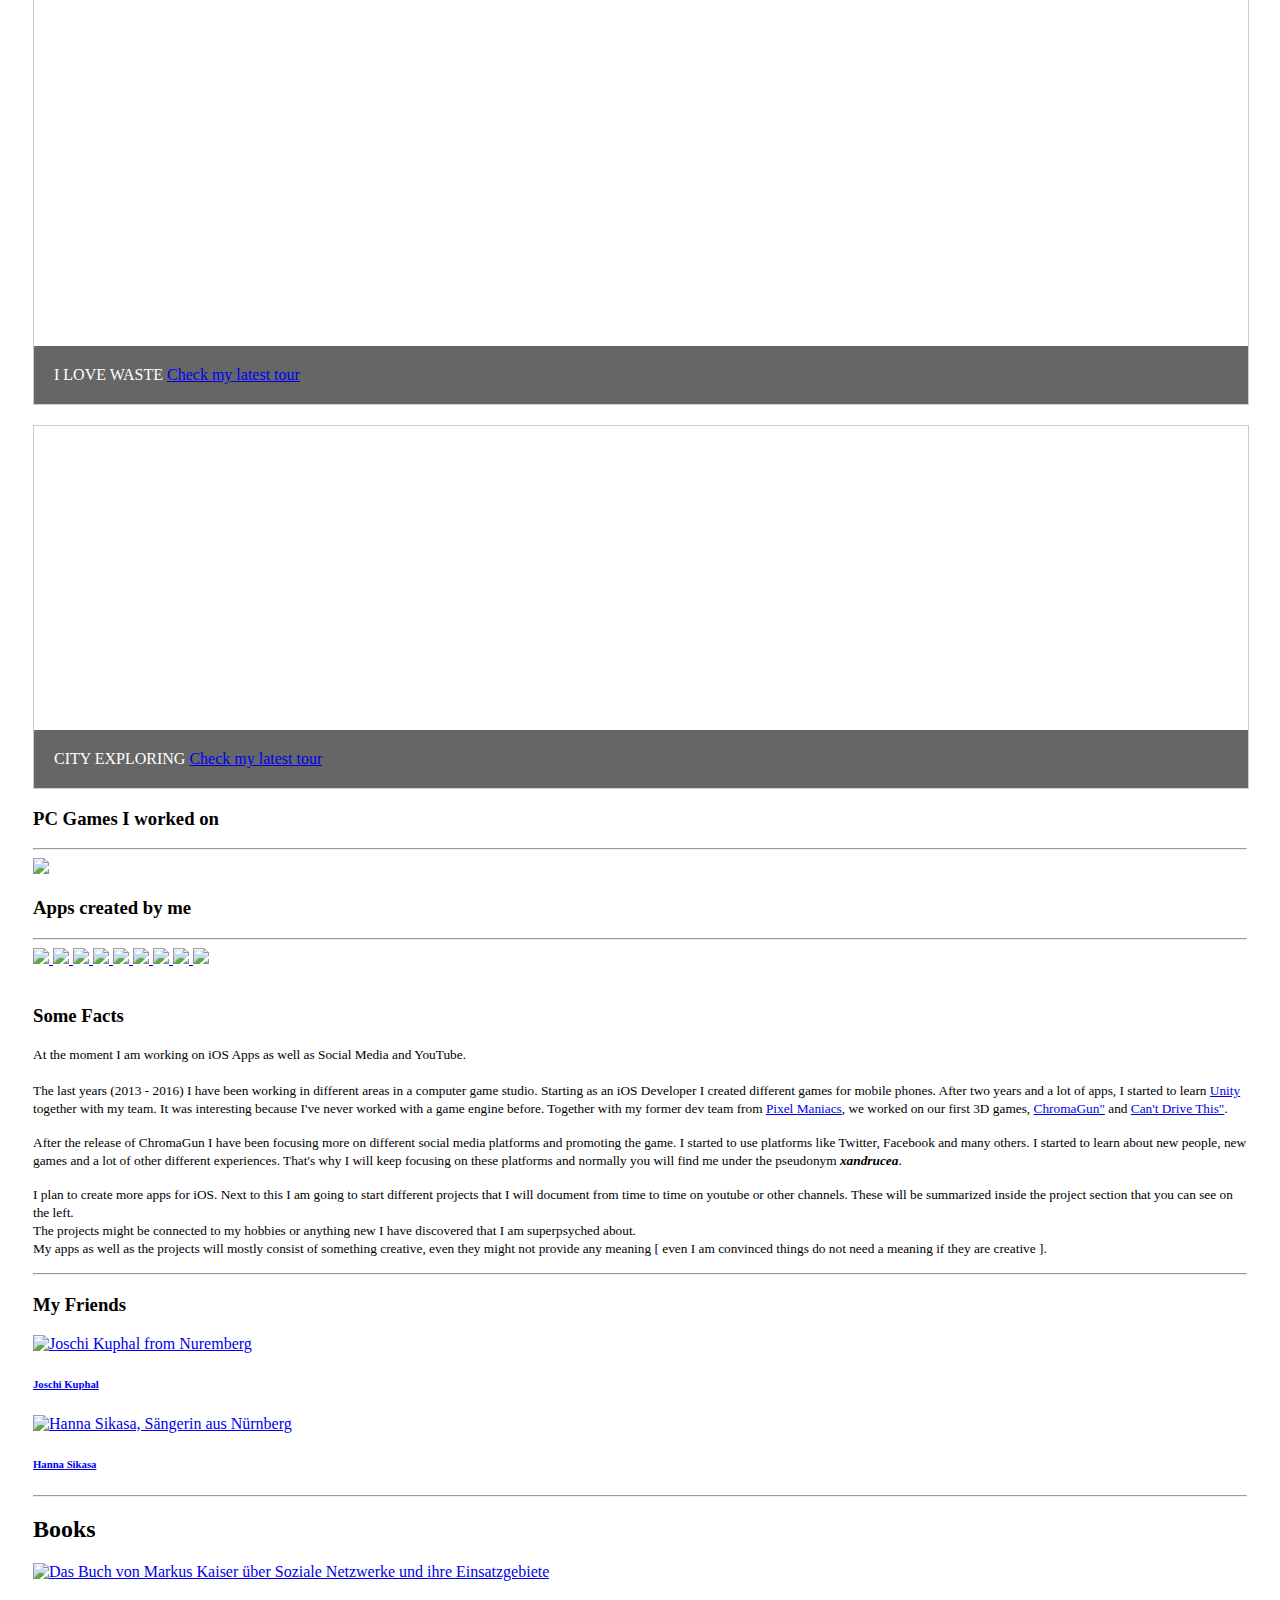
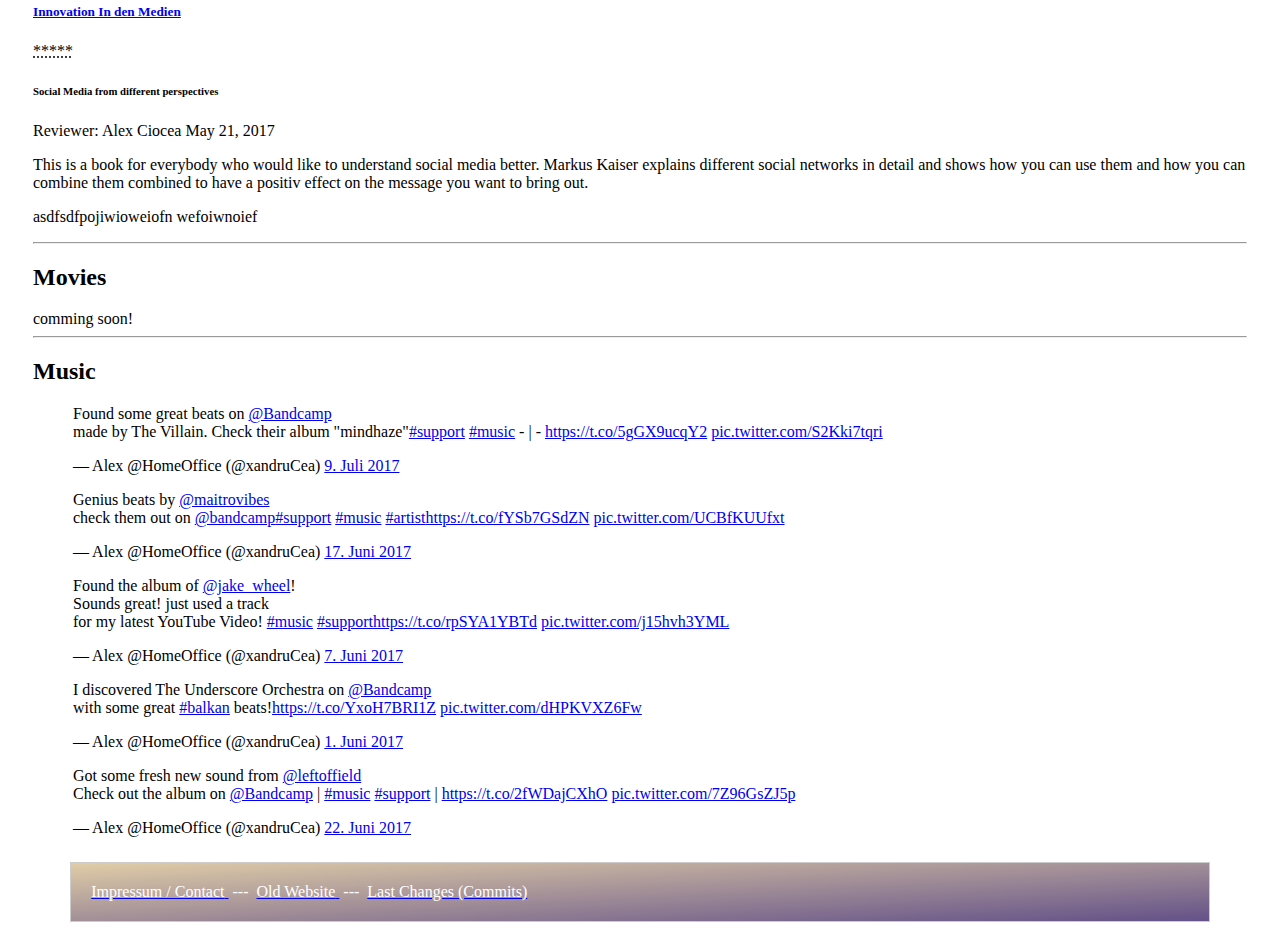
==== commit 7e4ff9c7: "Short update" ====
--- a/index.html
+++ b/index.html
@@ -590,9 +590,9 @@
 						</div>
 
 						<div class="col-md-1 
-									col-md-offset-3 
-									col-sm-1 
-									col-sm-offset-4 
+									col-md-offset-2 
+									col-sm-1 
+									col-sm-offset-2 
 									col-xs-1 
 									col-xs-offset-1
 									text-center">
@@ -644,7 +644,7 @@
 									col-sm-1 
 									col-sm-offset-0 
 									col-xs-1 
-									col-xs-offset-7
+									col-xs-offset-0
 									text-center">
 							<a href="https://www.codecademy.com/xandrucea"
 							   rel="me"
@@ -652,7 +652,24 @@
 							   <img src="http://alex-cio.de/myim/Circle Color/Codeacademy.png"
 							   		width=30px
 							   		height=30px />
-							   		<p><font size="1"><b>Codeacademy</b></font></p>
+							   		<p><font size="1"><b>Codecademy</b></font></p>
+							</a>
+						</div>
+
+						<div class="col-md-1 
+									col-md-offset-0 
+									col-sm-1 
+									col-sm-offset-0 
+									col-xs-1 
+									col-xs-offset-2
+									text-center">
+							<a href="http://www.ebay.de/usr/cioalex"
+							   rel="me"
+							   target="_blank">
+							   <img src="http://alex-cio.de/myim/Circle Color/Ebay.png"
+							   		width=30px
+							   		height=30px />
+							   		<p><font size="1"><b>Ebay</b></font></p>
 							</a>
 						</div>
 
